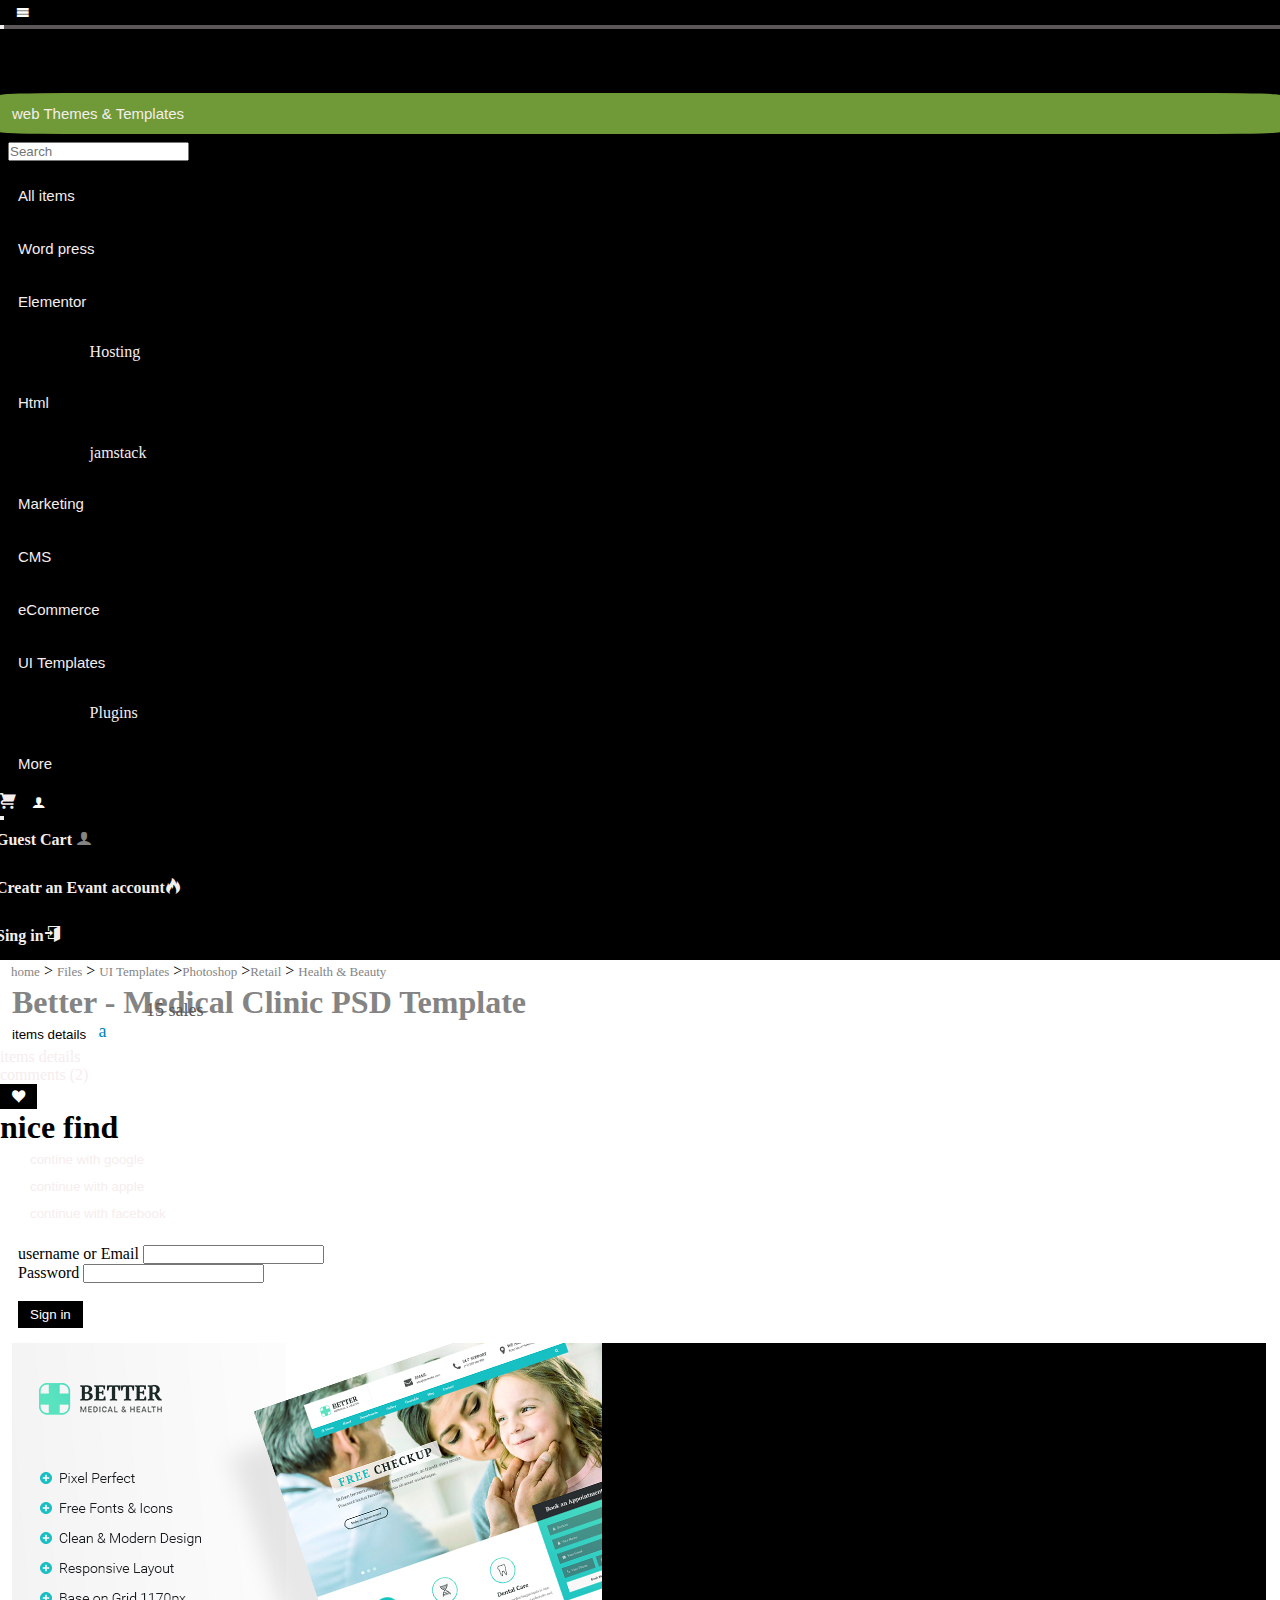
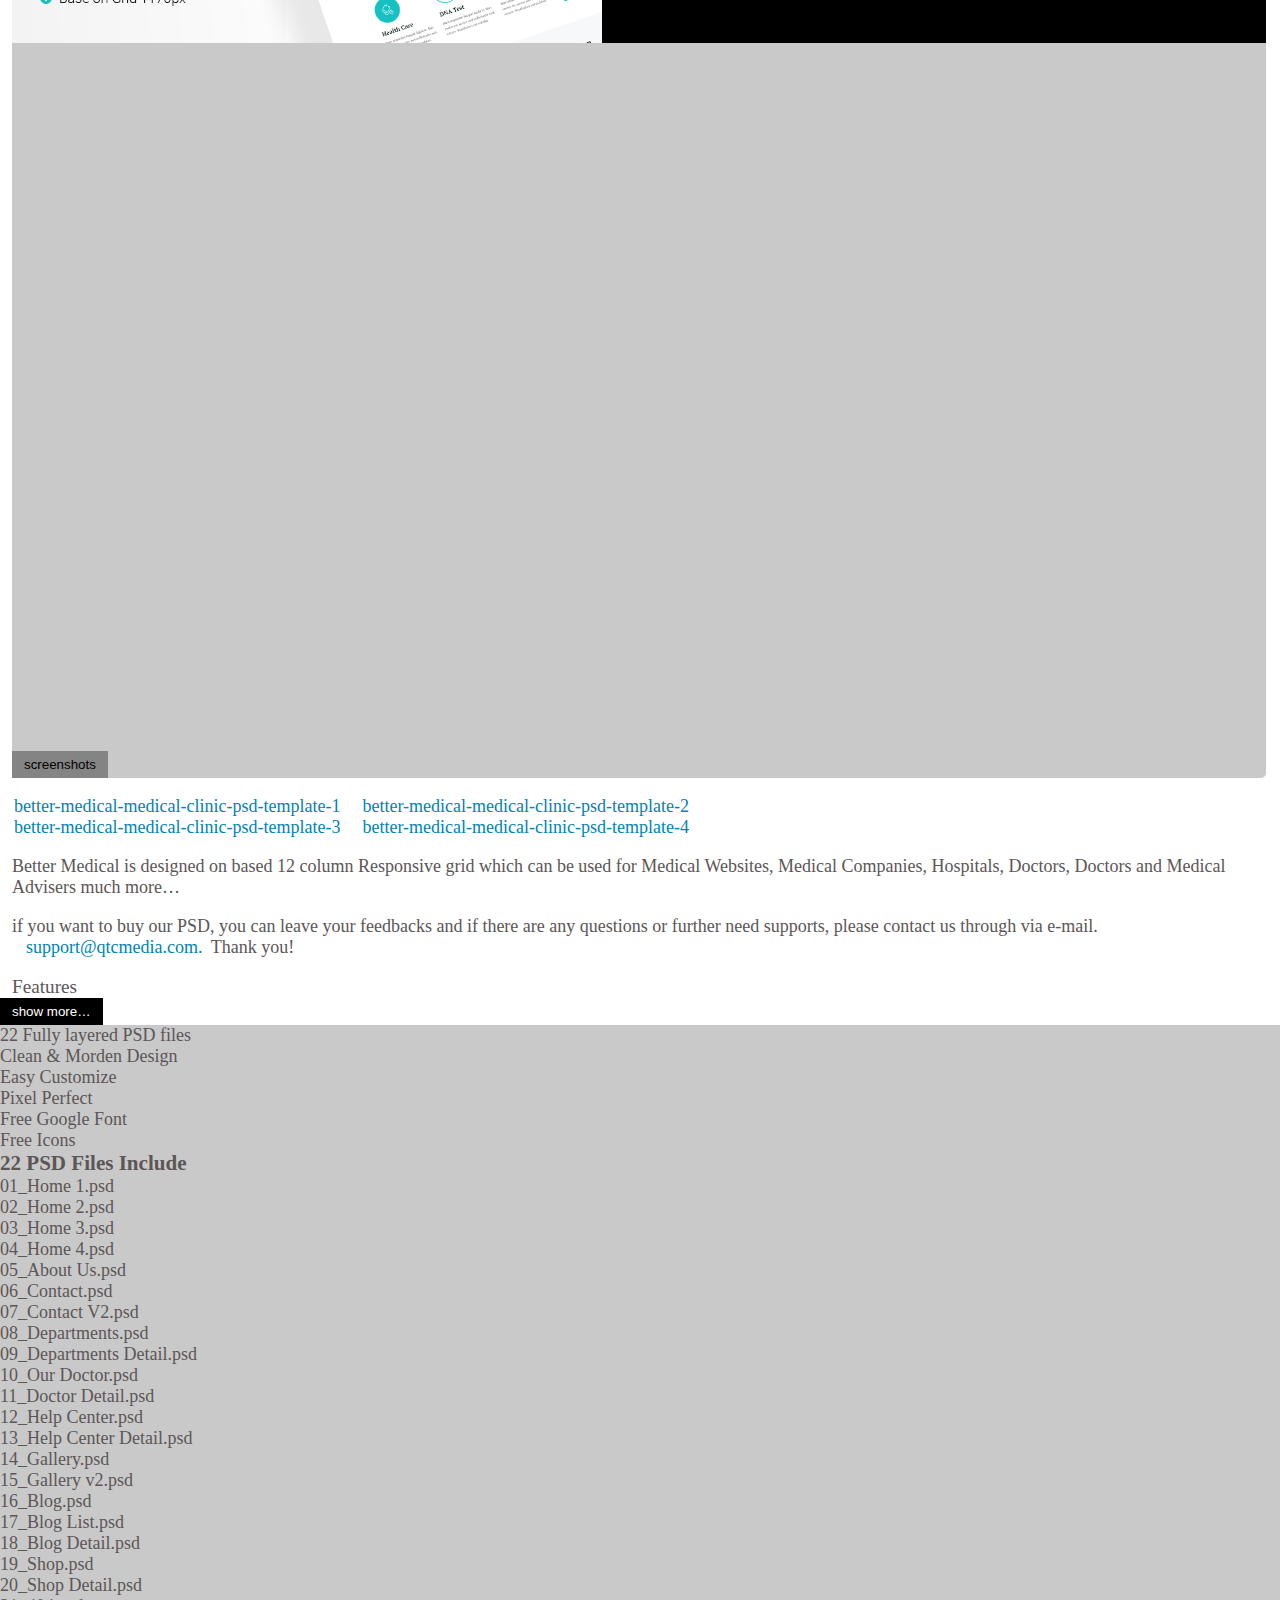
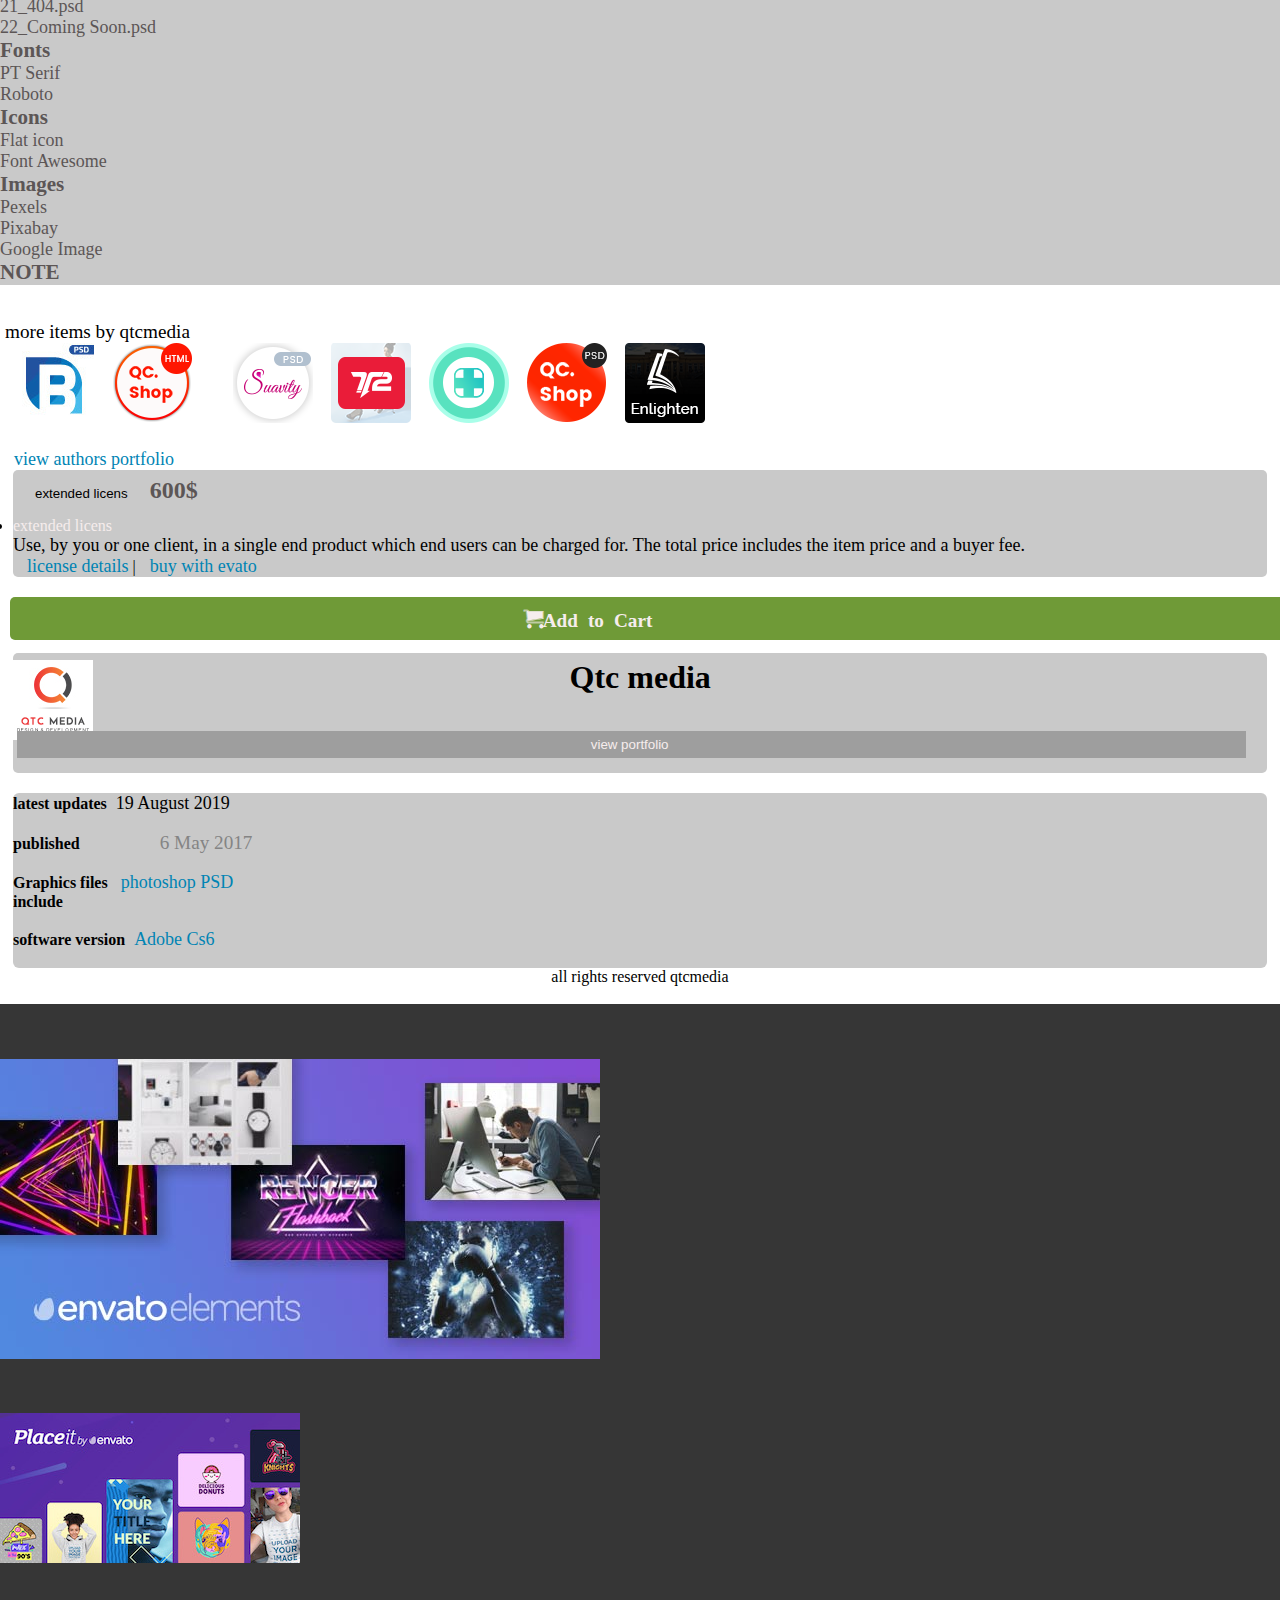
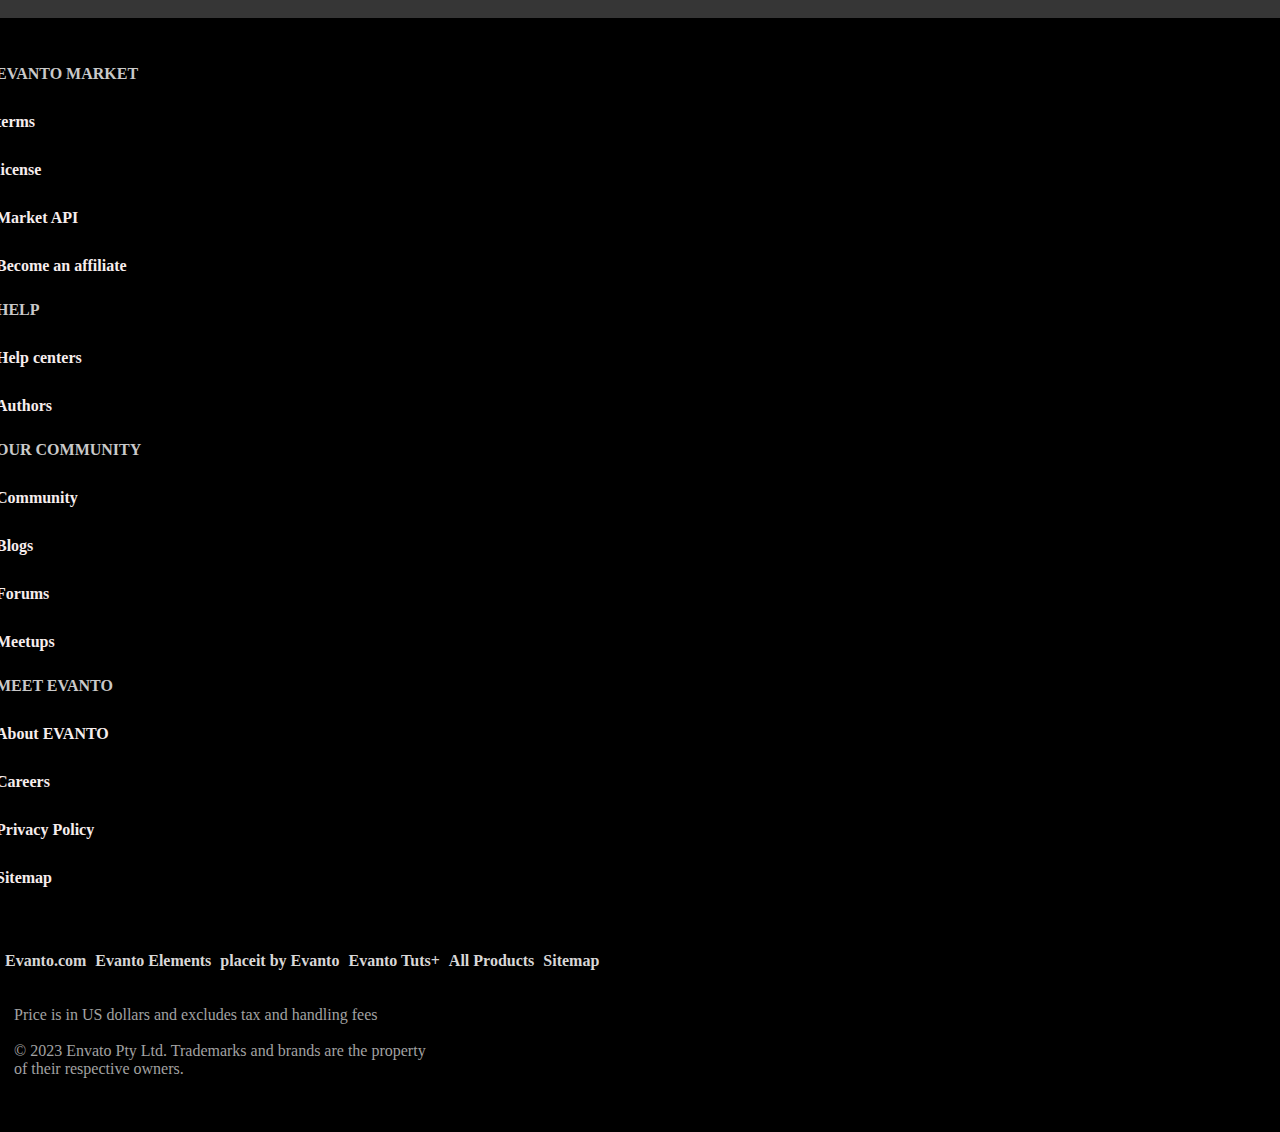
==== index.html @ cb8e9e66 "done" ====
<html>
    <head>
        <meta charset="UTF-8">
        <meta name="viewport" content="width=device-width, initial-scale=1.0">
        <link href="https://cdn.jsdelivr.net/npm/bootstrap@5.3.2/dist/css/bootstrap.min.css" rel="stylesheet" integrity="sha384-T3c6CoIi6uLrA9TneNEoa7RxnatzjcDSCmG1MXxSR1GAsXEV/Dwwykc2MPK8M2HN" crossorigin="anonymous">
          <link rel="stylesheet" href="assets/ico moon/style.css">     
        <link rel="stylesheet" href="style.css">
        <title>Better - Medical Clinic PSD Template by qtcmedia | ThemeForest</title>
    </head>
    <body>

<div class="header">

        <nav class="navbar navbar-expand-lg bg-body-tertiary">
          <div class="container-fluid">
            <button class="btn btn-primary" type="button" data-bs-toggle="offcanvas" data-bs-target="#offcanvasWithBothOptions" aria-controls="offcanvasWithBothOptions">   <a href=""></a><span class="icon-menu"></span></button>
            <div class="offcanvas offcanvas-start" data-bs-scroll="true" tabindex="-1" id="offcanvasWithBothOptions" aria-labelledby="offcanvasWithBothOptionsLabel">
              <div class="offcanvas-header">
             
                <button type="button" class="btn-close" data-bs-dismiss="offcanvas" aria-label="Close"></button>
              </div>
              
        <div class="offcanvas-body">
          <button type="button" class="collapsible heading">web Themes & Templates</button>
          <div class="content">
            <ul class="newlinks2 "  >
              <li><a  href="https://codecanyon.net/?auto_signin=true&_gl=1*1ec76lr*_ga*OTM4NzQyOTUxLjE2OTQ0MzkyNTQ.*_ga_ZKBVC1X78F*MTcwMDc0MDY1Ni4xNi4xLjE3MDA3NDE0NDguMC4wLjA.&_ga=2.176115178.918413121.1700718640-938742951.1694439254">Code</a></li>
              <li><a  href="https://graphicriver.net/?auto_signin=true&_gl=1*23opf3*_ga*OTM4NzQyOTUxLjE2OTQ0MzkyNTQ.*_ga_ZKBVC1X78F*MTcwMDc0MDY1Ni4xNi4xLjE3MDA3NDE1NTcuMC4wLjA.&_ga=2.117403214.918413121.1700718640-938742951.1694439254">Graphics</a></li>
              <li><a  href="https://videohive.net/?auto_signin=true&_gl=1*11ql2dw*_ga*OTM4NzQyOTUxLjE2OTQ0MzkyNTQ.*_ga_ZKBVC1X78F*MTcwMDc0MDY1Ni4xNi4xLjE3MDA3NDE0OTUuMC4wLjA.&_ga=2.143092221.918413121.1700718640-938742951.1694439254">Video</a></li>
              <li><a  href="https://audiojungle.net/?auto_signin=true&_gl=1*k0igi4*_ga*OTM4NzQyOTUxLjE2OTQ0MzkyNTQ.*_ga_ZKBVC1X78F*MTcwMDc0MDY1Ni4xNi4xLjE3MDA3NDE1NjMuMC4wLjA.&_ga=2.176246509.918413121.1700718640-938742951.1694439254">Audio</a></li>
              <li><a  href="https://photodune.net/?auto_signin=true&_gl=1*o4sic1*_ga*OTM4NzQyOTUxLjE2OTQ0MzkyNTQ.*_ga_ZKBVC1X78F*MTcwMDc0MDY1Ni4xNi4xLjE3MDA3NDE1ODcuMC4wLjA.&_ga=2.176246509.918413121.1700718640-938742951.1694439254">Photos</a></li>
              <li><a  href="https://3docean.net/?auto_signin=true&_gl=1*wv7czl*_ga*OTM4NzQyOTUxLjE2OTQ0MzkyNTQ.*_ga_ZKBVC1X78F*MTcwMDc0MDY1Ni4xNi4xLjE3MDA3NDE2MjEuMC4wLjA.&_ga=2.214895327.918413121.1700718640-938742951.1694439254">3D files</a></li>
             
            </ul>
          </div>
          <form class="d-flex" role="search">
            <input class="form-control  w-75" type="search" placeholder="Search" aria-label="Search">
           
          </form>
          
          <button type="button" class="collapsible">All items</button>
          <div class="content">
            <ul class="newlinks">
                      
              <li><a href="https://themeforest.net/top-sellers">popular files</a></li>
              <li><a href="https://themeforest.net/feature">featured files</a></li>
              <li><a href="https://themeforest.net/search?date=this-month&sort=sales">top news files</a></li>
              <li><a href="https://themeforest.net/">follow feed </a></li>
              <li><a href="https://themeforest.net/authors/top">top authors</a></li>
              <li><a href="https://themeforest.net/page/top_new_sellers">top new authors</a></li>
              <li><a href="https://themeforest.net/collections"> public collection</a></li>
              <li><a href="https://themeforest.net/category">view all catagories</a></li>
              
            </ul>
          </div>
          <button type="button" class="collapsible">Word press</button>
          <div class="content">
             <ul class="newlinks">
                     
                            <li><a href="https://themeforest.net/category/wordpress">Show all word press</a></li>
                            <li><a href="https://themeforest.net/popular_item/by_category?category=wordpress">Popular items</a></li>
                            <li><a href="https://themeforest.net/category/wordpress/blog-magazine">Blogs/magzine</a></li>
                            <li><a href="https://themeforest.net/category/wordpress/buddypress">Buddy press</a></li>
                            <li><a href="https://themeforest.net/category/wordpress/corporate">Corporate</a></li>
                            <li><a href="https://themeforest.net/category/wordpress/creative">Creative</a></li>
                            <li><a href="https://themeforest.net/category/wordpress/corporate/directory-listings"> Directery & Listning</a></li>
                            <li><a href="https://themeforest.net/category/wordpress/ecommerce">eComerance</a></li>
                            <li><a href="https://themeforest.net/attributes/compatible-with/elementor">Elementor</a></li>
                          
                            <li><a href="https://themeforest.net/category/wordpress/mobile">Mobile</a></li>
                            <li><a href="https://themeforest.net/category/wordpress/nonprofit">Nonprofit</a></li>
                            <li><a href="https://themeforest.net/category/wordpress/real-estate">Real Estate</a></li>
                            <li><a href="https://themeforest.net/category/wordpress/retail">Retail</a></li>
                            <li><a href="https://themeforest.net/category/wordpress/technology">Technology</a></li>
                            <li><a href="https://themeforest.net/category/wordpress/wedding">Wedding</a></li>
                            <li><a href="https://themeforest.net/category/wordpress/miscellaneous">Word press plugins</a></li>
                            
                          </ul>  
          </div>
          <button type="button" class="collapsible">Elementor</button>
          <div class="content">
            <ul class="newlinks">
                     
              <li><a href="https://themeforest.net/category/template-kits/elementor?sort=trending">Template kits</a></li>
              <li><a href="https://codecanyon.net/category/wordpress?compatible_with=Elementor&sort=trending&term=elementor&_gl=1*10dlklj*_ga*OTM4NzQyOTUxLjE2OTQ0MzkyNTQ.*_ga_ZKBVC1X78F*MTcwMDc0MDY1Ni4xNi4xLjE3MDA3NDIyNDIuMC4wLjA.&_ga=2.152504049.918413121.1700718640-938742951.1694439254">Plugins</a></li>
              <li><a href="https://themeforest.net/search/elementor?compatible_with=Elementor&sort=trending">Themes</a></li>
             
              
            </ul>  
          </div>
          <div class="div">
            <a href="https://themeforest.net/wordpress-hosting">Hosting</a>
          </div>
          <button type="button" class="collapsible">Html</button>
          <div class="content">
            <ul class="newlinks">
                     
              <li><a href="https://themeforest.net/category/site-templates">Show all Html</a></li>
              <li><a href="https://themeforest.net/popular_item/by_category?category=site-templates">Popular items</a></li>
              <li><a href="https://themeforest.net/category/site-templates/admin-templates">Admin Templates</a></li>
              <li><a href="https://themeforest.net/category/site-templates/corporate">Corporate</a></li>
              <li><a href="https://themeforest.net/category/site-templates/creative">Creative</a></li>
              <li><a href="https://themeforest.net/category/site-templates/entertainment">Entertainment</a></li>
              <li><a href="https://themeforest.net/category/site-templates/mobile">Mobile</a></li>
              <li><a href="https://themeforest.net/category/site-templates/nonprofit">Nonprofit</a></li>
              <li><a href="https://themeforest.net/category/site-templates/personal">Personal</a></li>
              <li><a href="https://themeforest.net/category/site-templates/retail">Retail</a></li>
              <li><a href="https://themeforest.net/category/site-templates/specialty-pages">Specialty Pages</a></li>    
              <li><a href="https://themeforest.net/category/site-templates/technology">Technology</a></li>
              <li><a href="https://themeforest.net/category/site-templates/wedding">Wedding</a></li>
              <li><a href="https://themeforest.net/category/site-templates/miscellaneous">Miscellaneous</a></li>
              
            </ul>  
          </div>
        
          <div class="div">
            <a href="https://themeforest.net/category/jamstack">jamstack</a>
          </div>
          <button type="button" class="collapsible">Marketing</button>
          <div class="content">
            <ul class="newlinks">
                    
              <li><a href="https://themeforest.net/category/marketing">Show all Marketing</a></li>
              <li><a href="https://themeforest.net/popular_item/by_category?category=marketing">Popular items</a></li>
              <li><a href="https://themeforest.net/category/marketing/email-templates">Email Tempelates</a></li>
              <li><a href="https://themeforest.net/category/marketing/landing-pages">Landing Pages</a></li>
              <li><a href="https://themeforest.net/category/marketing/unbounce-landing-pages"> Unbounce Landing Pages</a></li>
          
              
            </ul>  
          </div>
          <button type="button" class="collapsible">CMS</button>
          <div class="content">
            <ul class="newlinks">
                     
              <li><a href="https://themeforest.net/category/cms-themes">Show all CMS</a></li>
              <li><a href="https://themeforest.net/popular_item/by_category?category=cms-themes">Popular items</a></li>
              <li><a href="https://themeforest.net/category/cms-themes/concrete5">Concrete5</a></li>
              <li><a href="https://themeforest.net/category/cms-themes/drupal">Drupal</a></li>
              <li><a href="https://themeforest.net/category/cms-themes/hubspot-cms-hub">HubSpot CMS Hub</a></li>  
              <li><a href="https://themeforest.net/category/cms-themes/joomla">Joomla</a></li>
              
              
             
              
            </ul>  
          </div>
          <button type="button" class="collapsible">eCommerce</button>
          <div class="content">
            <ul class="newlinks">
                     
              
              <li><a href="https://themeforest.net/category/ecommerce">Show all eCommerce</a></li>
              <li><a href="https://themeforest.net/popular_item/by_category?category=ecommerce">Popular items</a></li>
              <li><a href="https://themeforest.net/category/wordpress/ecommerce/woocommerce">Woo eCommerce</a></li>
              <li><a href="https://themeforest.net/category/ecommerce/bigcommerce">Big eCommerce</a></li>
              <li><a href="https://themeforest.net/attributes/compatible-with/drupal%20commerce?sort=date">Durpal Commerce</a></li>  
              <li><a href="https://themeforest.net/search?compatible_with=Easy%20Digital%20Downloads">Easy Digital Downloads</a></li>
              <li><a href="https://themeforest.net/attributes/themeforest-files-included/ecwid%20css%20files">Ecwid</a></li>
              <li><a href="https://themeforest.net/category/ecommerce/magento">Magento</a></li>
              <li><a href="https://themeforest.net/category/ecommerce/opencart">OpenCart</a></li>
              <li><a href="https://themeforest.net/category/ecommerce/prestashop">PrestaShop</a></li>
              <li><a href="https://themeforest.net/category/ecommerce/shopify">Shopify</a></li>
              <li><a href="https://themeforest.net/attributes/compatible-with/ubercart?sort=date">UberCart</a></li>
              <li><a href="https://themeforest.net/category/cms-themes/joomla/virtuemart">VirtueMart</a></li>  
              <li><a href="https://themeforest.net/category/ecommerce/zen-cart">Zen Cart</a></li>
              <li><a href="https://themeforest.net/category/ecommerce/miscellaneous">Miscellaneous</a></li>
              
             
              
            </ul>  
          </div>
          <button type="button" class="collapsible">UI Templates</button>
          <div class="content">
            <ul class="newlinks">
                     
              <li><a href="https://themeforest.net/popular_item/by_category?category=ui-templates">Popular Items</a></li>
              <li><a href="https://themeforest.net/category/ui-templates/figma">Figma</a></li>
              <li><a href="https://themeforest.net/category/ui-templates/adobe-xd">Adobe XD</a></li>
              <li><a href="https://themeforest.net/category/ui-templates/photoshop"> Photoshop</a></li>  
              <li><a href="https://themeforest.net/category/ui-templates/sketch">Sketch</a></li>
              
             
              
            </ul>  
          </div>
          <div class="div">
            <a href="https://codecanyon.net/category/wordpress?_gl=1*15xdobo*_ga*OTM4NzQyOTUxLjE2OTQ0MzkyNTQ.*_ga_ZKBVC1X78F*MTcwMDc0MDY1Ni4xNi4xLjE3MDA3NDQ4MzcuMC4wLjA.&_ga=2.219620945.918413121.1700718640-938742951.1694439254">Plugins</a>
          </div>
          <button type="button" class="collapsible">More</button>
          <div class="content">
            <ul class="newlinks">
                     
              <li><a href="https://themeforest.net/category/blogging">Blogging</a></li>
              <li><a href="https://themeforest.net/category/courses">Courses</a></li>
              <li><a href="https://themeforest.net/attributes/compatible-with/facebook">Facebook Templates</a></li>
              <li><a href="https://elements.envato.com/extensions/wordpress?_ga=2.17341689.119356610.1700903012-938742951.1694439254">Free Elementor Templates</a></li>  
              <li><a href="https://themeforest.net/lp/free-wordpress-themes/">Free WordPress Themes</a></li>     
              <li><a href="https://themeforest.net/category/forums">Forums</a></li>
              <li><a href="https://themeforest.net/category/blogging/ghost-themes">Ghost Themes</a></li>  
              <li><a href="https://themeforest.net/category/blogging/tumblr">Tumbir</a></li>
             
              
            </ul>  
          </div>
      </div>
<script>
var coll = document.getElementsByClassName("collapsible");
var i;

for (i = 0; i < coll.length; i++) {
  coll[i].addEventListener("click", function() {
    this.classList.toggle("active");
    var content = this.nextElementSibling;
    if (content.style.display === "block") {
      content.style.display = "none";
    } else {
      content.style.display = "block"; 
    }
  });
}
</script>

      
            </div>
            <div class="nav">
              <a href=""><span class="icon-shopping-cart"></span></a><button class="btn btn-primary d-lg-none" type="button" data-bs-toggle="offcanvas" data-bs-target="#offcanvasResponsive" aria-controls="offcanvasResponsive"><span class="icon-user"></span></button>
              
              
              <div class="offcanvas-lg offcanvas-end" tabindex="-1" id="offcanvasResponsive" aria-labelledby="offcanvasResponsiveLabel">
                <div class="offcanvas-header">
                
                  <button type="button" class="btn-close" data-bs-dismiss="offcanvas" data-bs-target="#offcanvasResponsive" aria-label="Close"></button>
                </div>
              <div class="offcanvas-body">
                <div class="offcanvas-body">
                  <ul class="newlinks">
                           
                    <li><a href="https://themeforest.net/cart">Guest Cart</a><span class="icon-user"></span></li>
                    <li><a href="https://themeforest.net/sign_up">Creatr an Evant account<span class="icon-fire"></span></a></li>
                    <li><a href="https://themeforest.net/sign_in">Sing in<span class="icon-enter"></span></a></li>
                   
                   
                    
                  </ul>  
              </div>
              </div>
            </div>   
            </div> 
  </nav>
</div><!-- /.header -->
<div class="main-content">
<div class="site-wrapper">
            <a href='https://themeforest.net/' class="">   home</a>>
  <a href='https://themeforest.net/' class="">Files</a>>
  
<a class="" href="https://themeforest.net/category/ui-templates">UI Templates</a>><a class="js-breadcrumb-category" href="https://themeforest.net/category/ui-templates/photoshop">Photoshop</a>><a class="js-breadcrumb-category" href="https://themeforest.net/category/ui-templates/photoshop/retail">Retail</a>>

<a class="" href="https://themeforest.net/category/ui-templates/photoshop/retail/health-beauty">Health &amp; Beauty</a></div>

<h1 class="main-heading">Better - Medical Clinic PSD Template</h1>

<p class="paragraph">By <a href="https://themeforest.net/user/qtcmedia">qtcmedia</a></p>
 <p class="prgh">15 sales</p>
</div>
 <div class="dropdown">
  <button class="btn btn-secondary dropdown-toggle" type="button" data-bs-toggle="dropdown" aria-expanded="false">
    items details
  </button>
  <ul class="dropdown-menu">
    <li><a class="dropdown-item" href="file:///C:/Users/DELL/Desktop/web-task-1/index.html">items details</a></li>
    <li><a class="dropdown-item" href="https://themeforest.net/item/better-medical-medical-clinic-healthy-psd-template/19830866/comments">comments (2)</a></li>
  
  </ul>
</div>



<div class="form">
<button type="button" class="btn btn-primary" data-bs-toggle="modal" data-bs-target="#exampleModal" data-bs-whatever="@getbootstrap"><span class="icon-heart"></span></button>

<div class="modal fade" id="exampleModal" tabindex="-1" aria-labelledby="exampleModalLabel" aria-hidden="true">
  <div class="modal-dialog">
    <div class="modal-content">
      <div class="modal-header">
        <h1 class="modal-title fs-5 " id="exampleModalLabel">nice find</h1>
       
      </div>
      <div class="modal-body">
        <form>
          <form class="row p-5" >
       <a href="https://accounts.google.com/o/oauth2/auth/oauthchooseaccount?access_type=offline&client_id=210993992398-6j5f83b610ntihr41t44ron3e54uci6o.apps.googleusercontent.com&prompt=select_account&redirect_uri=https%3A%2F%2Faccount.envato.com%2Foauth%2Fgoogle%2Fcallback&response_type=code&scope=email%20profile&state=1fc6de78905f6baf3f6557fee3864046ce880fff6c815367&service=lso&o2v=1&theme=glif&flowName=GeneralOAuthFlow"><button type="button" class="btn btn-outline-secondary" disabled>contine with google</button></a><br>

            
       <a href="https://appleid.apple.com/auth/authorize?client_id=com.envato.account&nonce=eeHMFefn1GJoaquJ5Sbcaw&redirect_uri=https%3A%2F%2Faccount.envato.com%2Foauth%2Fapple%2Fcallback&response_mode=form_post&response_type=code&scope=email+name&state=87bd6a0bbf901828ae25ef8cfe548196639319c3ef99df1e"><button type="button" class="btn btn-outline-secondary" disabled>continue with apple</button></a>
            <br>

          <a href="https://www.facebook.com/login.php?skip_api_login=1&api_key=707692753840458&kid_directed_site=0&app_id=707692753840458&signed_next=1&next=https%3A%2F%2Fwww.facebook.com%2Fv5.0%2Fdialog%2Foauth%3Fauth_type%3Drerequest%26client_id%3D707692753840458%26redirect_uri%3Dhttps%253A%252F%252Faccount.envato.com%252Foauth%252Ffacebook%252Fcallback%26response_type%3Dcode%26scope%3Demail%26state%3D87d81f6f6e32a95ead06b23c35ee324f9d9167f949eb2d98%26ret%3Dlogin%26fbapp_pres%3D0%26logger_id%3D87e1a328-1af9-4a16-8f99-e4a1fb631471%26tp%3Dunspecified&cancel_url=https%3A%2F%2Faccount.envato.com%2Foauth%2Ffacebook%2Fcallback%3Ferror%3Daccess_denied%26error_code%3D200%26error_description%3DPermissions%2Berror%26error_reason%3Duser_denied%26state%3D87d81f6f6e32a95ead06b23c35ee324f9d9167f949eb2d98%23_%3D_&display=page&locale=en_GB&pl_dbl=0"> <button type="button" class="btn btn-outline-secondary" disabled>continue with facebook</button></a>
         <br>
          
           <br>
           
            <div class="col-md-6">
              <label for="inputEmail4" class="form-label">username or Email</label>
              <input type="email" class="form-control" id="inputEmail4">
            </div>
            <div class="col-md-6">
              <label for="inputPassword4" class="form-label">Password</label>
              <input type="password" class="form-control" id="inputPassword4">
            </div>
           <br>
            <div class="col-12">
              <button type="submit" class="btn btn-primary">Sign in</button>
            </div>
          </form>
      <div class="modal-footer">
       
      </div>
      </div>
    </div>
  </div>
</div>
  
</div>
<div class="main-content-2">
<div class="container">

  <div class="carousel-item active">
    <a href="https://themeforest.net/item/better-medical-medical-clinic-healthy-psd-template/screenshots/19830866?_ga=2.82740054.1362523448.1700234513-938742951.1694439254"> <img src="assets/imgs/01_Preview.jpg" class="d-block w-100" alt="..."></a>
  </div><br>
<a href="https://themeforest.net/item/better-medical-medical-clinic-healthy-psd-template/screenshots/19830866?_ga=2.82740054.1362523448.1700234513-938742951.1694439254"><button type="button" class="btn btn-light">screenshots</button></a>
</div>
</div>

</div><br>
<div class="links col-sm-6 col-xs-1">
  <a href="https://themeforest.net/">better-medical-medical-clinic-psd-template-1</a><span> <a href="https://support.qtcmedia.com/forums/">better-medical-medical-clinic-psd-template-2</a></span></div>
<div class="links-2">
  <a href="https://twitter.com/QtcMedia"><img src=",,," alt="">better-medical-medical-clinic-psd-template-3</a><span> <a href="https://www.facebook.com/qtcmedia.design/"><img src=",,," alt="">better-medical-medical-clinic-psd-template-4</a></span><br><br>
<p class="lines">Better Medical is designed on based 12 column Responsive grid which can be used for Medical Websites, Medical Companies, Hospitals, Doctors, Doctors and Medical Advisers much more…</p>
<br><p class="lines-2">if you want to buy our PSD, you can leave your feedbacks and if there are any questions or further need supports, please contact us through via e-mail.<br><a href="support@qtcmedia.com">support@qtcmedia.com.</a> Thank you!</p>

<br>
<P class="heading-1">Features</P>


<p class="d-inline-flex gap-1">
<button class="btn btn-primary" type="button" data-bs-toggle="collapse" data-bs-target="#collapseExample" aria-expanded="false" aria-controls="collapseExample">
show more…
</button>
</p>
<div class="collapse" id="collapseExample">
<div class="card card-body">


  <ul>
    <li>22 Fully layered PSD files</li>
    <li>Clean &amp; Morden Design</li>
    <li>Easy Customize</li>
    <li>Pixel Perfect</li>
    <li>Free Google Font</li>
    <li>Free Icons</li>
    </ul>
    <h3 id="item-description__22-psd-files-include">22 PSD Files Include</h3>
    <ul>
    <li>01_Home 1.psd</li>
    <li>02_Home 2.psd</li>
    <li>03_Home 3.psd</li>
    <li>04_Home 4.psd</li>
    <li>05_About Us.psd</li>
    <li>06_Contact.psd</li>
    <li>07_Contact V2.psd</li>
    <li>08_Departments.psd</li>
    <li>09_Departments Detail.psd</li>
    <li>10_Our Doctor.psd</li>
    <li>11_Doctor Detail.psd</li>
    <li>12_Help Center.psd</li>
    <li>13_Help Center Detail.psd</li>
    <li>14_Gallery.psd</li>
    <li>15_Gallery v2.psd</li>
    <li>16_Blog.psd</li>
    <li>17_Blog List.psd</li>
    <li>18_Blog Detail.psd</li>
    <li>19_Shop.psd</li>
    <li>20_Shop Detail.psd</li>
    <li>21_404.psd</li>
    <li>22_Coming Soon.psd</li>
    </ul>
    <h3 id="item-description__fonts">Fonts</h3>
    <ul>
    <li>PT Serif</li>
    <li>Roboto</li>
    </ul>
    <h3 id="item-description__icons">Icons</h3>
    <ul>
    <li>Flat icon</li>
    <li>Font Awesome</li>
    </ul>
    <h3 id="item-description__images">Images</h3>
    <ul>
    <li>Pexels</li>
    <li>Pixabay</li>
    <li>Google Image</li>
    </ul>
    <h3 id="item-description__note">NOTE</h3></div>
</div><br><br>
<p class="heading-2">more items by qtcmedia</p>
<div class="imgs">
  <a href="https://themeforest.net/item/bacba-multipurpose-ecommerce-psd-template/22507929"><img src="assets/imgs/thumbnai.jpg" alt=""></a><span><a href="https://themeforest.net/item/qcshop-ecommerce-html-template/21211529"><img src="assets/imgs/thumbnai.png" alt=""></span>
    <span><a href="https://themeforest.net/item/suavity-yoga-spa-psd-template/21122719"><img src="assets/imgs/thumbnai (1).png" alt=""></span><span><a href="https://themeforest.net/item/teezippo-ecommerce-html-template/21114154"><img src="assets/imgs/thumbnai (2).png" alt=""></span><span><a href="https://themeforest.net/item/mediczop-responsive-wordpress-theme/20851908"><img src="assets/imgs/thumbnai (3).png" alt=""></span><span><a href="https://themeforest.net/item/qcshop-ecommerce-psd-template/21019113"><img src="assets/imgs/thumbnai (4).png" alt=""></span><span><a href="https://themeforest.net/item/enlighten-education-psd-template/20908268"><img src="assets/imgs/thumbnai (5).png" alt=""></span>

    </div><br>
    <a href="https://themeforest.net/user/qtcmedia/portfolio">view authors portfolio</a>
    
</div>

</div><!-- /.main-content -->

<div class="main-content-3">
  
  <div class="licens">
    <div class="dropdown">
      <button class="btn btn-secondary dropdown-toggle" type="button" data-bs-toggle="dropdown" aria-expanded="false">
        extended licens 
      </button><span class="heading-3">600$</span>
      
      <ul class="dropdown-menu">
      
   
        <li><a class="dropdown-item" >extended licens</a></li>
      </ul>
      <div class="card" style="width: 100%;">
      
        <div class="card-body">
        </div>
        <p class="lines-3">Use, by you or one client, in a single end product which end users can be charged for. The total price includes the item price and a buyer fee.</p>
        </div>
        <div class="links-2">
        <a href="https://themeforest.net/licenses/standard?license=extended">license details</a>|<span><a href="https://themeforest.net/buy">buy with evato</a></span>
        </div>
        </div>
      </div>
  
    <div class="button-1">
<a href="hemeforest.net/checkout/98548347/create_account?_ga=2.177352045.918413121.1700718640-938742951.1694439254"><span class="icon-cart">Add to Cart</span></a>
    </div>
  </div>
  <div class="box">

 <a  href="https://themeforest.net/user/qtcmedia"><span><img src="assets/imgs/qtcmedia-avatar.jpg"> <h1 class="heading-4">Qtc media</h1></span></a>
 <button type="button" class="btn btn-secondary-1 btn-lg"><a href="https://themeforest.net/user/qtcmedia/portfolio">view portfolio</a></button>




</div></div>

<div class="fotter-1">
  <ul class="headings">
    <b> latest updates</b><span class="paragraph">19 August 2019</span><br><br> 
    <b> published</b><span class="paragraph-1">6 May 2017</span><br><br>
    <b>Graphics files </b><span class="paragraph"><a href="https://themeforest.net/attributes/graphics-files-included/photoshop%20psd">photoshop PSD</a></span><br><b>include</b><br><br>   
    <b> software version</b><span class="paragraph"><a href="https://themeforest.net/attributes/compatible-software/adobe%20cs6">Adobe Cs6</a></span><br>  <br>
    
  
  </ul>

</div>

<p class="line">all rights reserved qtcmedia</p>
<br>
<div class="imges">
  <div class="over">
<a href="https://elements.envato.com/pricing?utm_campaign=elements_mkt-footer_18JULY2022&utm_content=tf_global-footer&utm_medium=promos&utm_source=themeforest.net&_ga=2.214893279.918413121.1700718640-938742951.1694439254"><img src="assets/imgs/cross-sell__elements--2x-24e7ae43986a959b643a2a033588f262cc19a7b4cdff01a7a5752530c989d4b9.jpg" class="rounded mx-auto d-block w-75" alt="..."></a></div>
<br><br><br>

<a href="https://placeit.net/?utm_campaign=placeit_mkt-footer_July2019&utm_content=tf_global-footer&utm_medium=promos&utm_source=themeforest.net"><img src="assets/imgs/cross-sell__placeit_july2019-2c8f094d2a198d968f417f528e187422dc6a5befc4d6aa20c30c313afee709c5.jpg" class="rounded mx-auto d-block w-75" alt="..."></a>
</div>
</div><!-- /.main-content-3 -->

<div class="fotter">
<div class="fotter-links">
<br><br>
  <div class="row">
    <div class="col-xs-12 col-sm-6 col-md-3 col-lg-3">
      <ul class="newlinks-1">
        <li ><b class="linkhead">EVANTO MARKET</b></li> 
        <li ><a href="https://themeforest.net/legal/market">terms </a></li>
        <li ><a href="https://themeforest.net/licenses"> license</a></li>
        <li ><a href="https://build.envato.com/"> Market API</a></li >
          <li ><a href="https://www.envato.com/affiliates/"> Become an affiliate</a></li>
      </ul>
    </div><div class="col-xs-12 col-sm-6 col-md-3 col-lg-3">
      <ul class="newlinks-1">
        <li ><b class="linkhead">HELP</b></li>       
        <li ><a href="https://help.market.envato.com/hc/en-us"> Help centers</a></li>
        <li ><a href="https://help.author.envato.com/hc/en-us"> Authors</a></li>
        
      </ul>
    </div>
    <div class="col-xs-12 col-sm-6 col-md-3 col-lg-3">
      <ul class="newlinks-1">
        <li ><b class="linkhead">OUR COMMUNITY</b></li> 
        <li ><a href="https://author.envato.com/hub/"> Community</a></li>
        <li ><a href="https://www.envato.com/blog/"> Blogs</a></li>
        <li ><a href="https://forums.envato.com/"> Forums</a></li >
          <li ><a href="https://author.envato.com/hub/#/events">Meetups</a></li>
      </ul>
    </div><div class="col-xs-12 col-sm-6 col-md-3 col-lg-3">
      <ul class="newlinks-1">
        <li ><b class="linkhead">MEET EVANTO</b></li>       
        <li ><a href="https://www.envato.com/"> About EVANTO</a></li>
        <li ><a href="https://www.envato.com/about/careers/"> Careers</a></li>
        <li ><a href="https://www.envato.com/privacy/">Privacy Policy</a></li >
          <li ><a href="https://www.envato.com/sitemap/"> Sitemap</a></li>
        </ul>
    </div></div>
<br><br><br>
<div class="links-1">
  <a href="https://www.envato.com/">Evanto.com</a><span><a href="https://elements.envato.com/?utm_campaign=elements_mkt-footernav&_ga=2.142494458.918413121.1700718640-938742951.1694439254">Evanto Elements</a></span><span><a href="https://placeit.net/">placeit by Evanto</a></span><span><a href="https://tutsplus.com/">Evanto Tuts+</a></span><span><a href="https://www.envato.com/products/">All Products</a></span><span><a href="https://www.envato.com/sitemap/">Sitemap</a></span>
</div>
<br><br>
<p class="lines-4">Price is in US dollars and excludes tax and handling fees <br><br>© 2023 Envato Pty Ltd. Trademarks and brands are the property <br>of their respective owners.

</p>
<br><br>br
</div><!-- /.fotter -->

    </body>











    <script src="https://cdn.jsdelivr.net/npm/bootstrap@5.3.2/dist/js/bootstrap.bundle.min.js" integrity="sha384-C6RzsynM9kWDrMNeT87bh95OGNyZPhcTNXj1NW7RuBCsyN/o0jlpcV8Qyq46cDfL" crossorigin="anonymous"></script>
</html>
---- assets/ico moon/style.css ----
@font-face {
  font-family: 'icomoon';
  src:  url('fonts/icomoon.eot?lnbubp');
  src:  url('fonts/icomoon.eot?lnbubp#iefix') format('embedded-opentype'),
    url('fonts/icomoon.ttf?lnbubp') format('truetype'),
    url('fonts/icomoon.woff?lnbubp') format('woff'),
    url('fonts/icomoon.svg?lnbubp#icomoon') format('svg');
  font-weight: normal;
  font-style: normal;
  font-display: block;
}

[class^="icon-"], [class*=" icon-"] {
  /* use !important to prevent issues with browser extensions that change fonts */
  font-family: 'icomoon' !important;
  speak: never;
  font-style: normal;
  font-weight: normal;
  font-variant: normal;
  text-transform: none;
  line-height: 1;

  /* Better Font Rendering =========== */
  -webkit-font-smoothing: antialiased;
  -moz-osx-font-smoothing: grayscale;
}

.icon-shopping-cart1:before {
  content: "\e900";
}
.icon-shopping-cart:before {
  content: "\e901";
}
.icon-folder-open:before {
  content: "\e930";
}
.icon-cart:before {
  content: "\e93a";
}
.icon-user:before {
  content: "\e971";
}
.icon-search:before {
  content: "\e986";
}
.icon-fire:before {
  content: "\e9a9";
}
.icon-menu:before {
  content: "\e9bd";
}
.icon-heart:before {
  content: "\e9da";
}
.icon-enter:before {
  content: "\ea13";
}
.icon-facebook2:before {
  content: "\ea91";
}
.icon-instagram:before {
  content: "\ea92";
}
.icon-twitter:before {
  content: "\ea96";
}
.icon-youtube:before {
  content: "\ea9d";
}
.icon-pinterest2:before {
  content: "\ead2";
}
---- style.css ----
* {
    padding: 0;
    margin: 0;
    --color:rgba(0, 0, 0, 0.308);
--green: #6f9a37;
     --black-color: black;
--white-color:#f6eded;
--grey: #848484;
    --dark-grey: #5c5656;
 
    --blue-color: #0084B4;
}

.body{
scroll-behavior: auto;
    padding: 2px;
    margin-left: 12px;
}
.bg-body-tertiary {
    --bs-bg-opacity: 1;
    background-color:var(--black-color)!important;
}
.navbar {
     --bs-navbar-padding-x: 
    --bs-navbar-padding-y: 0.5rem;
    --bs-navbar-color: rgba(var(--bs-emphasis-color-rgb), 0.65);
    /* --bs-navbar-hover-color: rgba(var(--bs-emphasis-color-rgb), 0.8); */
    /* --bs-navbar-disabled-color: rgba(var(--bs-emphasis-color-rgb), 0.3); */
    /* --bs-navbar-active-color: rgba(var(--bs-emphasis-color-rgb), 1); */
    /* --bs-navbar-brand-padding-y: 0.3125rem; */
    --bs-navbar-brand-margin-end: 1rem;
    --bs-navbar-brand-font-size: 1.25rem;
    --bs-navbar-brand-color: rgba(var(--bs-emphasis-color-rgb), 1);
    --bs-navbar-brand-hover-color: rgba(var(--bs-emphasis-color-rgb), 1);
    --bs-navbar-nav-link-padding-x: 0.5rem;
    --bs-navbar-toggler-padding-y: 0.25rem;
    --bs-navbar-toggler-padding-x: 0.75rem;
    --bs-navbar-toggler-font-size: 1.25rem;
    --bs-navbar-toggler-icon-bg: url(data:image/svg+xml,%3csvg xmlns='http://www.w3.org/2000/svg' viewBox='0 0 30 30'%3e%3cpath stroke='rgba%2833, 37, 41, 0.75%29' stroke-linecap='round' stroke-miterlimit='10' stroke-width='2' d='M4 7h22M4 15h22M4 23h22'/%3e%3c/svg%3e);
    --bs-navbar-toggler-border-color: rgba(var(--bs-emphasis-color-rgb), 0.15);
    --bs-navbar-toggler-border-radius: var(--bs-border-radius);
    --bs-navbar-toggler-focus-width: 0.25rem;
    /* --bs-navbar-toggler-transition: box-shadow 0.15s ease-in-out; */
    position: relative;
    /* display: flex; */
    flex-wrap: wrap;
    align-items: center;
    justify-content: space-between;
    /* padding: var(--bs-navbar-padding-y) var(--bs-navbar-padding-x); */
}
    a {
    color: #f6eded;
     text-decoration: none; 
    text-align: center;
    font-size: 100%;
    margin-top: 6px;
    margin-right: 4px;
    }
   .menu{
    color: aliceblue;
   }
    .offcanvas-start{
        background-color: var(--dark-grey);
    }

.btn-primary {
    
    
    display: block;
}
.btn-primary {
     --bs-btn-color: #fff; 
    --bs-btn-bg:black; 
    --bs-btn-border-color: black; 
     --bs-btn-hover-color: #fff; 
    --bs-btn-hover-bg:var(--blue-color);
--bs-btn-hover-border-color:var(--blue-color);
     --bs-btn-focus-shadow-rgb: 49,132,253; 
     --bs-btn-active-color: #fff; 
     --bs-btn-active-bg:var(--black-color); 
     --bs-btn-active-border-color:var(--black-color);
     --bs-btn-active-shadow: inset 0 3px 5px rgba(0, 0, 0, 0.125);
     --bs-btn-disabled-color: black; 
 --bs-btn-disabled-bg:black; 
     --bs-btn-disabled-border-color:black; 
}
.button{
    color: white !important;;
}
.navbar-toggler-icon{
    color: #fff!important;
    
}
.offcanvas-body{
    background-color: var(--black-color);
}
.nav3{
    margin-left:700px;
}
.newlinks123{
    list-style-type: none;
    text-decoration: none;
    background-color: var(--black-color);
    color: var(--white-color);
    margin: -18px;
    font-weight: 400;
    line-height: 3;

}
.newlinks123 li a{
    color: var(--white-color);
     list-style-type: none;s
     text-decoration: none;
 }
.newlinks123 li a:hover{
    color: var(--white-color);
text-decoration: underline;
}

.off-canvas-category-linkis-open{
    color: #0b0b0b;
}



.ico li a{
    color: var(--white-color);
     list-style-type: none;
     text-decoration: none;
 }
 .ico li a:hover{
     background-color:var(--blue);
     padding: 8%;
     width: 16%;
 border-radius: 3%;
 
 }
  .icon-search{
     margin-left: -14%;
     color:var(--dark-grey);
     margin-top: 3%;
     font-weight: 800;
     font-size: larger;
     text-decoration: none  ;
 }
 
 .collapsible.heading{
    background-color:var(--green)!important;
    color:var(--white-color);
    cursor: pointer;
    margin-top: 5%;
    padding: 12px;
    width: 100%;
    border: none;
    text-align: left;
    outline: none;
    font-size: 15px;
    border-radius: 5%;
  }
  
  .active, .collapsible:hover {
    background-color:var(--black-color);
  }
.collapsible {
    background-color:var(--black-color);
    color:var(--white-color);
    cursor: pointer;
    padding: 18px;
    width: 100%;
    border: none;
    text-align: left;
    outline: none;
    font-size: 15px;
    border-radius: 5%;
  }
  
  .active, .collapsible:hover {
    background-color:var(--black-color);
  }
  .d-flex{
    margin:8px;
  }
  .content {
    padding: 0 18px;
    display: none;
    overflow: hidden;
    
    
    background-color:var(--black-color);
  }.newlinks2{
    list-style-type: none;
    text-decoration: none;
    background-color: var(--black-color);
    color: var(--white-color);
    margin: -10px;
    font-weight: 400;
    line-height: 2.8;
    margin-bottom: 1%;
}
.newlinks2 li a{
    color: var(--white-color);
     list-style-type: none;
     text-decoration: none;
 }
.newlinks2 li a:hover{
    color: var(--white-color);
text-decoration: underline;
}

.newlinks{
    list-style-type: none;
    text-decoration: none;
    background-color: var(--black-color);
    color: var(--white-color);
    margin: -4px;
    font-weight: 600;
    line-height: 3;
}
.newlinks li{
    color: var(--grey);
     list-style-type: none;
     text-decoration: none;
     justify-content: space-between;
 }
.newlinks li a{
    color: var(--white-color);
     list-style-type: none;
     text-decoration: none;
 }
.newlinks li a:hover{
    color: var(--white-color);
text-decoration: underline;
}
.content {
    padding: 0 18px;
    display: none;
    overflow: hidden;
}
    .div{
        list-style-type: none;
        text-decoration: none;
        background-color: var(--black-color);
        color: var(--white-color);
        margin: 0px;
       width: 100%; 
        font-weight: 400;
        line-height: 3;

    }
    .div a{
        color: var(--white-color);
         list-style-type: none;
         text-decoration: none;
         margin-left: 7%;
        }
.offcanvas-end{
    background-color:var(--white-color);

}
.main-content{
    margin-left: 6px!important;
}
.site-wrapper{
    margin-top: 6px;
    margin-left: 5px;
}
.site-wrapper a{
    color: var(--grey)!important;
    text-decoration: none;
font-size: small;
}
.site-wrapper a:hover{
background: color #d8d7d7 !important; ;
    color: #0b0b0b!important;
}

.main-heading{
    font-weight: 700;
    color: var(--grey);
    margin-top: 4px;
    margin-left: 6px;
    
}
.paragraph{
    margin-left: 9px;
    font-size: large;
}
.paragraph a{
    color: var(--blue-color);

}
.paragraph a:hover{
    text-decoration: underline;
}

.prgh{
    margin-left: 140px;
margin-top: -42px;
font-size: large;
color: var(--dark-grey);
}
.dropdown-toggle {
    white-space: nowrap;
}

.btn:hover {
    /* color: var(--bs-btn-hover-color); */
    /* background-color: var(--bs-btn-hover-bg); */
    /* border-color: var(--bs-btn-hover-border-color); */

    /* --bs-btn-color: #fff; */
    /* --bs-btn-bg: #6c757d; */
    /* --bs-btn-border-color: #6c757d; */
    /* --bs-btn-hover-color: #fff; */
    /* --bs-btn-hover-bg: #5c636a; */
    /* --bs-btn-hover-border-color: #565e64; */
    /* --bs-btn-focus-shadow-rgb: 130,138,145; */
    /* --bs-btn-active-color: #fff; */
    /* --bs-btn-active-bg: #565e64; */
    /* --bs-btn-active-border-color: #51585e; */
    /* --bs-btn-active-shadow: inset 0 3px 5px rgba(0, 0, 0, 0.125); */
    /* --bs-btn-disabled-color: #fff; */
    /* --bs-btn-disabled-bg: #6c757d; */
    /* --bs-btn-disabled-border-color: #6c757d; */
}
.btn {
    --bs-btn-padding-x: 0.75rem;
    --bs-btn-padding-y: 0.375rem;
    /* --bs-btn-font-family: ; */
    /* --bs-btn-font-size: 1rem; */
    /* --bs-btn-font-weight: 400; */
    /* --bs-btn-line-height: 1.5; */
    /* --bs-btn-color: var(--bs-body-color); */
    /* --bs-btn-bg: transparent; */
    --bs-btn-border-width: var(--bs-border-width);
    /* --bs-btn-border-color: transparent; */
    /* --bs-btn-border-radius: var(--bs-border-radius); */
    /* --bs-btn-hover-border-color: transparent; */
    /* --bs-btn-box-shadow: inset 0 1px 0 rgba(255, 255, 255, 0.15),0 1px 1px rgba(0, 0, 0, 0.075); */
    /* --bs-btn-disabled-opacity: 0.65; */
    /* --bs-btn-focus-box-shadow: 0 0 0 0.25rem rgba(var(--bs-btn-focus-shadow-rgb), .5); */
    display: inline-block;
    padding: var(--bs-btn-padding-y) var(--bs-btn-padding-x);
    /* font-family: var(--bs-btn-font-family); */
    /* font-size: var(--bs-btn-font-size); */
    /* font-weight: var(--bs-btn-font-weight); */
    /* line-height: var(--bs-btn-line-height); */
    color: var(--bs-btn-color);
    /* text-align: center; */
    /* text-decoration: none; */
    /* vertical-align: middle; */
    /* cursor: pointer; */
    /* -webkit-user-select: none; */
    -moz-user-select: none;
    /* user-select: none; */
    border: var(--bs-btn-border-width) solid var(--bs-btn-border-color);
    /* border-radius: var(--bs-btn-border-radius); */
    background-color: var(--bs-btn-bg);
    /* transition: color .15s ease-in-out,background-color .15s ease-in-out,border-color .15s ease-in-out,box-shadow .15s ease-in-out; */
}
.btn-secondary {
    --bs-btn-color:#000000 ;
     --bs-btn-bg:#fff; 
     --bs-btn-border-color:#fff;
     --bs-btn-hover-color: #000000;
--bs-btn-hover-bg:#fff;
   --bs-btn-hover-border-color:#fff;
     
     --bs-btn-active-color: #0c0c0c; 
     --bs-btn-active-bg: #fff; 
     --bs-btn-active-border-color: #fff;
    --bs-btn-active-shadow: inset 0 3px 5px rgba(0, 0, 0, 0.125);
    --bs-btn-disabled-color: #fff; 
     --bs-btn-disabled-bg: #fff; 
}
.form{
    width: 50%;
}
.modal-header {
    
    /* display: flex; */
    flex-shrink: 0;
    align-items: center;
    justify-content: space-between;
    padding: var(--bs-modal-header-padding);
    /* border-bottom: var(--bs-modal-header-border-width) solid var(--bs-modal-header-border-color); */
    /* border-top-left-radius: var(--bs-modal-inner-border-radius); */
    /* border-top-right-radius: var(--bs-modal-inner-border-radius); */
}
.modal-body {
    
    margin-left: 18px;
    position: relative;
    flex: 1 1 auto;
    padding: var(--bs-modal-padding);
}
.main-content-2{
    background-color: #c9c9c9;
    height:auto;
    width: 98%;
    margin-left: 12px;
    border-radius: 5px;
}
.carousel-item.active{
   margin-top: 15px;
}
.btn.btn-light{
    margin-top: 55%;
 
   
}
.btn-light {
     --bs-btn-color:black; 
     --bs-btn-bg:var(--grey); 
    --bs-btn-border-color:var(--color);; 
     --bs-btn-hover-color:var(--white-color);
    --bs-btn-hover-bg:var(--blue-color);
     --bs-btn-hover-border-color:var(--blue-color); */
    --bs-btn-focus-shadow-rgb: 211,212,213; */
     --bs-btn-active-color: #000; */
     --bs-btn-active-bg: #c6c7c8; 
     --bs-btn-active-border-color:  #c9c9c9;
     --bs-btn-active-shadow: inset 0 3px 5px rgba(0, 0, 0, 0.125); 
     --bs-btn-disabled-color: #000; 
     --bs-btn-disabled-bg: #f8f9fa;
     --bs-btn-disabled-border-color: #f8f9fa; 
}


.links a{
    color:var(--blue-color);
    text-decoration: none;
    text-align: center;
    font-size: large;
    margin-top: 6px;
    margin-left: 14px;
}
.links a:hover{
text-decoration: underline;
color: #0084B4;
}
.links-2 a{
    color:var(--blue-color);
    text-decoration: none;
    text-align: center;
    font-size: large;
    margin-top: 6px;
    margin-left: 14px;
}
.links-2 a:hover{
    text-decoration: underline;
    color: #0084B4;
}
.lines{
color: var(--dark-grey);
font-size: large;
margin-left: 12px;
}
.lines-2{
    color: var(--dark-grey);
    font-size: large;
    margin-left: 12px;
}
.heading-1{
    color:var(--dark-grey);
    font-size:larger ;
margin-left: 12px;
}
.btn.btn-primary{
    
}
.card.card-body{
    color: var(--dark-grey);
    font-size: large;
font-weight: 400;
}
.heading-2{
    color: var(--black-color);
    font-size: larger;
    margin-left: 5px;
}
.licens{
border-radius: 5px;
margin-left: 13px;
    height:auto
    px;width: 98%;
    
background-color: #c9c9c9;
    margin-bottom: 20px;
}
.licens .btn-secondary {
    margin: 10px;
    --bs-btn-color:#000000 ;
     --bs-btn-bg:#c9c9c9; 
     --bs-btn-border-color:#c9c9c9;
     --bs-btn-hover-color: #000000;
--bs-btn-hover-bg:#c9c9c9;
   --bs-btn-hover-border-color:#c9c9c9;
     
     --bs-btn-active-color: #0c0c0c; 
     --bs-btn-active-bg:#c9c9c9; 
     --bs-btn-active-border-color:#c9c9c9;
    --bs-btn-active-shadow: inset 0 3px 5px rgba(0, 0, 0, 0.125);
    --bs-btn-disabled-color:#c9c9c9; 
     --bs-btn-disabled-bg: #c9c9c9; 
}
.heading-3{
font-size: x-large;
font-weight: 600;
    color: var(--dark-grey);
    
}
.lines-3{
 font-size: large;
    color: var(--black-color);
    margin-left: 0%;
    background-color: #c9c9c9;
}


.card {
    background-color: #c9c9c9!important;
    --bs-card-spacer-y: ;
    --bs-card-spacer-x: ;
    --bs-card-title-spacer-y:;
    --bs-card-title-color: ;
    --bs-card-subtitle-color: ;
    --bs-card-border-width: var(--dark-grey);
   
}

.button-1{

    padding: 12px;
    border-radius: 5px;
    color: var(--white-color);
    background-color: var(--green);
    margin-bottom: 13px;
    font-size: larger;
    width: 98%;
    margin-left: 10PX;

}
.button-1 a span{
    font-weight: bold;
    margin-left: 40%;
}
.button-1 a:hover{
    color:var(--dark-grey);
}
.box{
    

    border-radius: 5px;
    margin-left: 13px;
        height:auto;width: 98%;
        background-color: #c9c9c9;
        margin-bottom: 20px;
}
.box a span img{
    margin-top: 7px;
}
.heading-4{
    margin-top: -81px;
    margin-left: auto;
    color: #000;
}
.button-2{
    margin-top: 40px;
        padding: 12px;
        border-radius: 5px;
        color: var(--black-color);
        background-color: var(--dark-grey);
        margin-bottom: 13px;
        font-size: larger;
        width: 98%;
        margin-left: 1%;
    
    }
    
    .btn.btn-secondary-1{
        margin-top: 35px;
        margin-left: ;
        width: 98%;
        background-color:#9e9e9e;
        margin-bottom: 15px;
    }
    .btn.btn-secondary a{
        color: #c9c9c9;
        
    }
    .fotter-1{
        background-color: #c9c9c9 ;
        width: 98%;
        margin-left: 13px;
        border-radius: 6px;
        height: auto;
    padding: auto;
    }s
    
.paragraph{
color: var(--grey);
    margin-left: 45px;
}
.paragraph-1{
    color: var(--grey);
    margin-left: 80px;
    font-size: larger;
}
.line{
text-align: center;
}
.imges{
    background-color: #363636;
padding: 55px 0px ;
    height: auto;
    
}
.imges a:hover img{
color: pink!important;
}
.fotter{
background-color: #000;
height:auto;
}
.newlinks-1{
    list-style-type: none;
    text-decoration: none;
    
    color: var(--white-color);
    margin: -4px;
    font-weight: 600;
    line-height: 3;
}
.newlinks-1 li{
    color: var(--grey);
     list-style-type: none;
     text-decoration: none;
     justify-content: space-between;
 }
.newlinks-1 li a{
    color: var(--white-color);
     list-style-type: none;
     text-decoration: none;
 }
.newlinks-1 li a:hover{
    color: var(--white-color);
text-decoration: underline;
}
.linkhead{
    color: #c9c9c9;
}
.links-1 a{
color: #d8d7d7;
font-weight: 600;
margin-left: 5px;

}
.links-1 a:hover{
    color: #d8d7d7;
    text-decoration: underline;
    

}
.lines-4{
    color: #a2a2a2;
    margin-left: 14px;
}
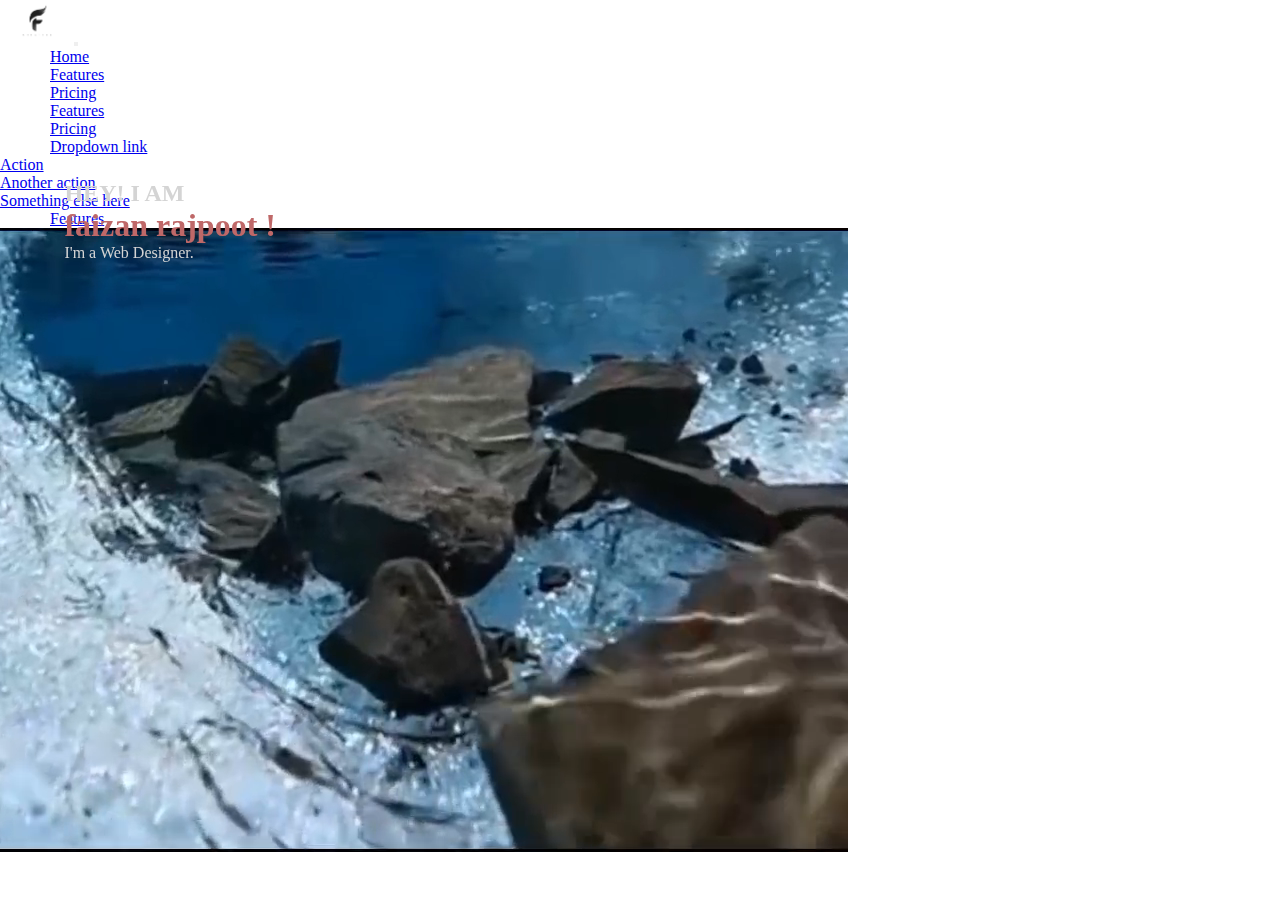
==== commit 690a0d64: "kk" ====
--- a/index.html
+++ b/index.html
@@ -8,535 +8,71 @@
         <title>Better - Medical Clinic PSD Template by qtcmedia | ThemeForest</title>
     </head>
     <body>
+  
+    <div class="header">
 
-<div class="header">
+      <nav class="navbar navbar-expand-lg navbar-light bg-light">
+        <div class="container">
 
-        <nav class="navbar navbar-expand-lg bg-body-tertiary">
-          <div class="container-fluid">
-            <button class="btn btn-primary" type="button" data-bs-toggle="offcanvas" data-bs-target="#offcanvasWithBothOptions" aria-controls="offcanvasWithBothOptions">   <a href=""></a><span class="icon-menu"></span></button>
-            <div class="offcanvas offcanvas-start" data-bs-scroll="true" tabindex="-1" id="offcanvasWithBothOptions" aria-labelledby="offcanvasWithBothOptionsLabel">
-              <div class="offcanvas-header">
-             
-                <button type="button" class="btn-close" data-bs-dismiss="offcanvas" aria-label="Close"></button>
-              </div>
-              
-        <div class="offcanvas-body">
-          <button type="button" class="collapsible heading">web Themes & Templates</button>
-          <div class="content">
-            <ul class="newlinks2 "  >
-              <li><a  href="https://codecanyon.net/?auto_signin=true&_gl=1*1ec76lr*_ga*OTM4NzQyOTUxLjE2OTQ0MzkyNTQ.*_ga_ZKBVC1X78F*MTcwMDc0MDY1Ni4xNi4xLjE3MDA3NDE0NDguMC4wLjA.&_ga=2.176115178.918413121.1700718640-938742951.1694439254">Code</a></li>
-              <li><a  href="https://graphicriver.net/?auto_signin=true&_gl=1*23opf3*_ga*OTM4NzQyOTUxLjE2OTQ0MzkyNTQ.*_ga_ZKBVC1X78F*MTcwMDc0MDY1Ni4xNi4xLjE3MDA3NDE1NTcuMC4wLjA.&_ga=2.117403214.918413121.1700718640-938742951.1694439254">Graphics</a></li>
-              <li><a  href="https://videohive.net/?auto_signin=true&_gl=1*11ql2dw*_ga*OTM4NzQyOTUxLjE2OTQ0MzkyNTQ.*_ga_ZKBVC1X78F*MTcwMDc0MDY1Ni4xNi4xLjE3MDA3NDE0OTUuMC4wLjA.&_ga=2.143092221.918413121.1700718640-938742951.1694439254">Video</a></li>
-              <li><a  href="https://audiojungle.net/?auto_signin=true&_gl=1*k0igi4*_ga*OTM4NzQyOTUxLjE2OTQ0MzkyNTQ.*_ga_ZKBVC1X78F*MTcwMDc0MDY1Ni4xNi4xLjE3MDA3NDE1NjMuMC4wLjA.&_ga=2.176246509.918413121.1700718640-938742951.1694439254">Audio</a></li>
-              <li><a  href="https://photodune.net/?auto_signin=true&_gl=1*o4sic1*_ga*OTM4NzQyOTUxLjE2OTQ0MzkyNTQ.*_ga_ZKBVC1X78F*MTcwMDc0MDY1Ni4xNi4xLjE3MDA3NDE1ODcuMC4wLjA.&_ga=2.176246509.918413121.1700718640-938742951.1694439254">Photos</a></li>
-              <li><a  href="https://3docean.net/?auto_signin=true&_gl=1*wv7czl*_ga*OTM4NzQyOTUxLjE2OTQ0MzkyNTQ.*_ga_ZKBVC1X78F*MTcwMDc0MDY1Ni4xNi4xLjE3MDA3NDE2MjEuMC4wLjA.&_ga=2.214895327.918413121.1700718640-938742951.1694439254">3D files</a></li>
-             
-            </ul>
-          </div>
-          <form class="d-flex" role="search">
-            <input class="form-control  w-75" type="search" placeholder="Search" aria-label="Search">
-           
-          </form>
-          
-          <button type="button" class="collapsible">All items</button>
-          <div class="content">
-            <ul class="newlinks">
-                      
-              <li><a href="https://themeforest.net/top-sellers">popular files</a></li>
-              <li><a href="https://themeforest.net/feature">featured files</a></li>
-              <li><a href="https://themeforest.net/search?date=this-month&sort=sales">top news files</a></li>
-              <li><a href="https://themeforest.net/">follow feed </a></li>
-              <li><a href="https://themeforest.net/authors/top">top authors</a></li>
-              <li><a href="https://themeforest.net/page/top_new_sellers">top new authors</a></li>
-              <li><a href="https://themeforest.net/collections"> public collection</a></li>
-              <li><a href="https://themeforest.net/category">view all catagories</a></li>
+          <a class="navbar-brand" href="#"><img src="assets/imgs/download__2_-removebg-preview.png" alt=""></a>
+          <button class="navbar-toggler" type="button" data-bs-toggle="collapse" data-bs-target="#navbarNavDropdown" aria-controls="navbarNavDropdown" aria-expanded="false" aria-label="Toggle navigation">
+            <span class="navbar-toggler-icon"></span>
+          </button>
+          <div class="collapse navbar-collapse" id="navbarNavDropdown">
+            <ul class="navbar-nav">
+              <li class="nav-item">
+                <a class="nav-link active" aria-current="page" href="#">Home</a>
+              </li>
+              <li class="nav-item">
+                <a class="nav-link" href="#">Features</a>
+              </li>
+              <li class="nav-item">
+                <a class="nav-link" href="#">Pricing</a>
+              </li>
+              <li class="nav-item">
+                <a class="nav-link" href="#">Features</a>
+              </li>
+              <li class="nav-item">
+                <a class="nav-link" href="#">Pricing</a>
+              </li>
+              <li class="nav-item dropdown">
+                <a class="nav-link dropdown-toggle" href="#" id="navbarDropdownMenuLink" role="button" data-bs-toggle="dropdown" aria-expanded="false">
+                  Dropdown link
+                </a>
+                <ul class="dropdown-menu" aria-labelledby="navbarDropdownMenuLink">
+                  <li><a class="dropdown-item" href="#">Action</a></li>
+                  <li><a class="dropdown-item" href="#">Another action</a></li>
+                  <li><a class="dropdown-item" href="#">Something else here</a></li>
+                </ul>
+              </li>
+              <li class="nav-item">
+                <a class="nav-link" href="#">Features</a>
+              </li>
               
             </ul>
           </div>
-          <button type="button" class="collapsible">Word press</button>
-          <div class="content">
-             <ul class="newlinks">
-                     
-                            <li><a href="https://themeforest.net/category/wordpress">Show all word press</a></li>
-                            <li><a href="https://themeforest.net/popular_item/by_category?category=wordpress">Popular items</a></li>
-                            <li><a href="https://themeforest.net/category/wordpress/blog-magazine">Blogs/magzine</a></li>
-                            <li><a href="https://themeforest.net/category/wordpress/buddypress">Buddy press</a></li>
-                            <li><a href="https://themeforest.net/category/wordpress/corporate">Corporate</a></li>
-                            <li><a href="https://themeforest.net/category/wordpress/creative">Creative</a></li>
-                            <li><a href="https://themeforest.net/category/wordpress/corporate/directory-listings"> Directery & Listning</a></li>
-                            <li><a href="https://themeforest.net/category/wordpress/ecommerce">eComerance</a></li>
-                            <li><a href="https://themeforest.net/attributes/compatible-with/elementor">Elementor</a></li>
-                          
-                            <li><a href="https://themeforest.net/category/wordpress/mobile">Mobile</a></li>
-                            <li><a href="https://themeforest.net/category/wordpress/nonprofit">Nonprofit</a></li>
-                            <li><a href="https://themeforest.net/category/wordpress/real-estate">Real Estate</a></li>
-                            <li><a href="https://themeforest.net/category/wordpress/retail">Retail</a></li>
-                            <li><a href="https://themeforest.net/category/wordpress/technology">Technology</a></li>
-                            <li><a href="https://themeforest.net/category/wordpress/wedding">Wedding</a></li>
-                            <li><a href="https://themeforest.net/category/wordpress/miscellaneous">Word press plugins</a></li>
-                            
-                          </ul>  
-          </div>
-          <button type="button" class="collapsible">Elementor</button>
-          <div class="content">
-            <ul class="newlinks">
-                     
-              <li><a href="https://themeforest.net/category/template-kits/elementor?sort=trending">Template kits</a></li>
-              <li><a href="https://codecanyon.net/category/wordpress?compatible_with=Elementor&sort=trending&term=elementor&_gl=1*10dlklj*_ga*OTM4NzQyOTUxLjE2OTQ0MzkyNTQ.*_ga_ZKBVC1X78F*MTcwMDc0MDY1Ni4xNi4xLjE3MDA3NDIyNDIuMC4wLjA.&_ga=2.152504049.918413121.1700718640-938742951.1694439254">Plugins</a></li>
-              <li><a href="https://themeforest.net/search/elementor?compatible_with=Elementor&sort=trending">Themes</a></li>
-             
-              
-            </ul>  
-          </div>
-          <div class="div">
-            <a href="https://themeforest.net/wordpress-hosting">Hosting</a>
-          </div>
-          <button type="button" class="collapsible">Html</button>
-          <div class="content">
-            <ul class="newlinks">
-                     
-              <li><a href="https://themeforest.net/category/site-templates">Show all Html</a></li>
-              <li><a href="https://themeforest.net/popular_item/by_category?category=site-templates">Popular items</a></li>
-              <li><a href="https://themeforest.net/category/site-templates/admin-templates">Admin Templates</a></li>
-              <li><a href="https://themeforest.net/category/site-templates/corporate">Corporate</a></li>
-              <li><a href="https://themeforest.net/category/site-templates/creative">Creative</a></li>
-              <li><a href="https://themeforest.net/category/site-templates/entertainment">Entertainment</a></li>
-              <li><a href="https://themeforest.net/category/site-templates/mobile">Mobile</a></li>
-              <li><a href="https://themeforest.net/category/site-templates/nonprofit">Nonprofit</a></li>
-              <li><a href="https://themeforest.net/category/site-templates/personal">Personal</a></li>
-              <li><a href="https://themeforest.net/category/site-templates/retail">Retail</a></li>
-              <li><a href="https://themeforest.net/category/site-templates/specialty-pages">Specialty Pages</a></li>    
-              <li><a href="https://themeforest.net/category/site-templates/technology">Technology</a></li>
-              <li><a href="https://themeforest.net/category/site-templates/wedding">Wedding</a></li>
-              <li><a href="https://themeforest.net/category/site-templates/miscellaneous">Miscellaneous</a></li>
-              
-            </ul>  
-          </div>
-        
-          <div class="div">
-            <a href="https://themeforest.net/category/jamstack">jamstack</a>
-          </div>
-          <button type="button" class="collapsible">Marketing</button>
-          <div class="content">
-            <ul class="newlinks">
-                    
-              <li><a href="https://themeforest.net/category/marketing">Show all Marketing</a></li>
-              <li><a href="https://themeforest.net/popular_item/by_category?category=marketing">Popular items</a></li>
-              <li><a href="https://themeforest.net/category/marketing/email-templates">Email Tempelates</a></li>
-              <li><a href="https://themeforest.net/category/marketing/landing-pages">Landing Pages</a></li>
-              <li><a href="https://themeforest.net/category/marketing/unbounce-landing-pages"> Unbounce Landing Pages</a></li>
-          
-              
-            </ul>  
-          </div>
-          <button type="button" class="collapsible">CMS</button>
-          <div class="content">
-            <ul class="newlinks">
-                     
-              <li><a href="https://themeforest.net/category/cms-themes">Show all CMS</a></li>
-              <li><a href="https://themeforest.net/popular_item/by_category?category=cms-themes">Popular items</a></li>
-              <li><a href="https://themeforest.net/category/cms-themes/concrete5">Concrete5</a></li>
-              <li><a href="https://themeforest.net/category/cms-themes/drupal">Drupal</a></li>
-              <li><a href="https://themeforest.net/category/cms-themes/hubspot-cms-hub">HubSpot CMS Hub</a></li>  
-              <li><a href="https://themeforest.net/category/cms-themes/joomla">Joomla</a></li>
-              
-              
-             
-              
-            </ul>  
-          </div>
-          <button type="button" class="collapsible">eCommerce</button>
-          <div class="content">
-            <ul class="newlinks">
-                     
-              
-              <li><a href="https://themeforest.net/category/ecommerce">Show all eCommerce</a></li>
-              <li><a href="https://themeforest.net/popular_item/by_category?category=ecommerce">Popular items</a></li>
-              <li><a href="https://themeforest.net/category/wordpress/ecommerce/woocommerce">Woo eCommerce</a></li>
-              <li><a href="https://themeforest.net/category/ecommerce/bigcommerce">Big eCommerce</a></li>
-              <li><a href="https://themeforest.net/attributes/compatible-with/drupal%20commerce?sort=date">Durpal Commerce</a></li>  
-              <li><a href="https://themeforest.net/search?compatible_with=Easy%20Digital%20Downloads">Easy Digital Downloads</a></li>
-              <li><a href="https://themeforest.net/attributes/themeforest-files-included/ecwid%20css%20files">Ecwid</a></li>
-              <li><a href="https://themeforest.net/category/ecommerce/magento">Magento</a></li>
-              <li><a href="https://themeforest.net/category/ecommerce/opencart">OpenCart</a></li>
-              <li><a href="https://themeforest.net/category/ecommerce/prestashop">PrestaShop</a></li>
-              <li><a href="https://themeforest.net/category/ecommerce/shopify">Shopify</a></li>
-              <li><a href="https://themeforest.net/attributes/compatible-with/ubercart?sort=date">UberCart</a></li>
-              <li><a href="https://themeforest.net/category/cms-themes/joomla/virtuemart">VirtueMart</a></li>  
-              <li><a href="https://themeforest.net/category/ecommerce/zen-cart">Zen Cart</a></li>
-              <li><a href="https://themeforest.net/category/ecommerce/miscellaneous">Miscellaneous</a></li>
-              
-             
-              
-            </ul>  
-          </div>
-          <button type="button" class="collapsible">UI Templates</button>
-          <div class="content">
-            <ul class="newlinks">
-                     
-              <li><a href="https://themeforest.net/popular_item/by_category?category=ui-templates">Popular Items</a></li>
-              <li><a href="https://themeforest.net/category/ui-templates/figma">Figma</a></li>
-              <li><a href="https://themeforest.net/category/ui-templates/adobe-xd">Adobe XD</a></li>
-              <li><a href="https://themeforest.net/category/ui-templates/photoshop"> Photoshop</a></li>  
-              <li><a href="https://themeforest.net/category/ui-templates/sketch">Sketch</a></li>
-              
-             
-              
-            </ul>  
-          </div>
-          <div class="div">
-            <a href="https://codecanyon.net/category/wordpress?_gl=1*15xdobo*_ga*OTM4NzQyOTUxLjE2OTQ0MzkyNTQ.*_ga_ZKBVC1X78F*MTcwMDc0MDY1Ni4xNi4xLjE3MDA3NDQ4MzcuMC4wLjA.&_ga=2.219620945.918413121.1700718640-938742951.1694439254">Plugins</a>
-          </div>
-          <button type="button" class="collapsible">More</button>
-          <div class="content">
-            <ul class="newlinks">
-                     
-              <li><a href="https://themeforest.net/category/blogging">Blogging</a></li>
-              <li><a href="https://themeforest.net/category/courses">Courses</a></li>
-              <li><a href="https://themeforest.net/attributes/compatible-with/facebook">Facebook Templates</a></li>
-              <li><a href="https://elements.envato.com/extensions/wordpress?_ga=2.17341689.119356610.1700903012-938742951.1694439254">Free Elementor Templates</a></li>  
-              <li><a href="https://themeforest.net/lp/free-wordpress-themes/">Free WordPress Themes</a></li>     
-              <li><a href="https://themeforest.net/category/forums">Forums</a></li>
-              <li><a href="https://themeforest.net/category/blogging/ghost-themes">Ghost Themes</a></li>  
-              <li><a href="https://themeforest.net/category/blogging/tumblr">Tumbir</a></li>
-             
-              
-            </ul>  
-          </div>
-      </div>
-<script>
-var coll = document.getElementsByClassName("collapsible");
-var i;
+        </div>
+      </nav>
+      <div class="vidio">
+      <div id="carouselExampleSlidesOnly" class="carousel slide" data-bs-ride="carousel">
+        <div class="carousel-inner">
+          <div class="carousel-item active">
+            <!-- The video -->
+      <video   autoplay muted loop id="myVideo" class="d-block w-100" >
+      <source src="assets/imgs/WhatsApp Video 2024-01-21 at 12.14.25 AM.mp4" type="video/mp4">
+      
+    </video>
+    <div class="hero-text">
+      <h2>HEY! I AM</h2>
+         <h1>faizan rajpoot !</h1>
+         <p> I'm a Web Designer.</p>
+      </div><!-- /.hero-text -->
 
-for (i = 0; i < coll.length; i++) {
-  coll[i].addEventListener("click", function() {
-    this.classList.toggle("active");
-    var content = this.nextElementSibling;
-    if (content.style.display === "block") {
-      content.style.display = "none";
-    } else {
-      content.style.display = "block"; 
-    }
-  });
-}
-</script>
-
+          </div></div></div>
       
-            </div>
-            <div class="nav">
-              <a href=""><span class="icon-shopping-cart"></span></a><button class="btn btn-primary d-lg-none" type="button" data-bs-toggle="offcanvas" data-bs-target="#offcanvasResponsive" aria-controls="offcanvasResponsive"><span class="icon-user"></span></button>
-              
-              
-              <div class="offcanvas-lg offcanvas-end" tabindex="-1" id="offcanvasResponsive" aria-labelledby="offcanvasResponsiveLabel">
-                <div class="offcanvas-header">
-                
-                  <button type="button" class="btn-close" data-bs-dismiss="offcanvas" data-bs-target="#offcanvasResponsive" aria-label="Close"></button>
-                </div>
-              <div class="offcanvas-body">
-                <div class="offcanvas-body">
-                  <ul class="newlinks">
-                           
-                    <li><a href="https://themeforest.net/cart">Guest Cart</a><span class="icon-user"></span></li>
-                    <li><a href="https://themeforest.net/sign_up">Creatr an Evant account<span class="icon-fire"></span></a></li>
-                    <li><a href="https://themeforest.net/sign_in">Sing in<span class="icon-enter"></span></a></li>
-                   
-                   
-                    
-                  </ul>  
-              </div>
-              </div>
-            </div>   
-            </div> 
-  </nav>
-</div><!-- /.header -->
-<div class="main-content">
-<div class="site-wrapper">
-            <a href='https://themeforest.net/' class="">   home</a>>
-  <a href='https://themeforest.net/' class="">Files</a>>
-  
-<a class="" href="https://themeforest.net/category/ui-templates">UI Templates</a>><a class="js-breadcrumb-category" href="https://themeforest.net/category/ui-templates/photoshop">Photoshop</a>><a class="js-breadcrumb-category" href="https://themeforest.net/category/ui-templates/photoshop/retail">Retail</a>>
-
-<a class="" href="https://themeforest.net/category/ui-templates/photoshop/retail/health-beauty">Health &amp; Beauty</a></div>
-
-<h1 class="main-heading">Better - Medical Clinic PSD Template</h1>
-
-<p class="paragraph">By <a href="https://themeforest.net/user/qtcmedia">qtcmedia</a></p>
- <p class="prgh">15 sales</p>
-</div>
- <div class="dropdown">
-  <button class="btn btn-secondary dropdown-toggle" type="button" data-bs-toggle="dropdown" aria-expanded="false">
-    items details
-  </button>
-  <ul class="dropdown-menu">
-    <li><a class="dropdown-item" href="file:///C:/Users/DELL/Desktop/web-task-1/index.html">items details</a></li>
-    <li><a class="dropdown-item" href="https://themeforest.net/item/better-medical-medical-clinic-healthy-psd-template/19830866/comments">comments (2)</a></li>
-  
-  </ul>
-</div>
-
-
-
-<div class="form">
-<button type="button" class="btn btn-primary" data-bs-toggle="modal" data-bs-target="#exampleModal" data-bs-whatever="@getbootstrap"><span class="icon-heart"></span></button>
-
-<div class="modal fade" id="exampleModal" tabindex="-1" aria-labelledby="exampleModalLabel" aria-hidden="true">
-  <div class="modal-dialog">
-    <div class="modal-content">
-      <div class="modal-header">
-        <h1 class="modal-title fs-5 " id="exampleModalLabel">nice find</h1>
-       
-      </div>
-      <div class="modal-body">
-        <form>
-          <form class="row p-5" >
-       <a href="https://accounts.google.com/o/oauth2/auth/oauthchooseaccount?access_type=offline&client_id=210993992398-6j5f83b610ntihr41t44ron3e54uci6o.apps.googleusercontent.com&prompt=select_account&redirect_uri=https%3A%2F%2Faccount.envato.com%2Foauth%2Fgoogle%2Fcallback&response_type=code&scope=email%20profile&state=1fc6de78905f6baf3f6557fee3864046ce880fff6c815367&service=lso&o2v=1&theme=glif&flowName=GeneralOAuthFlow"><button type="button" class="btn btn-outline-secondary" disabled>contine with google</button></a><br>
-
-            
-       <a href="https://appleid.apple.com/auth/authorize?client_id=com.envato.account&nonce=eeHMFefn1GJoaquJ5Sbcaw&redirect_uri=https%3A%2F%2Faccount.envato.com%2Foauth%2Fapple%2Fcallback&response_mode=form_post&response_type=code&scope=email+name&state=87bd6a0bbf901828ae25ef8cfe548196639319c3ef99df1e"><button type="button" class="btn btn-outline-secondary" disabled>continue with apple</button></a>
-            <br>
-
-          <a href="https://www.facebook.com/login.php?skip_api_login=1&api_key=707692753840458&kid_directed_site=0&app_id=707692753840458&signed_next=1&next=https%3A%2F%2Fwww.facebook.com%2Fv5.0%2Fdialog%2Foauth%3Fauth_type%3Drerequest%26client_id%3D707692753840458%26redirect_uri%3Dhttps%253A%252F%252Faccount.envato.com%252Foauth%252Ffacebook%252Fcallback%26response_type%3Dcode%26scope%3Demail%26state%3D87d81f6f6e32a95ead06b23c35ee324f9d9167f949eb2d98%26ret%3Dlogin%26fbapp_pres%3D0%26logger_id%3D87e1a328-1af9-4a16-8f99-e4a1fb631471%26tp%3Dunspecified&cancel_url=https%3A%2F%2Faccount.envato.com%2Foauth%2Ffacebook%2Fcallback%3Ferror%3Daccess_denied%26error_code%3D200%26error_description%3DPermissions%2Berror%26error_reason%3Duser_denied%26state%3D87d81f6f6e32a95ead06b23c35ee324f9d9167f949eb2d98%23_%3D_&display=page&locale=en_GB&pl_dbl=0"> <button type="button" class="btn btn-outline-secondary" disabled>continue with facebook</button></a>
-         <br>
-          
-           <br>
-           
-            <div class="col-md-6">
-              <label for="inputEmail4" class="form-label">username or Email</label>
-              <input type="email" class="form-control" id="inputEmail4">
-            </div>
-            <div class="col-md-6">
-              <label for="inputPassword4" class="form-label">Password</label>
-              <input type="password" class="form-control" id="inputPassword4">
-            </div>
-           <br>
-            <div class="col-12">
-              <button type="submit" class="btn btn-primary">Sign in</button>
-            </div>
-          </form>
-      <div class="modal-footer">
-       
-      </div>
-      </div>
-    </div>
-  </div>
-</div>
-  
-</div>
-<div class="main-content-2">
-<div class="container">
-
-  <div class="carousel-item active">
-    <a href="https://themeforest.net/item/better-medical-medical-clinic-healthy-psd-template/screenshots/19830866?_ga=2.82740054.1362523448.1700234513-938742951.1694439254"> <img src="assets/imgs/01_Preview.jpg" class="d-block w-100" alt="..."></a>
-  </div><br>
-<a href="https://themeforest.net/item/better-medical-medical-clinic-healthy-psd-template/screenshots/19830866?_ga=2.82740054.1362523448.1700234513-938742951.1694439254"><button type="button" class="btn btn-light">screenshots</button></a>
-</div>
-</div>
-
-</div><br>
-<div class="links col-sm-6 col-xs-1">
-  <a href="https://themeforest.net/">better-medical-medical-clinic-psd-template-1</a><span> <a href="https://support.qtcmedia.com/forums/">better-medical-medical-clinic-psd-template-2</a></span></div>
-<div class="links-2">
-  <a href="https://twitter.com/QtcMedia"><img src=",,," alt="">better-medical-medical-clinic-psd-template-3</a><span> <a href="https://www.facebook.com/qtcmedia.design/"><img src=",,," alt="">better-medical-medical-clinic-psd-template-4</a></span><br><br>
-<p class="lines">Better Medical is designed on based 12 column Responsive grid which can be used for Medical Websites, Medical Companies, Hospitals, Doctors, Doctors and Medical Advisers much more…</p>
-<br><p class="lines-2">if you want to buy our PSD, you can leave your feedbacks and if there are any questions or further need supports, please contact us through via e-mail.<br><a href="support@qtcmedia.com">support@qtcmedia.com.</a> Thank you!</p>
-
-<br>
-<P class="heading-1">Features</P>
-
-
-<p class="d-inline-flex gap-1">
-<button class="btn btn-primary" type="button" data-bs-toggle="collapse" data-bs-target="#collapseExample" aria-expanded="false" aria-controls="collapseExample">
-show more…
-</button>
-</p>
-<div class="collapse" id="collapseExample">
-<div class="card card-body">
-
-
-  <ul>
-    <li>22 Fully layered PSD files</li>
-    <li>Clean &amp; Morden Design</li>
-    <li>Easy Customize</li>
-    <li>Pixel Perfect</li>
-    <li>Free Google Font</li>
-    <li>Free Icons</li>
-    </ul>
-    <h3 id="item-description__22-psd-files-include">22 PSD Files Include</h3>
-    <ul>
-    <li>01_Home 1.psd</li>
-    <li>02_Home 2.psd</li>
-    <li>03_Home 3.psd</li>
-    <li>04_Home 4.psd</li>
-    <li>05_About Us.psd</li>
-    <li>06_Contact.psd</li>
-    <li>07_Contact V2.psd</li>
-    <li>08_Departments.psd</li>
-    <li>09_Departments Detail.psd</li>
-    <li>10_Our Doctor.psd</li>
-    <li>11_Doctor Detail.psd</li>
-    <li>12_Help Center.psd</li>
-    <li>13_Help Center Detail.psd</li>
-    <li>14_Gallery.psd</li>
-    <li>15_Gallery v2.psd</li>
-    <li>16_Blog.psd</li>
-    <li>17_Blog List.psd</li>
-    <li>18_Blog Detail.psd</li>
-    <li>19_Shop.psd</li>
-    <li>20_Shop Detail.psd</li>
-    <li>21_404.psd</li>
-    <li>22_Coming Soon.psd</li>
-    </ul>
-    <h3 id="item-description__fonts">Fonts</h3>
-    <ul>
-    <li>PT Serif</li>
-    <li>Roboto</li>
-    </ul>
-    <h3 id="item-description__icons">Icons</h3>
-    <ul>
-    <li>Flat icon</li>
-    <li>Font Awesome</li>
-    </ul>
-    <h3 id="item-description__images">Images</h3>
-    <ul>
-    <li>Pexels</li>
-    <li>Pixabay</li>
-    <li>Google Image</li>
-    </ul>
-    <h3 id="item-description__note">NOTE</h3></div>
-</div><br><br>
-<p class="heading-2">more items by qtcmedia</p>
-<div class="imgs">
-  <a href="https://themeforest.net/item/bacba-multipurpose-ecommerce-psd-template/22507929"><img src="assets/imgs/thumbnai.jpg" alt=""></a><span><a href="https://themeforest.net/item/qcshop-ecommerce-html-template/21211529"><img src="assets/imgs/thumbnai.png" alt=""></span>
-    <span><a href="https://themeforest.net/item/suavity-yoga-spa-psd-template/21122719"><img src="assets/imgs/thumbnai (1).png" alt=""></span><span><a href="https://themeforest.net/item/teezippo-ecommerce-html-template/21114154"><img src="assets/imgs/thumbnai (2).png" alt=""></span><span><a href="https://themeforest.net/item/mediczop-responsive-wordpress-theme/20851908"><img src="assets/imgs/thumbnai (3).png" alt=""></span><span><a href="https://themeforest.net/item/qcshop-ecommerce-psd-template/21019113"><img src="assets/imgs/thumbnai (4).png" alt=""></span><span><a href="https://themeforest.net/item/enlighten-education-psd-template/20908268"><img src="assets/imgs/thumbnai (5).png" alt=""></span>
-
-    </div><br>
-    <a href="https://themeforest.net/user/qtcmedia/portfolio">view authors portfolio</a>
-    
-</div>
-
-</div><!-- /.main-content -->
-
-<div class="main-content-3">
-  
-  <div class="licens">
-    <div class="dropdown">
-      <button class="btn btn-secondary dropdown-toggle" type="button" data-bs-toggle="dropdown" aria-expanded="false">
-        extended licens 
-      </button><span class="heading-3">600$</span>
-      
-      <ul class="dropdown-menu">
-      
-   
-        <li><a class="dropdown-item" >extended licens</a></li>
-      </ul>
-      <div class="card" style="width: 100%;">
-      
-        <div class="card-body">
-        </div>
-        <p class="lines-3">Use, by you or one client, in a single end product which end users can be charged for. The total price includes the item price and a buyer fee.</p>
-        </div>
-        <div class="links-2">
-        <a href="https://themeforest.net/licenses/standard?license=extended">license details</a>|<span><a href="https://themeforest.net/buy">buy with evato</a></span>
-        </div>
-        </div>
-      </div>
-  
-    <div class="button-1">
-<a href="hemeforest.net/checkout/98548347/create_account?_ga=2.177352045.918413121.1700718640-938742951.1694439254"><span class="icon-cart">Add to Cart</span></a>
-    </div>
-  </div>
-  <div class="box">
-
- <a  href="https://themeforest.net/user/qtcmedia"><span><img src="assets/imgs/qtcmedia-avatar.jpg"> <h1 class="heading-4">Qtc media</h1></span></a>
- <button type="button" class="btn btn-secondary-1 btn-lg"><a href="https://themeforest.net/user/qtcmedia/portfolio">view portfolio</a></button>
 
 
 
 
-</div></div>
-
-<div class="fotter-1">
-  <ul class="headings">
-    <b> latest updates</b><span class="paragraph">19 August 2019</span><br><br> 
-    <b> published</b><span class="paragraph-1">6 May 2017</span><br><br>
-    <b>Graphics files </b><span class="paragraph"><a href="https://themeforest.net/attributes/graphics-files-included/photoshop%20psd">photoshop PSD</a></span><br><b>include</b><br><br>   
-    <b> software version</b><span class="paragraph"><a href="https://themeforest.net/attributes/compatible-software/adobe%20cs6">Adobe Cs6</a></span><br>  <br>
-    
-  
-  </ul>
-
-</div>
-
-<p class="line">all rights reserved qtcmedia</p>
-<br>
-<div class="imges">
-  <div class="over">
-<a href="https://elements.envato.com/pricing?utm_campaign=elements_mkt-footer_18JULY2022&utm_content=tf_global-footer&utm_medium=promos&utm_source=themeforest.net&_ga=2.214893279.918413121.1700718640-938742951.1694439254"><img src="assets/imgs/cross-sell__elements--2x-24e7ae43986a959b643a2a033588f262cc19a7b4cdff01a7a5752530c989d4b9.jpg" class="rounded mx-auto d-block w-75" alt="..."></a></div>
-<br><br><br>
-
-<a href="https://placeit.net/?utm_campaign=placeit_mkt-footer_July2019&utm_content=tf_global-footer&utm_medium=promos&utm_source=themeforest.net"><img src="assets/imgs/cross-sell__placeit_july2019-2c8f094d2a198d968f417f528e187422dc6a5befc4d6aa20c30c313afee709c5.jpg" class="rounded mx-auto d-block w-75" alt="..."></a>
-</div>
-</div><!-- /.main-content-3 -->
-
-<div class="fotter">
-<div class="fotter-links">
-<br><br>
-  <div class="row">
-    <div class="col-xs-12 col-sm-6 col-md-3 col-lg-3">
-      <ul class="newlinks-1">
-        <li ><b class="linkhead">EVANTO MARKET</b></li> 
-        <li ><a href="https://themeforest.net/legal/market">terms </a></li>
-        <li ><a href="https://themeforest.net/licenses"> license</a></li>
-        <li ><a href="https://build.envato.com/"> Market API</a></li >
-          <li ><a href="https://www.envato.com/affiliates/"> Become an affiliate</a></li>
-      </ul>
-    </div><div class="col-xs-12 col-sm-6 col-md-3 col-lg-3">
-      <ul class="newlinks-1">
-        <li ><b class="linkhead">HELP</b></li>       
-        <li ><a href="https://help.market.envato.com/hc/en-us"> Help centers</a></li>
-        <li ><a href="https://help.author.envato.com/hc/en-us"> Authors</a></li>
-        
-      </ul>
-    </div>
-    <div class="col-xs-12 col-sm-6 col-md-3 col-lg-3">
-      <ul class="newlinks-1">
-        <li ><b class="linkhead">OUR COMMUNITY</b></li> 
-        <li ><a href="https://author.envato.com/hub/"> Community</a></li>
-        <li ><a href="https://www.envato.com/blog/"> Blogs</a></li>
-        <li ><a href="https://forums.envato.com/"> Forums</a></li >
-          <li ><a href="https://author.envato.com/hub/#/events">Meetups</a></li>
-      </ul>
-    </div><div class="col-xs-12 col-sm-6 col-md-3 col-lg-3">
-      <ul class="newlinks-1">
-        <li ><b class="linkhead">MEET EVANTO</b></li>       
-        <li ><a href="https://www.envato.com/"> About EVANTO</a></li>
-        <li ><a href="https://www.envato.com/about/careers/"> Careers</a></li>
-        <li ><a href="https://www.envato.com/privacy/">Privacy Policy</a></li >
-          <li ><a href="https://www.envato.com/sitemap/"> Sitemap</a></li>
-        </ul>
-    </div></div>
-<br><br><br>
-<div class="links-1">
-  <a href="https://www.envato.com/">Evanto.com</a><span><a href="https://elements.envato.com/?utm_campaign=elements_mkt-footernav&_ga=2.142494458.918413121.1700718640-938742951.1694439254">Evanto Elements</a></span><span><a href="https://placeit.net/">placeit by Evanto</a></span><span><a href="https://tutsplus.com/">Evanto Tuts+</a></span><span><a href="https://www.envato.com/products/">All Products</a></span><span><a href="https://www.envato.com/sitemap/">Sitemap</a></span>
-</div>
-<br><br>
-<p class="lines-4">Price is in US dollars and excludes tax and handling fees <br><br>© 2023 Envato Pty Ltd. Trademarks and brands are the property <br>of their respective owners.
-
-</p>
-<br><br>br
-</div><!-- /.fotter -->
-
-    </body>
-
-
-
-
-
-
-
-
-
-
-
-    <script src="https://cdn.jsdelivr.net/npm/bootstrap@5.3.2/dist/js/bootstrap.bundle.min.js" integrity="sha384-C6RzsynM9kWDrMNeT87bh95OGNyZPhcTNXj1NW7RuBCsyN/o0jlpcV8Qyq46cDfL" crossorigin="anonymous"></script>
+<script src="https://cdn.jsdelivr.net/npm/bootstrap@5.3.2/dist/js/bootstrap.bundle.min.js" integrity="sha384-C6RzsynM9kWDrMNeT87bh95OGNyZPhcTNXj1NW7RuBCsyN/o0jlpcV8Qyq46cDfL" crossorigin="anonymous"></script>
 </html>--- a/style.css
+++ b/style.css
@@ -1,669 +1,49 @@
-
 * {
     padding: 0;
     margin: 0;
     --color:rgba(0, 0, 0, 0.308);
 --green: #6f9a37;
-     --black-color: black;
---white-color:#f6eded;
---grey: #848484;
-    --dark-grey: #5c5656;
- 
-    --blue-color: #0084B4;
+     --black-color:(000);
+     --black-transparent:rgb(0, 0,0, 0.6);
+     --white-color:#dddddd;
+     --offwhite-color:#e63636;
+--grey: #5c5858;
+    --dark-grey: #7b7b7b;
+    --blue-color:rgb(65, 206, 206);
+}
+.body{
+    margin-left: 15px;
+    background-color:var(--offwhite-color!important);
+}
+.navbar-brand img{
+    width: 70px;
+}
+.nav-link{
+    margin-left:50px ;
+}
+.nav-item{
+margin-right: -15px;
 }
 
-.body{
-scroll-behavior: auto;
-    padding: 2px;
-    margin-left: 12px;
-}
-.bg-body-tertiary {
-    --bs-bg-opacity: 1;
-    background-color:var(--black-color)!important;
-}
-.navbar {
-     --bs-navbar-padding-x: 
-    --bs-navbar-padding-y: 0.5rem;
-    --bs-navbar-color: rgba(var(--bs-emphasis-color-rgb), 0.65);
-    /* --bs-navbar-hover-color: rgba(var(--bs-emphasis-color-rgb), 0.8); */
-    /* --bs-navbar-disabled-color: rgba(var(--bs-emphasis-color-rgb), 0.3); */
-    /* --bs-navbar-active-color: rgba(var(--bs-emphasis-color-rgb), 1); */
-    /* --bs-navbar-brand-padding-y: 0.3125rem; */
-    --bs-navbar-brand-margin-end: 1rem;
-    --bs-navbar-brand-font-size: 1.25rem;
-    --bs-navbar-brand-color: rgba(var(--bs-emphasis-color-rgb), 1);
-    --bs-navbar-brand-hover-color: rgba(var(--bs-emphasis-color-rgb), 1);
-    --bs-navbar-nav-link-padding-x: 0.5rem;
-    --bs-navbar-toggler-padding-y: 0.25rem;
-    --bs-navbar-toggler-padding-x: 0.75rem;
-    --bs-navbar-toggler-font-size: 1.25rem;
-    --bs-navbar-toggler-icon-bg: url(data:image/svg+xml,%3csvg xmlns='http://www.w3.org/2000/svg' viewBox='0 0 30 30'%3e%3cpath stroke='rgba%2833, 37, 41, 0.75%29' stroke-linecap='round' stroke-miterlimit='10' stroke-width='2' d='M4 7h22M4 15h22M4 23h22'/%3e%3c/svg%3e);
-    --bs-navbar-toggler-border-color: rgba(var(--bs-emphasis-color-rgb), 0.15);
-    --bs-navbar-toggler-border-radius: var(--bs-border-radius);
-    --bs-navbar-toggler-focus-width: 0.25rem;
-    /* --bs-navbar-toggler-transition: box-shadow 0.15s ease-in-out; */
-    position: relative;
-    /* display: flex; */
-    flex-wrap: wrap;
-    align-items: center;
-    justify-content: space-between;
-    /* padding: var(--bs-navbar-padding-y) var(--bs-navbar-padding-x); */
-}
-    a {
-    color: #f6eded;
-     text-decoration: none; 
-    text-align: center;
-    font-size: 100%;
-    margin-top: 6px;
-    margin-right: 4px;
-    }
-   .menu{
-    color: aliceblue;
-   }
-    .offcanvas-start{
-        background-color: var(--dark-grey);
-    }
-
-.btn-primary {
-    
-    
-    display: block;
-}
-.btn-primary {
-     --bs-btn-color: #fff; 
-    --bs-btn-bg:black; 
-    --bs-btn-border-color: black; 
-     --bs-btn-hover-color: #fff; 
-    --bs-btn-hover-bg:var(--blue-color);
---bs-btn-hover-border-color:var(--blue-color);
-     --bs-btn-focus-shadow-rgb: 49,132,253; 
-     --bs-btn-active-color: #fff; 
-     --bs-btn-active-bg:var(--black-color); 
-     --bs-btn-active-border-color:var(--black-color);
-     --bs-btn-active-shadow: inset 0 3px 5px rgba(0, 0, 0, 0.125);
-     --bs-btn-disabled-color: black; 
- --bs-btn-disabled-bg:black; 
-     --bs-btn-disabled-border-color:black; 
-}
-.button{
-    color: white !important;;
-}
-.navbar-toggler-icon{
-    color: #fff!important;
-    
-}
-.offcanvas-body{
-    background-color: var(--black-color);
-}
-.nav3{
-    margin-left:700px;
-}
-.newlinks123{
-    list-style-type: none;
-    text-decoration: none;
-    background-color: var(--black-color);
-    color: var(--white-color);
-    margin: -18px;
-    font-weight: 400;
-    line-height: 3;
-
-}
-.newlinks123 li a{
-    color: var(--white-color);
-     list-style-type: none;s
-     text-decoration: none;
- }
-.newlinks123 li a:hover{
-    color: var(--white-color);
-text-decoration: underline;
+.carousel-item.active.vidio{
+    position: absolute;
+    top: 0%;
+    position: absolute;
+    z-index: -3;
+    height: auto;
 }
 
-.off-canvas-category-linkis-open{
-    color: #0b0b0b;
+.hero-text {
+    text-align: left;
+    color: rgb(212, 212, 212)!important;
+    position: absolute;
+transform: translatex(30%);
+top : 20%;
+left: 1px;
 }
+.hero-text h1{
+    color: rgb(191, 104, 104)!important;
+    
+    font-size: auto;
 
-
-
-.ico li a{
-    color: var(--white-color);
-     list-style-type: none;
-     text-decoration: none;
- }
- .ico li a:hover{
-     background-color:var(--blue);
-     padding: 8%;
-     width: 16%;
- border-radius: 3%;
- 
- }
-  .icon-search{
-     margin-left: -14%;
-     color:var(--dark-grey);
-     margin-top: 3%;
-     font-weight: 800;
-     font-size: larger;
-     text-decoration: none  ;
- }
- 
- .collapsible.heading{
-    background-color:var(--green)!important;
-    color:var(--white-color);
-    cursor: pointer;
-    margin-top: 5%;
-    padding: 12px;
-    width: 100%;
-    border: none;
-    text-align: left;
-    outline: none;
-    font-size: 15px;
-    border-radius: 5%;
-  }
-  
-  .active, .collapsible:hover {
-    background-color:var(--black-color);
-  }
-.collapsible {
-    background-color:var(--black-color);
-    color:var(--white-color);
-    cursor: pointer;
-    padding: 18px;
-    width: 100%;
-    border: none;
-    text-align: left;
-    outline: none;
-    font-size: 15px;
-    border-radius: 5%;
-  }
-  
-  .active, .collapsible:hover {
-    background-color:var(--black-color);
-  }
-  .d-flex{
-    margin:8px;
-  }
-  .content {
-    padding: 0 18px;
-    display: none;
-    overflow: hidden;
-    
-    
-    background-color:var(--black-color);
-  }.newlinks2{
-    list-style-type: none;
-    text-decoration: none;
-    background-color: var(--black-color);
-    color: var(--white-color);
-    margin: -10px;
-    font-weight: 400;
-    line-height: 2.8;
-    margin-bottom: 1%;
-}
-.newlinks2 li a{
-    color: var(--white-color);
-     list-style-type: none;
-     text-decoration: none;
- }
-.newlinks2 li a:hover{
-    color: var(--white-color);
-text-decoration: underline;
-}
-
-.newlinks{
-    list-style-type: none;
-    text-decoration: none;
-    background-color: var(--black-color);
-    color: var(--white-color);
-    margin: -4px;
-    font-weight: 600;
-    line-height: 3;
-}
-.newlinks li{
-    color: var(--grey);
-     list-style-type: none;
-     text-decoration: none;
-     justify-content: space-between;
- }
-.newlinks li a{
-    color: var(--white-color);
-     list-style-type: none;
-     text-decoration: none;
- }
-.newlinks li a:hover{
-    color: var(--white-color);
-text-decoration: underline;
-}
-.content {
-    padding: 0 18px;
-    display: none;
-    overflow: hidden;
-}
-    .div{
-        list-style-type: none;
-        text-decoration: none;
-        background-color: var(--black-color);
-        color: var(--white-color);
-        margin: 0px;
-       width: 100%; 
-        font-weight: 400;
-        line-height: 3;
-
-    }
-    .div a{
-        color: var(--white-color);
-         list-style-type: none;
-         text-decoration: none;
-         margin-left: 7%;
-        }
-.offcanvas-end{
-    background-color:var(--white-color);
-
-}
-.main-content{
-    margin-left: 6px!important;
-}
-.site-wrapper{
-    margin-top: 6px;
-    margin-left: 5px;
-}
-.site-wrapper a{
-    color: var(--grey)!important;
-    text-decoration: none;
-font-size: small;
-}
-.site-wrapper a:hover{
-background: color #d8d7d7 !important; ;
-    color: #0b0b0b!important;
-}
-
-.main-heading{
-    font-weight: 700;
-    color: var(--grey);
-    margin-top: 4px;
-    margin-left: 6px;
-    
-}
-.paragraph{
-    margin-left: 9px;
-    font-size: large;
-}
-.paragraph a{
-    color: var(--blue-color);
-
-}
-.paragraph a:hover{
-    text-decoration: underline;
-}
-
-.prgh{
-    margin-left: 140px;
-margin-top: -42px;
-font-size: large;
-color: var(--dark-grey);
-}
-.dropdown-toggle {
-    white-space: nowrap;
-}
-
-.btn:hover {
-    /* color: var(--bs-btn-hover-color); */
-    /* background-color: var(--bs-btn-hover-bg); */
-    /* border-color: var(--bs-btn-hover-border-color); */
-
-    /* --bs-btn-color: #fff; */
-    /* --bs-btn-bg: #6c757d; */
-    /* --bs-btn-border-color: #6c757d; */
-    /* --bs-btn-hover-color: #fff; */
-    /* --bs-btn-hover-bg: #5c636a; */
-    /* --bs-btn-hover-border-color: #565e64; */
-    /* --bs-btn-focus-shadow-rgb: 130,138,145; */
-    /* --bs-btn-active-color: #fff; */
-    /* --bs-btn-active-bg: #565e64; */
-    /* --bs-btn-active-border-color: #51585e; */
-    /* --bs-btn-active-shadow: inset 0 3px 5px rgba(0, 0, 0, 0.125); */
-    /* --bs-btn-disabled-color: #fff; */
-    /* --bs-btn-disabled-bg: #6c757d; */
-    /* --bs-btn-disabled-border-color: #6c757d; */
-}
-.btn {
-    --bs-btn-padding-x: 0.75rem;
-    --bs-btn-padding-y: 0.375rem;
-    /* --bs-btn-font-family: ; */
-    /* --bs-btn-font-size: 1rem; */
-    /* --bs-btn-font-weight: 400; */
-    /* --bs-btn-line-height: 1.5; */
-    /* --bs-btn-color: var(--bs-body-color); */
-    /* --bs-btn-bg: transparent; */
-    --bs-btn-border-width: var(--bs-border-width);
-    /* --bs-btn-border-color: transparent; */
-    /* --bs-btn-border-radius: var(--bs-border-radius); */
-    /* --bs-btn-hover-border-color: transparent; */
-    /* --bs-btn-box-shadow: inset 0 1px 0 rgba(255, 255, 255, 0.15),0 1px 1px rgba(0, 0, 0, 0.075); */
-    /* --bs-btn-disabled-opacity: 0.65; */
-    /* --bs-btn-focus-box-shadow: 0 0 0 0.25rem rgba(var(--bs-btn-focus-shadow-rgb), .5); */
-    display: inline-block;
-    padding: var(--bs-btn-padding-y) var(--bs-btn-padding-x);
-    /* font-family: var(--bs-btn-font-family); */
-    /* font-size: var(--bs-btn-font-size); */
-    /* font-weight: var(--bs-btn-font-weight); */
-    /* line-height: var(--bs-btn-line-height); */
-    color: var(--bs-btn-color);
-    /* text-align: center; */
-    /* text-decoration: none; */
-    /* vertical-align: middle; */
-    /* cursor: pointer; */
-    /* -webkit-user-select: none; */
-    -moz-user-select: none;
-    /* user-select: none; */
-    border: var(--bs-btn-border-width) solid var(--bs-btn-border-color);
-    /* border-radius: var(--bs-btn-border-radius); */
-    background-color: var(--bs-btn-bg);
-    /* transition: color .15s ease-in-out,background-color .15s ease-in-out,border-color .15s ease-in-out,box-shadow .15s ease-in-out; */
-}
-.btn-secondary {
-    --bs-btn-color:#000000 ;
-     --bs-btn-bg:#fff; 
-     --bs-btn-border-color:#fff;
-     --bs-btn-hover-color: #000000;
---bs-btn-hover-bg:#fff;
-   --bs-btn-hover-border-color:#fff;
-     
-     --bs-btn-active-color: #0c0c0c; 
-     --bs-btn-active-bg: #fff; 
-     --bs-btn-active-border-color: #fff;
-    --bs-btn-active-shadow: inset 0 3px 5px rgba(0, 0, 0, 0.125);
-    --bs-btn-disabled-color: #fff; 
-     --bs-btn-disabled-bg: #fff; 
-}
-.form{
-    width: 50%;
-}
-.modal-header {
-    
-    /* display: flex; */
-    flex-shrink: 0;
-    align-items: center;
-    justify-content: space-between;
-    padding: var(--bs-modal-header-padding);
-    /* border-bottom: var(--bs-modal-header-border-width) solid var(--bs-modal-header-border-color); */
-    /* border-top-left-radius: var(--bs-modal-inner-border-radius); */
-    /* border-top-right-radius: var(--bs-modal-inner-border-radius); */
-}
-.modal-body {
-    
-    margin-left: 18px;
-    position: relative;
-    flex: 1 1 auto;
-    padding: var(--bs-modal-padding);
-}
-.main-content-2{
-    background-color: #c9c9c9;
-    height:auto;
-    width: 98%;
-    margin-left: 12px;
-    border-radius: 5px;
-}
-.carousel-item.active{
-   margin-top: 15px;
-}
-.btn.btn-light{
-    margin-top: 55%;
- 
-   
-}
-.btn-light {
-     --bs-btn-color:black; 
-     --bs-btn-bg:var(--grey); 
-    --bs-btn-border-color:var(--color);; 
-     --bs-btn-hover-color:var(--white-color);
-    --bs-btn-hover-bg:var(--blue-color);
-     --bs-btn-hover-border-color:var(--blue-color); */
-    --bs-btn-focus-shadow-rgb: 211,212,213; */
-     --bs-btn-active-color: #000; */
-     --bs-btn-active-bg: #c6c7c8; 
-     --bs-btn-active-border-color:  #c9c9c9;
-     --bs-btn-active-shadow: inset 0 3px 5px rgba(0, 0, 0, 0.125); 
-     --bs-btn-disabled-color: #000; 
-     --bs-btn-disabled-bg: #f8f9fa;
-     --bs-btn-disabled-border-color: #f8f9fa; 
-}
-
-
-.links a{
-    color:var(--blue-color);
-    text-decoration: none;
-    text-align: center;
-    font-size: large;
-    margin-top: 6px;
-    margin-left: 14px;
-}
-.links a:hover{
-text-decoration: underline;
-color: #0084B4;
-}
-.links-2 a{
-    color:var(--blue-color);
-    text-decoration: none;
-    text-align: center;
-    font-size: large;
-    margin-top: 6px;
-    margin-left: 14px;
-}
-.links-2 a:hover{
-    text-decoration: underline;
-    color: #0084B4;
-}
-.lines{
-color: var(--dark-grey);
-font-size: large;
-margin-left: 12px;
-}
-.lines-2{
-    color: var(--dark-grey);
-    font-size: large;
-    margin-left: 12px;
-}
-.heading-1{
-    color:var(--dark-grey);
-    font-size:larger ;
-margin-left: 12px;
-}
-.btn.btn-primary{
-    
-}
-.card.card-body{
-    color: var(--dark-grey);
-    font-size: large;
-font-weight: 400;
-}
-.heading-2{
-    color: var(--black-color);
-    font-size: larger;
-    margin-left: 5px;
-}
-.licens{
-border-radius: 5px;
-margin-left: 13px;
-    height:auto
-    px;width: 98%;
-    
-background-color: #c9c9c9;
-    margin-bottom: 20px;
-}
-.licens .btn-secondary {
-    margin: 10px;
-    --bs-btn-color:#000000 ;
-     --bs-btn-bg:#c9c9c9; 
-     --bs-btn-border-color:#c9c9c9;
-     --bs-btn-hover-color: #000000;
---bs-btn-hover-bg:#c9c9c9;
-   --bs-btn-hover-border-color:#c9c9c9;
-     
-     --bs-btn-active-color: #0c0c0c; 
-     --bs-btn-active-bg:#c9c9c9; 
-     --bs-btn-active-border-color:#c9c9c9;
-    --bs-btn-active-shadow: inset 0 3px 5px rgba(0, 0, 0, 0.125);
-    --bs-btn-disabled-color:#c9c9c9; 
-     --bs-btn-disabled-bg: #c9c9c9; 
-}
-.heading-3{
-font-size: x-large;
-font-weight: 600;
-    color: var(--dark-grey);
-    
-}
-.lines-3{
- font-size: large;
-    color: var(--black-color);
-    margin-left: 0%;
-    background-color: #c9c9c9;
-}
-
-
-.card {
-    background-color: #c9c9c9!important;
-    --bs-card-spacer-y: ;
-    --bs-card-spacer-x: ;
-    --bs-card-title-spacer-y:;
-    --bs-card-title-color: ;
-    --bs-card-subtitle-color: ;
-    --bs-card-border-width: var(--dark-grey);
-   
-}
-
-.button-1{
-
-    padding: 12px;
-    border-radius: 5px;
-    color: var(--white-color);
-    background-color: var(--green);
-    margin-bottom: 13px;
-    font-size: larger;
-    width: 98%;
-    margin-left: 10PX;
-
-}
-.button-1 a span{
-    font-weight: bold;
-    margin-left: 40%;
-}
-.button-1 a:hover{
-    color:var(--dark-grey);
-}
-.box{
-    
-
-    border-radius: 5px;
-    margin-left: 13px;
-        height:auto;width: 98%;
-        background-color: #c9c9c9;
-        margin-bottom: 20px;
-}
-.box a span img{
-    margin-top: 7px;
-}
-.heading-4{
-    margin-top: -81px;
-    margin-left: auto;
-    color: #000;
-}
-.button-2{
-    margin-top: 40px;
-        padding: 12px;
-        border-radius: 5px;
-        color: var(--black-color);
-        background-color: var(--dark-grey);
-        margin-bottom: 13px;
-        font-size: larger;
-        width: 98%;
-        margin-left: 1%;
-    
-    }
-    
-    .btn.btn-secondary-1{
-        margin-top: 35px;
-        margin-left: ;
-        width: 98%;
-        background-color:#9e9e9e;
-        margin-bottom: 15px;
-    }
-    .btn.btn-secondary a{
-        color: #c9c9c9;
-        
-    }
-    .fotter-1{
-        background-color: #c9c9c9 ;
-        width: 98%;
-        margin-left: 13px;
-        border-radius: 6px;
-        height: auto;
-    padding: auto;
-    }s
-    
-.paragraph{
-color: var(--grey);
-    margin-left: 45px;
-}
-.paragraph-1{
-    color: var(--grey);
-    margin-left: 80px;
-    font-size: larger;
-}
-.line{
-text-align: center;
-}
-.imges{
-    background-color: #363636;
-padding: 55px 0px ;
-    height: auto;
-    
-}
-.imges a:hover img{
-color: pink!important;
-}
-.fotter{
-background-color: #000;
-height:auto;
-}
-.newlinks-1{
-    list-style-type: none;
-    text-decoration: none;
-    
-    color: var(--white-color);
-    margin: -4px;
-    font-weight: 600;
-    line-height: 3;
-}
-.newlinks-1 li{
-    color: var(--grey);
-     list-style-type: none;
-     text-decoration: none;
-     justify-content: space-between;
- }
-.newlinks-1 li a{
-    color: var(--white-color);
-     list-style-type: none;
-     text-decoration: none;
- }
-.newlinks-1 li a:hover{
-    color: var(--white-color);
-text-decoration: underline;
-}
-.linkhead{
-    color: #c9c9c9;
-}
-.links-1 a{
-color: #d8d7d7;
-font-weight: 600;
-margin-left: 5px;
-
-}
-.links-1 a:hover{
-    color: #d8d7d7;
-    text-decoration: underline;
-    
-
-}
-.lines-4{
-    color: #a2a2a2;
-    margin-left: 14px;
-}
+}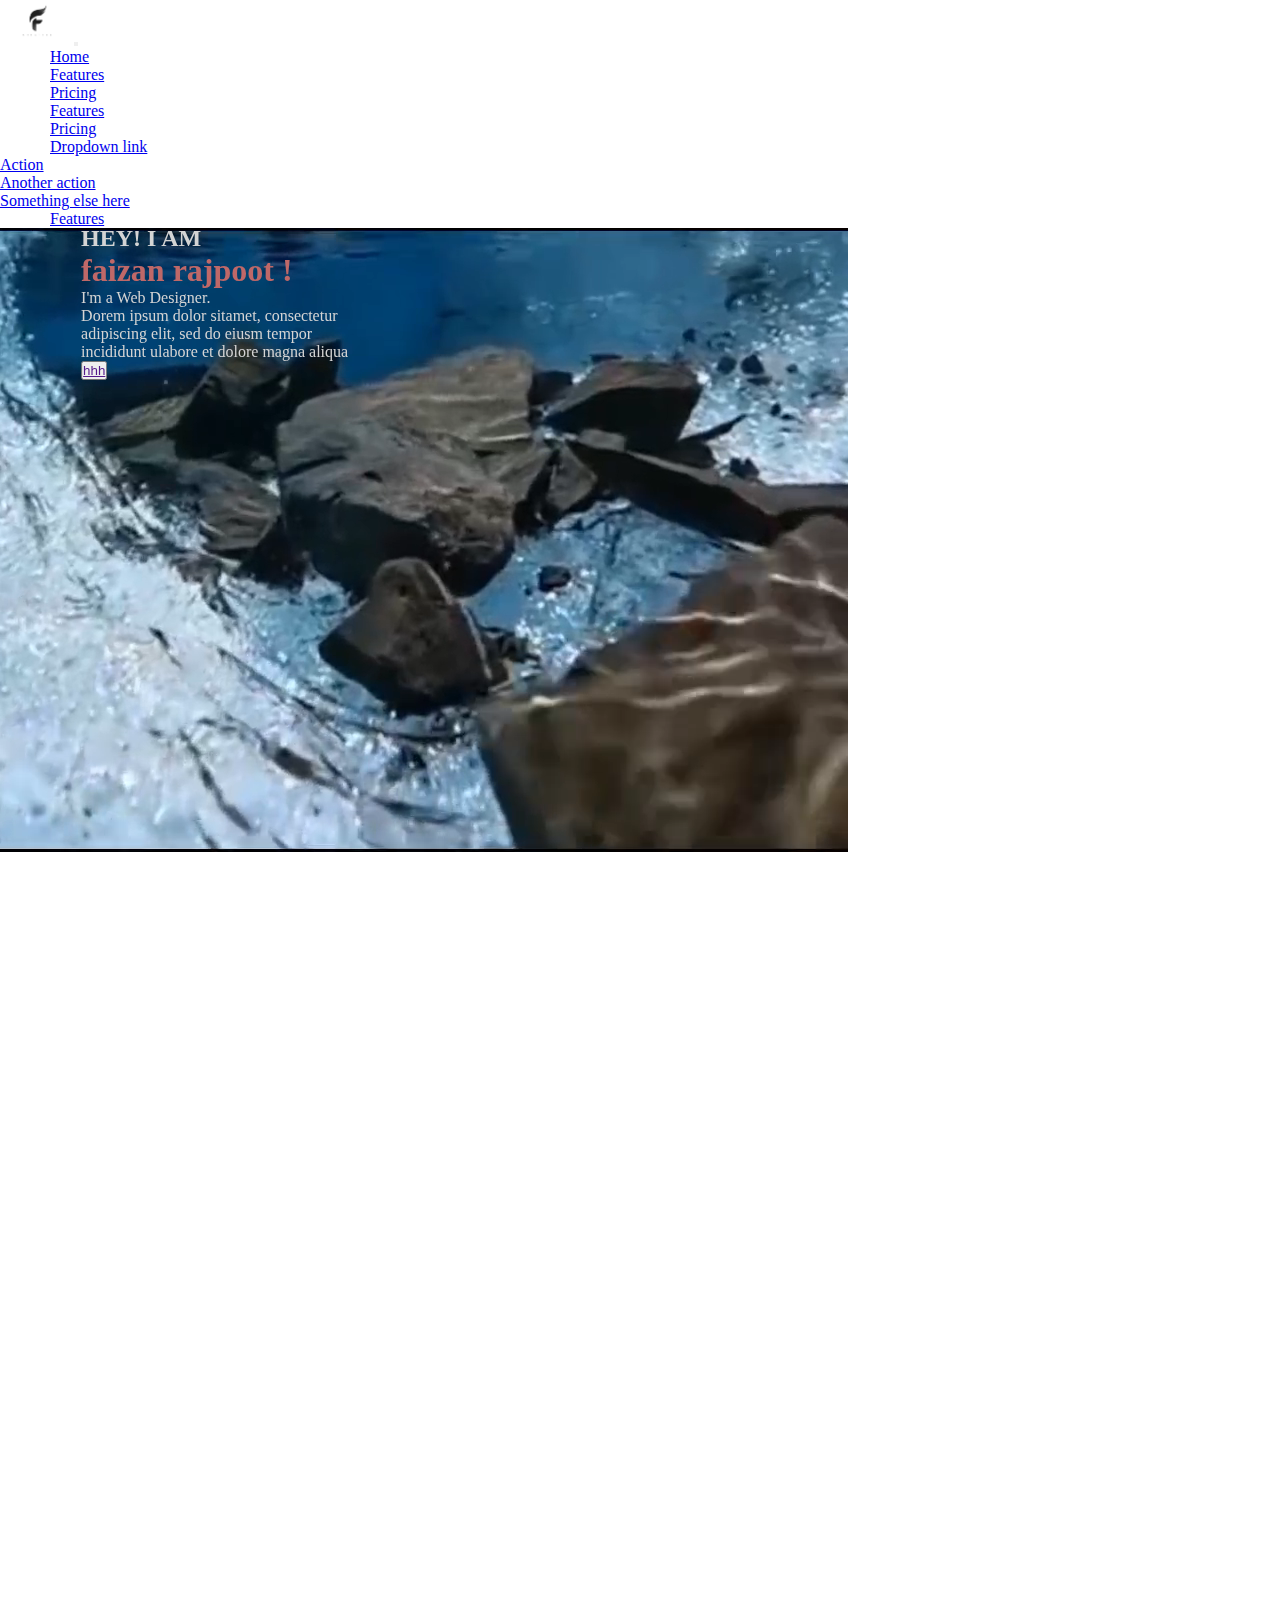
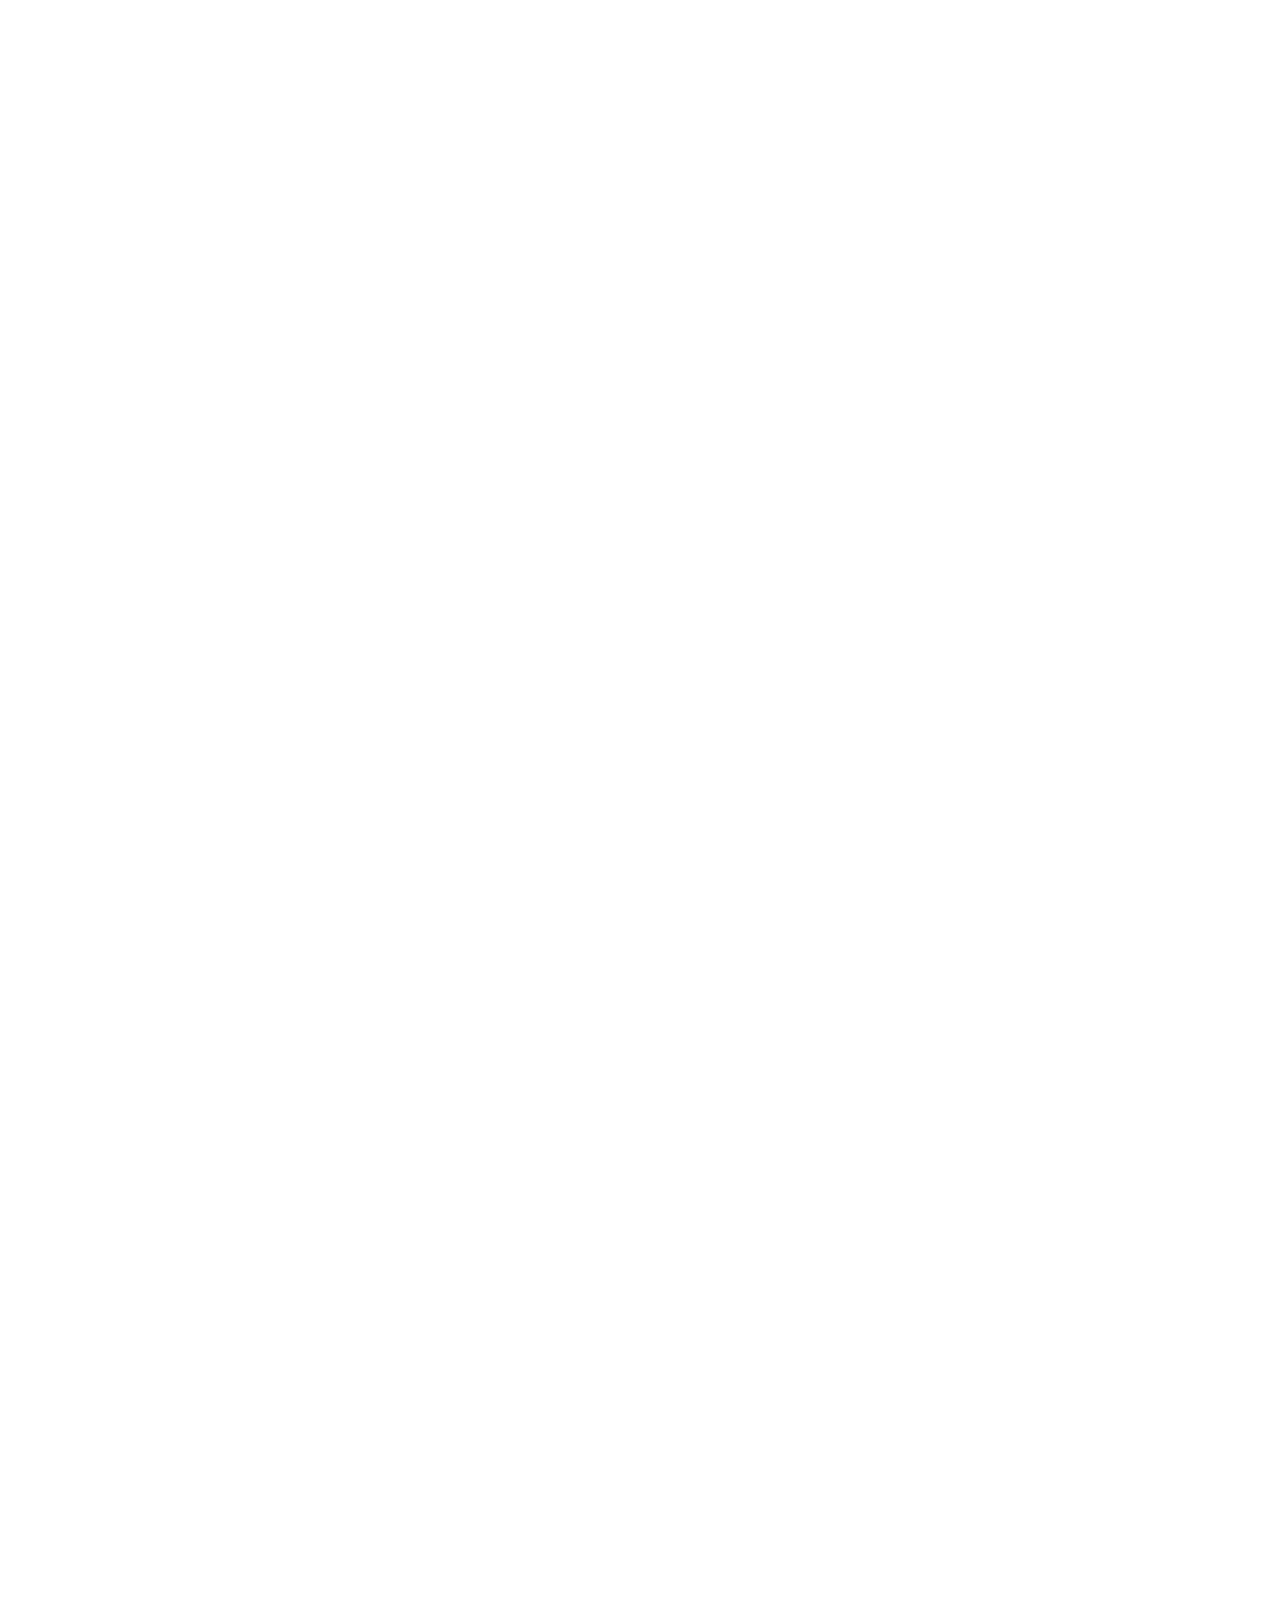
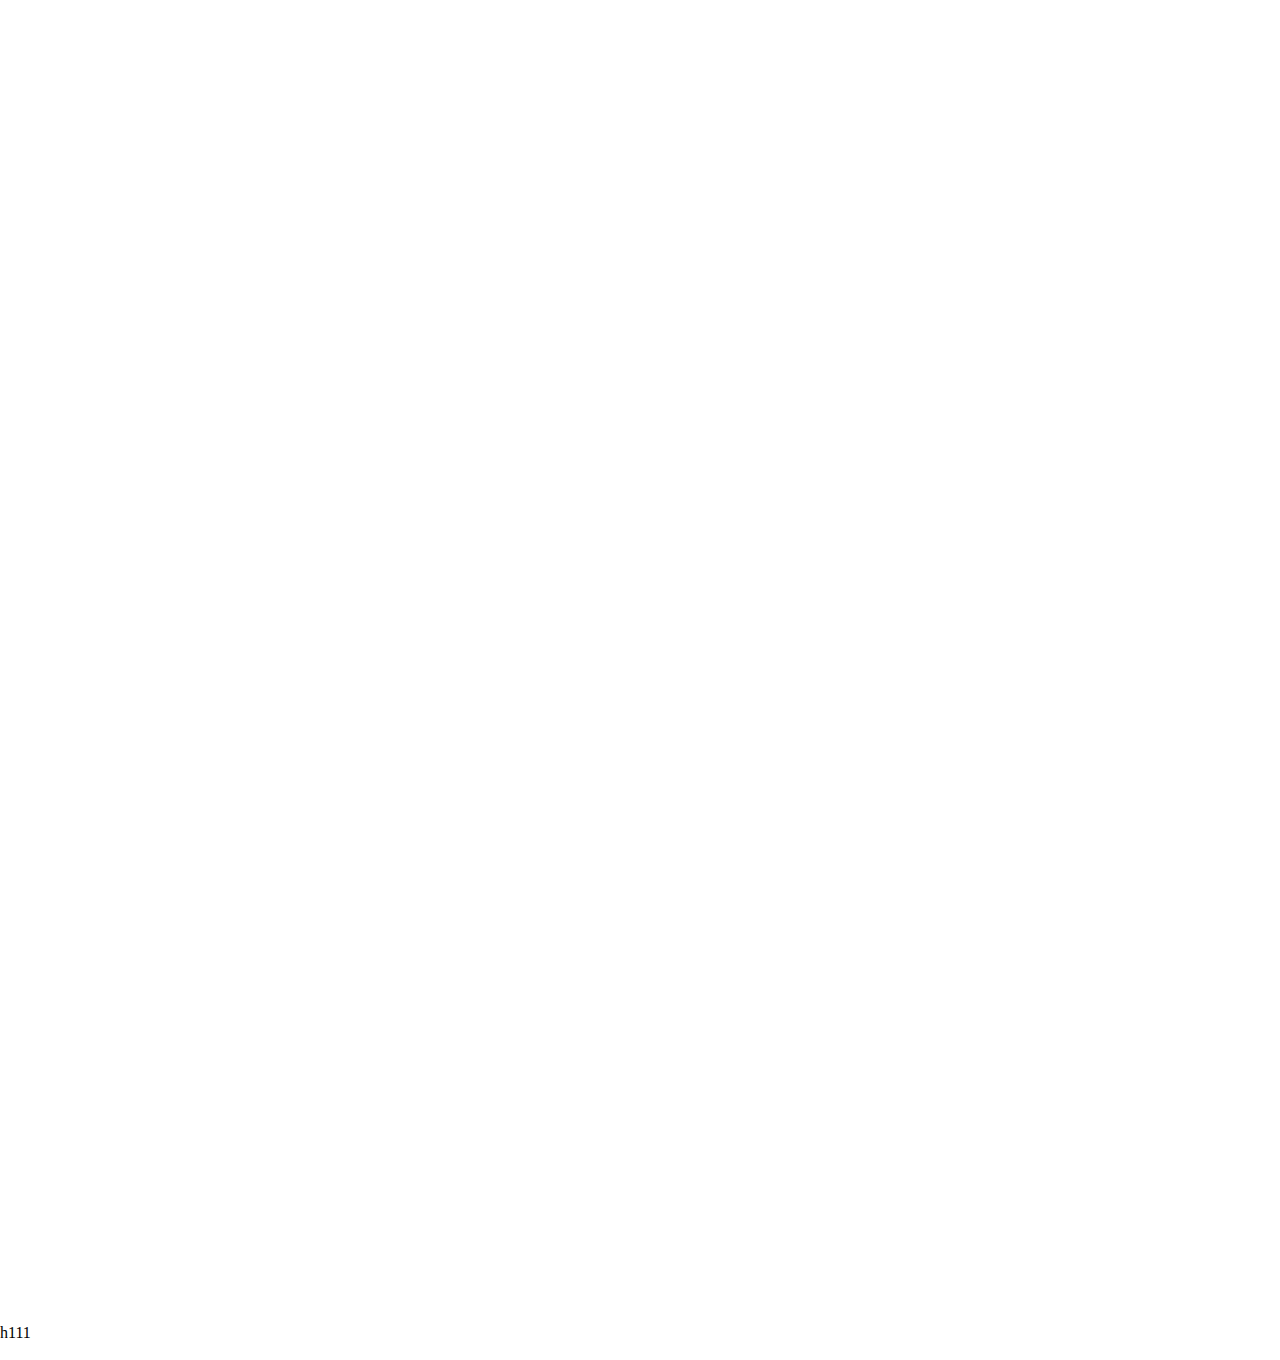
==== commit 7f161a93: "done" ====
--- a/index.html
+++ b/index.html
@@ -66,13 +66,22 @@
       <h2>HEY! I AM</h2>
          <h1>faizan rajpoot !</h1>
          <p> I'm a Web Designer.</p>
+         <p class="prgh">Dorem ipsum dolor sitamet, consectetur <br>
+           adipiscing elit, sed do eiusm tempor<br> incididunt ulabore et dolore magna aliqua</p>
+           <button type="button" class="btn btn-outline-dark"><a href="">hhh</a></button>
       </div><!-- /.hero-text -->
 
           </div></div></div>
       
 
 
+          <br><br><br><br><br><br><br><br><br><br><br><br><br><br><br><br><br><br><br><br><br><br><br><br><br><br><br><br><br><br><br><br><br><br><br><br><br><br><br><br><br><br><br><br><br><br><br><br><br><br><br><br><br><br><br><br><br><br><br><br><br><br><br><br><br><br><br><br><br><br><br><br><br><br><br><br><br><br><br><br><br><br><br><br><br><br><br><br><br><br><br><br><br><br><br><br><br><br><br><br><br><br><br><br><br><br><br><br><br><br><br><br><br><br><br><br><br><br><br><br><br><br><br><br><br><br><br><br><br><br><br><br><br><br><br><br><br><br><br><br><br><br><br><br><br><br><br><br><br><br><br><br><br><br><br><br><br><br><br><br><br><br><br><br><br><br><br><br><br><br><br><br><br><br><br><br><br><br><br><br><br><br><br><br><br><br><br><br><br><br><br><br><br><br><br><br><br><br><br>
 
+
+
+          <br><br><br><br><br>
+          <p class="#sec1"> h111</p>
+<br>
 
 <script src="https://cdn.jsdelivr.net/npm/bootstrap@5.3.2/dist/js/bootstrap.bundle.min.js" integrity="sha384-C6RzsynM9kWDrMNeT87bh95OGNyZPhcTNXj1NW7RuBCsyN/o0jlpcV8Qyq46cDfL" crossorigin="anonymous"></script>
 </html>--- a/style.css
+++ b/style.css
@@ -38,7 +38,7 @@
     color: rgb(212, 212, 212)!important;
     position: absolute;
 transform: translatex(30%);
-top : 20%;
+top : 25%;
 left: 1px;
 }
 .hero-text h1{
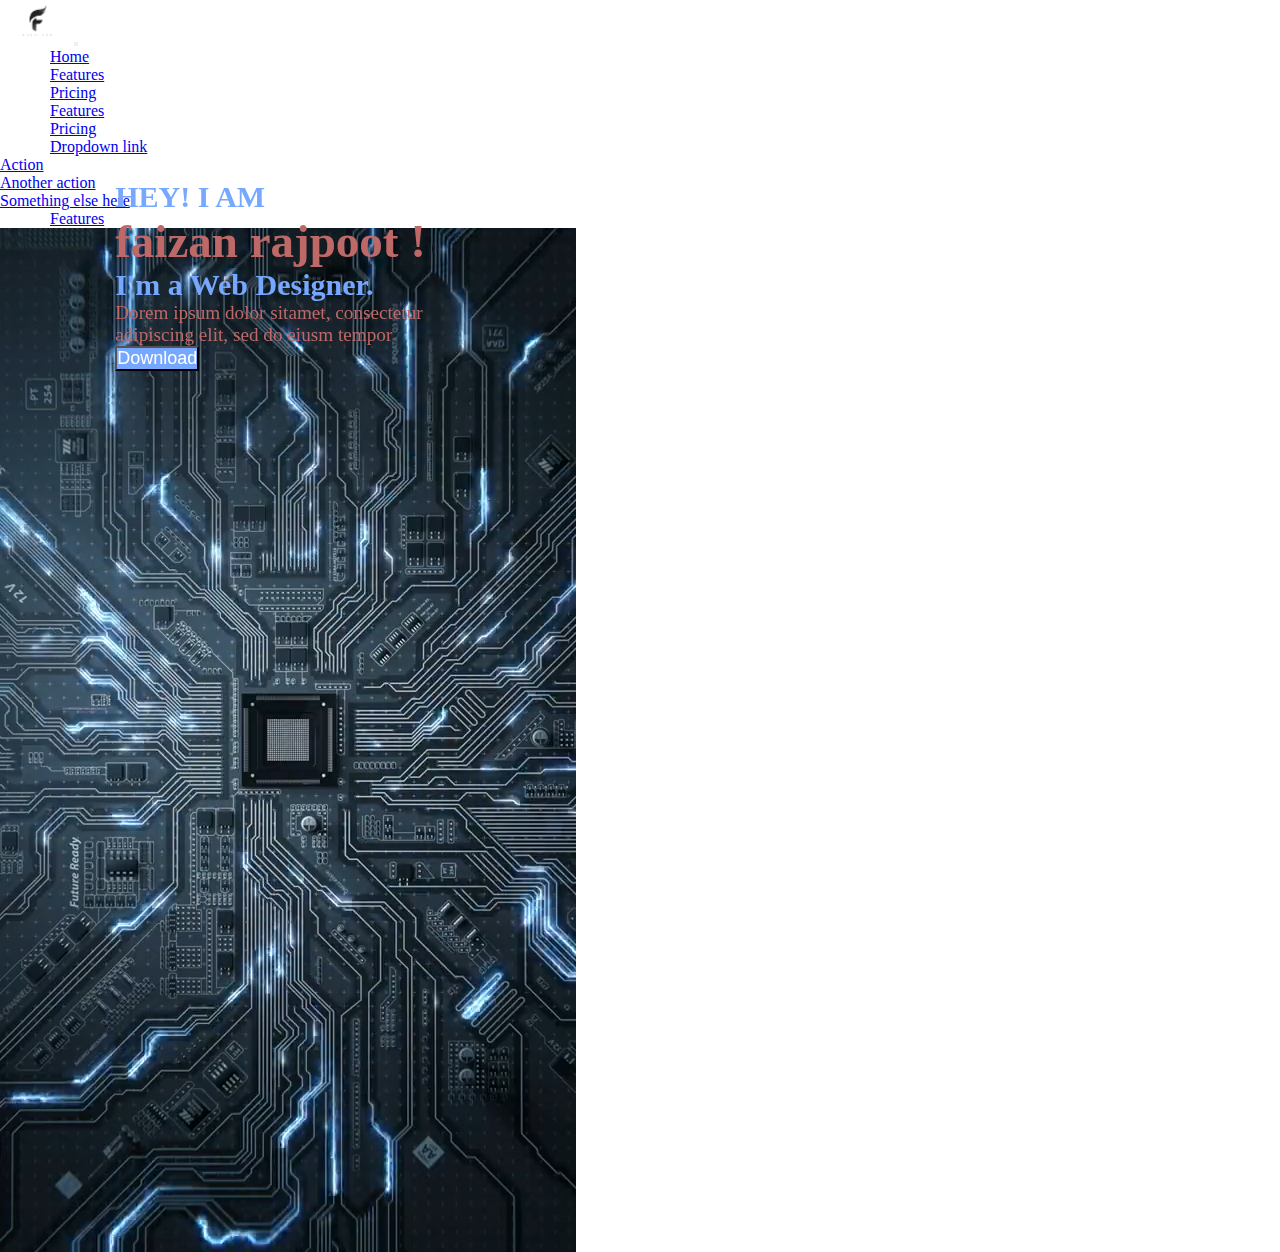
==== commit 3e1b5ec1: "done" ====
--- a/index.html
+++ b/index.html
@@ -58,30 +58,24 @@
         <div class="carousel-inner">
           <div class="carousel-item active">
             <!-- The video -->
-      <video   autoplay muted loop id="myVideo" class="d-block w-100" >
-      <source src="assets/imgs/WhatsApp Video 2024-01-21 at 12.14.25 AM.mp4" type="video/mp4">
+            <div class="vidio-1">
+      <video   autoplay muted loop id="myVideo" class="d-block W-100" >
+      <source src="assets/imgs/WhatsApp Video 2024-01-24 at 11.01.57 PM.mp4" type="video/mp4">
       
-    </video>
+    </video></div>
     <div class="hero-text">
       <h2>HEY! I AM</h2>
          <h1>faizan rajpoot !</h1>
-         <p> I'm a Web Designer.</p>
+         <p class="line"> I'm a Web Designer.</p>
          <p class="prgh">Dorem ipsum dolor sitamet, consectetur <br>
-           adipiscing elit, sed do eiusm tempor<br> incididunt ulabore et dolore magna aliqua</p>
-           <button type="button" class="btn btn-outline-dark"><a href="">hhh</a></button>
+           adipiscing elit, sed do eiusm tempor</p>
+           
+           <div class="butoon"><button type="button" class="btn col-lg-10"><a href="">Download</a></button></div>
       </div><!-- /.hero-text -->
-
           </div></div></div>
-      
-
-
-          <br><br><br><br><br><br><br><br><br><br><br><br><br><br><br><br><br><br><br><br><br><br><br><br><br><br><br><br><br><br><br><br><br><br><br><br><br><br><br><br><br><br><br><br><br><br><br><br><br><br><br><br><br><br><br><br><br><br><br><br><br><br><br><br><br><br><br><br><br><br><br><br><br><br><br><br><br><br><br><br><br><br><br><br><br><br><br><br><br><br><br><br><br><br><br><br><br><br><br><br><br><br><br><br><br><br><br><br><br><br><br><br><br><br><br><br><br><br><br><br><br><br><br><br><br><br><br><br><br><br><br><br><br><br><br><br><br><br><br><br><br><br><br><br><br><br><br><br><br><br><br><br><br><br><br><br><br><br><br><br><br><br><br><br><br><br><br><br><br><br><br><br><br><br><br><br><br><br><br><br><br><br><br><br><br><br><br><br><br><br><br><br><br><br><br><br><br><br><br>
-
-
-
-          <br><br><br><br><br>
-          <p class="#sec1"> h111</p>
-<br>
+<div class="site-wrapper">
+  
+</div>
 
 <script src="https://cdn.jsdelivr.net/npm/bootstrap@5.3.2/dist/js/bootstrap.bundle.min.js" integrity="sha384-C6RzsynM9kWDrMNeT87bh95OGNyZPhcTNXj1NW7RuBCsyN/o0jlpcV8Qyq46cDfL" crossorigin="anonymous"></script>
 </html>--- a/style.css
+++ b/style.css
@@ -2,14 +2,13 @@
     padding: 0;
     margin: 0;
     --color:rgba(0, 0, 0, 0.308);
---green: #6f9a37;
+--blue: #76a8ff;
      --black-color:(000);
      --black-transparent:rgb(0, 0,0, 0.6);
      --white-color:#dddddd;
-     --offwhite-color:#e63636;
+     red-color:rgb(191, 104, 104);
 --grey: #5c5858;
-    --dark-grey: #7b7b7b;
-    --blue-color:rgb(65, 206, 206);
+    
 }
 .body{
     margin-left: 15px;
@@ -27,23 +26,58 @@
 
 .carousel-item.active.vidio{
     position: absolute;
-    top: 0%;
+    top: 1%;
     position: absolute;
-    z-index: -3;
-    height: auto;
+    z-index: -5;
+    height: 100PX;
 }
-
+.vidio-1{
+    height: 90%;
+}
 .hero-text {
     text-align: left;
     color: rgb(212, 212, 212)!important;
     position: absolute;
-transform: translatex(30%);
-top : 25%;
-left: 1px;
+top : 20%;
+font-size: larger;
+left: 9%;
 }
 .hero-text h1{
     color: rgb(191, 104, 104)!important;
+font-size: 47px;
     
-    font-size: auto;
-
+}
+.hero-text h2{
+    color: var(--blue);
+    font-size: 30px;
+    
+}
+.hero-text p.line{
+    color:var(--blue)!important;
+    font-size: 30px;
+    font-weight: 600;
+    
+}
+.hero-text p.prgh{
+    color:rgb(191, 104, 104)!important ;
+    font-weight: 500;
+}
+.butoon .btn{
+color: #76a8ff!important;
+background-color:var(--blue);
+}
+.butoon .btn a{
+    color:white!important;
+font-size: large;
+text-decoration: none;
+border-radius: 5px;
+font-weight: 500;
+    }
+    .butoon .btn a:hover{
+    text-shadow: #76a8ff;
+    }
+.butoon .btn:hover{
+ color:white!important;
+font-size: large;
+background-color:rgb(191, 104, 104) ;
 }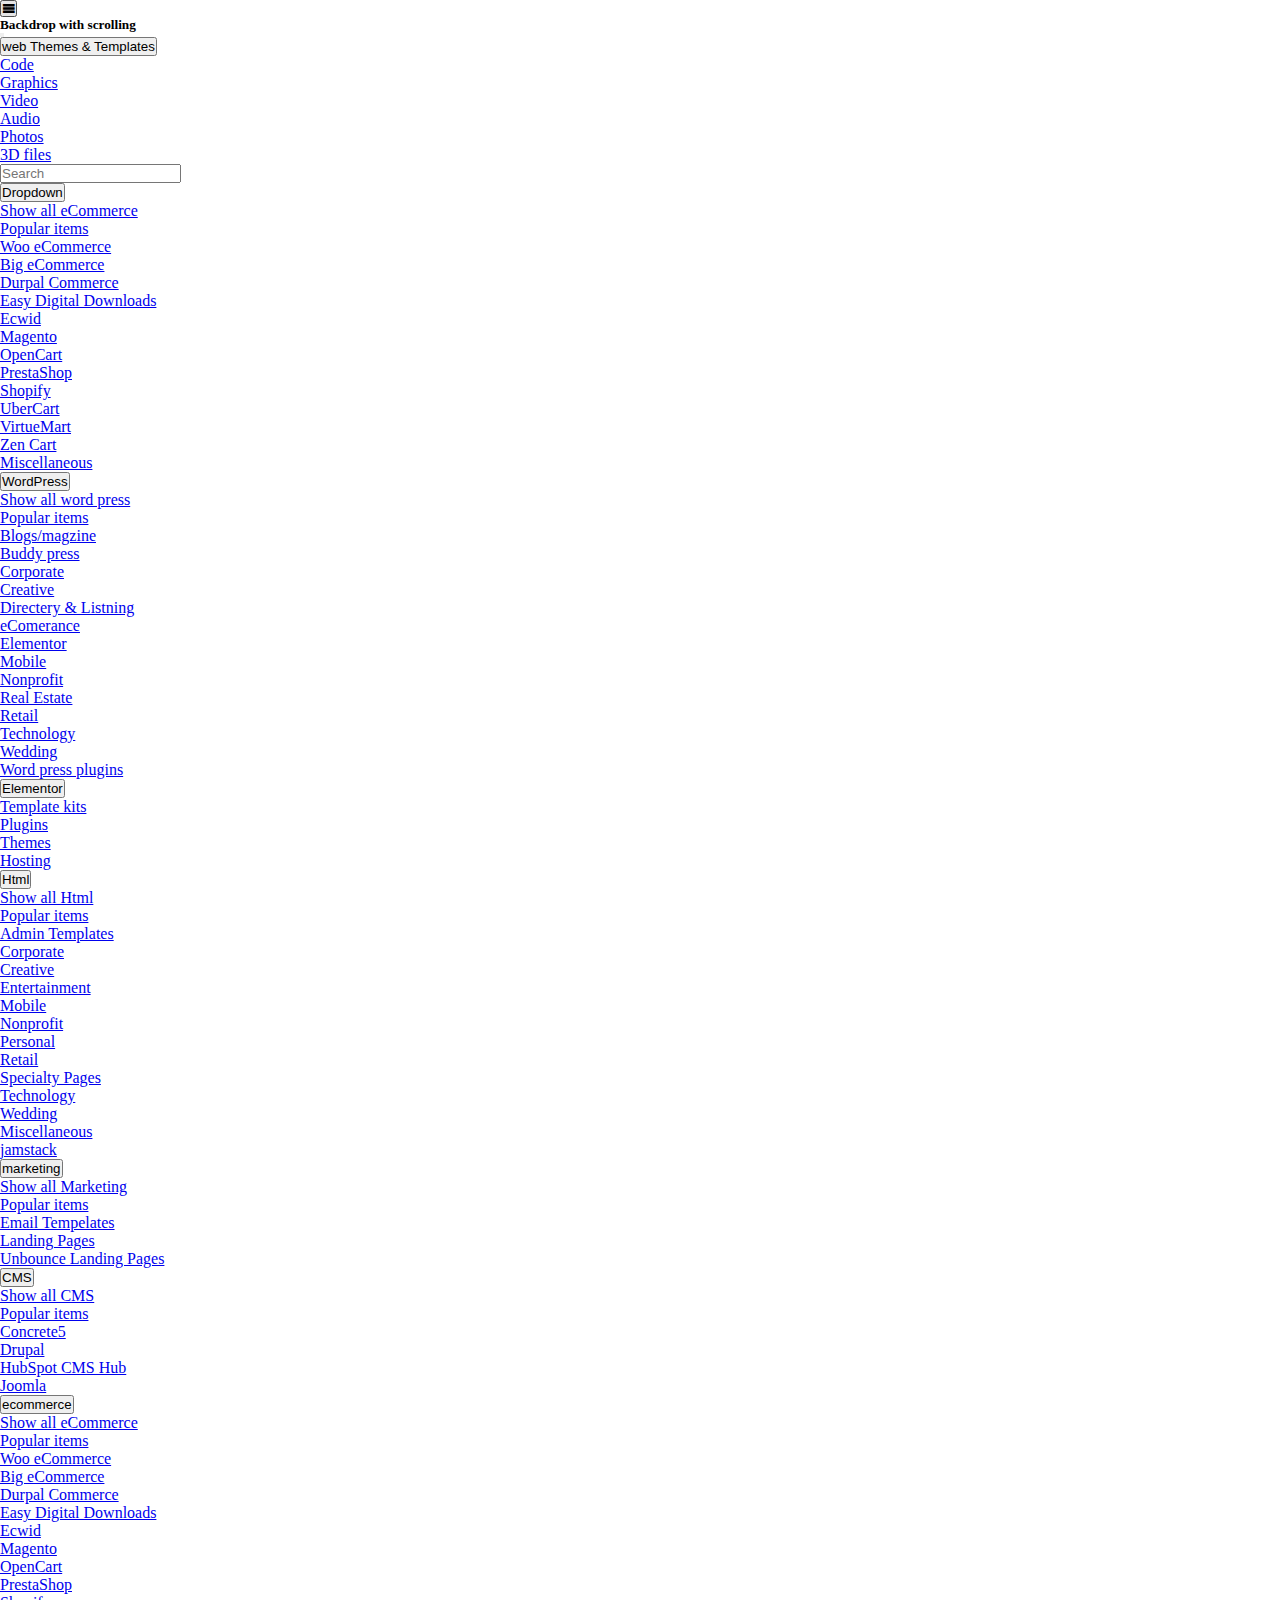
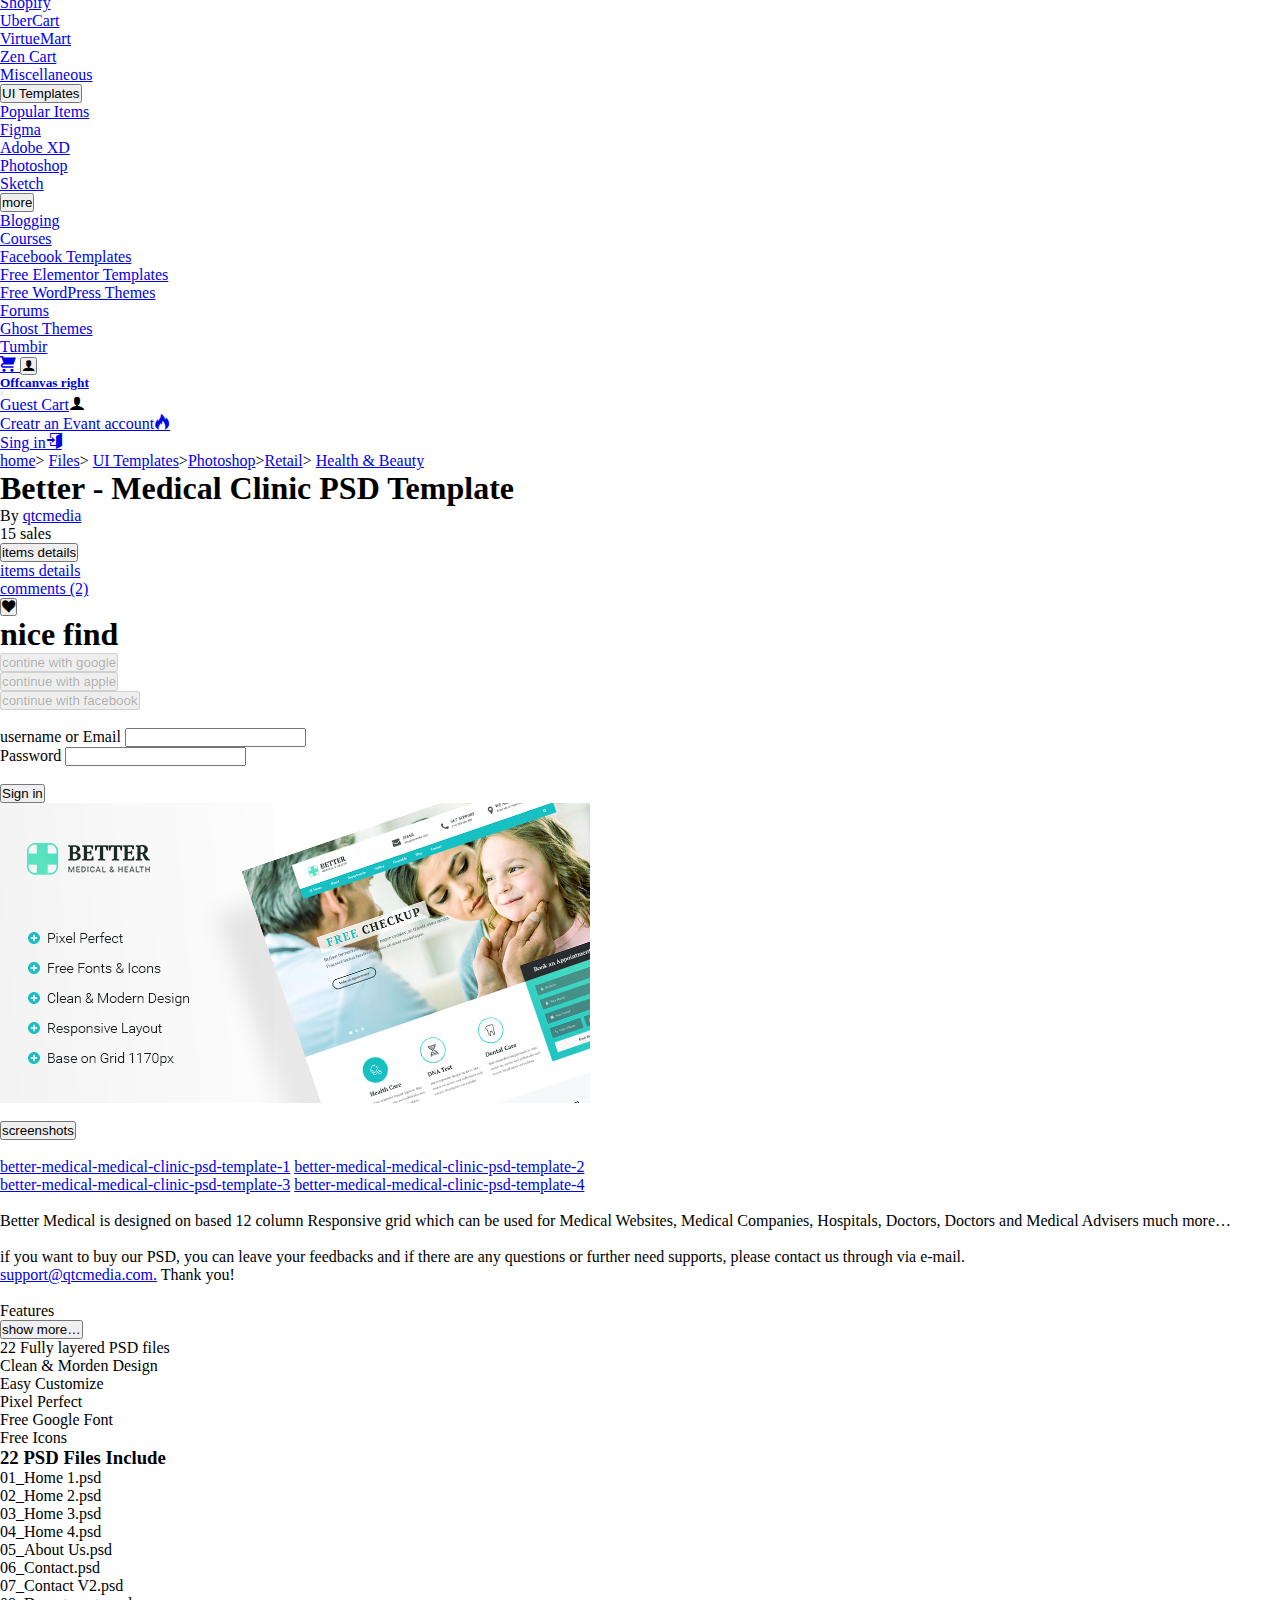
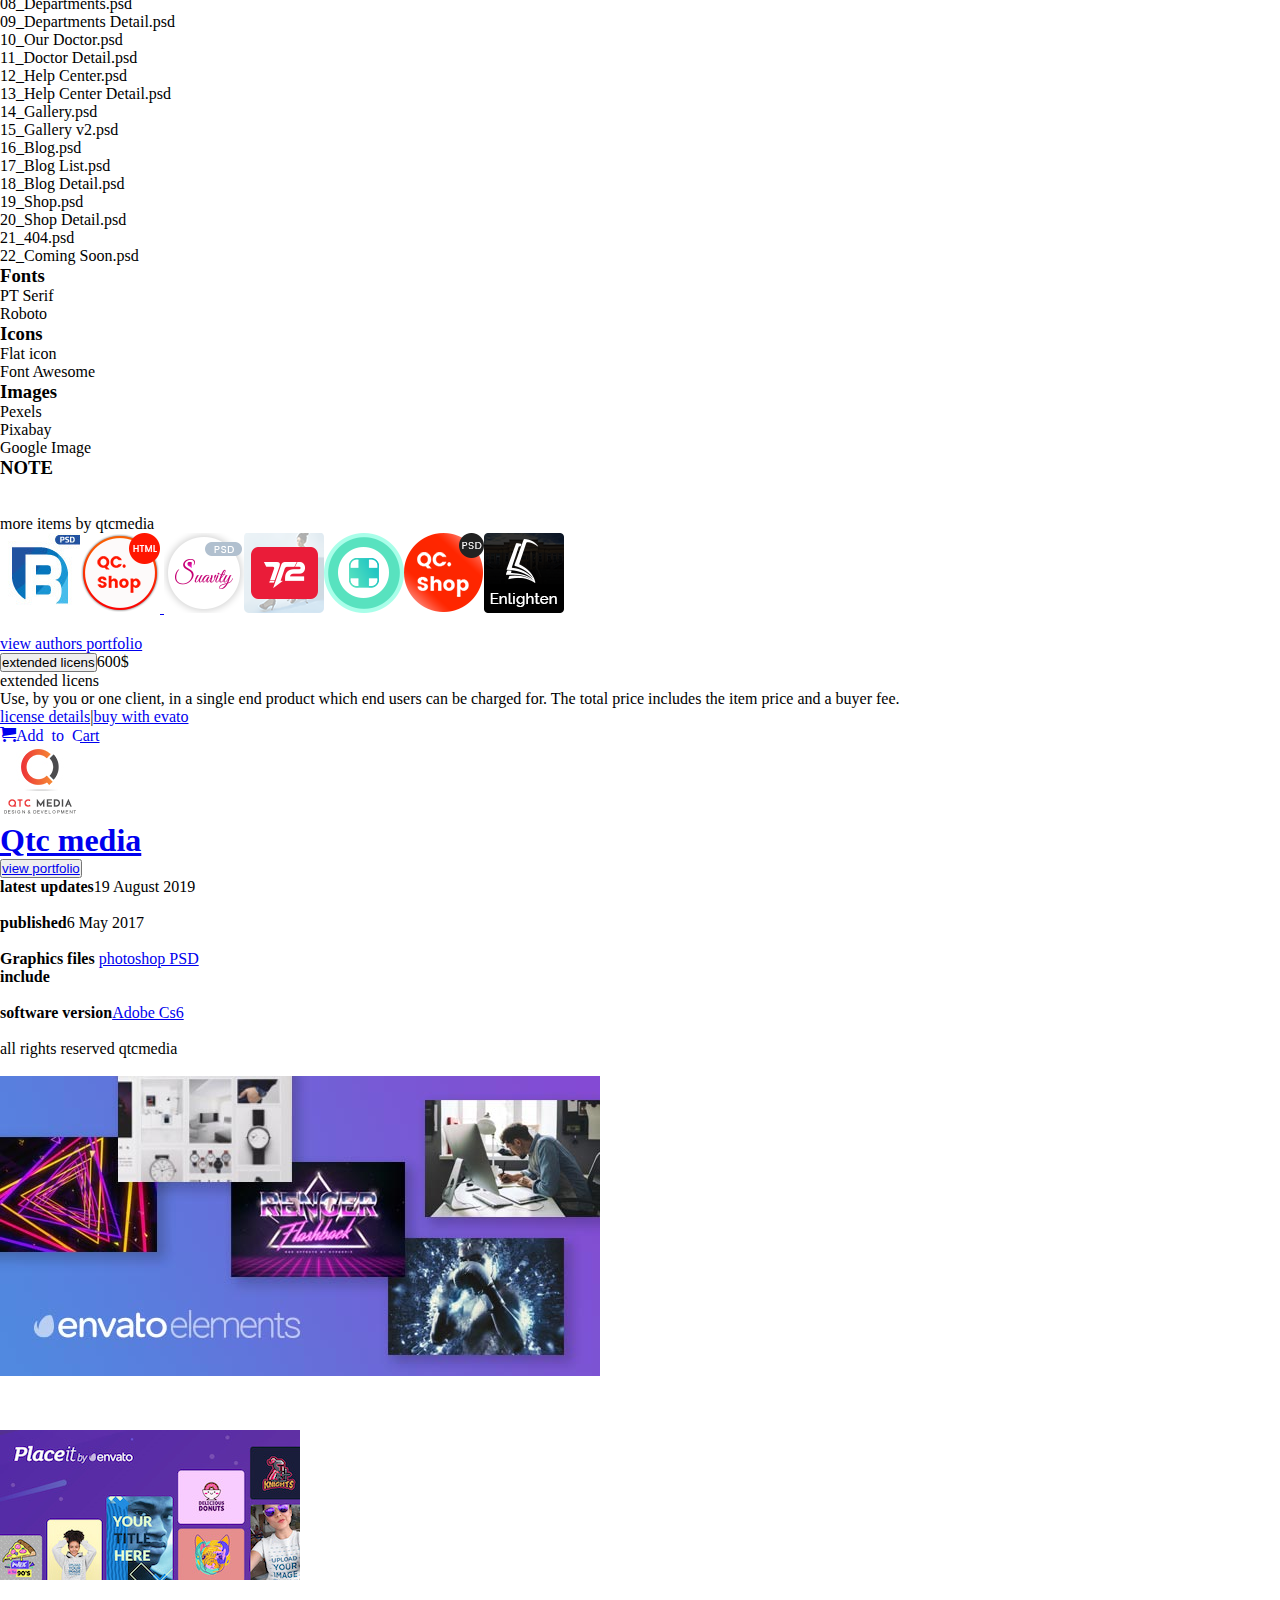
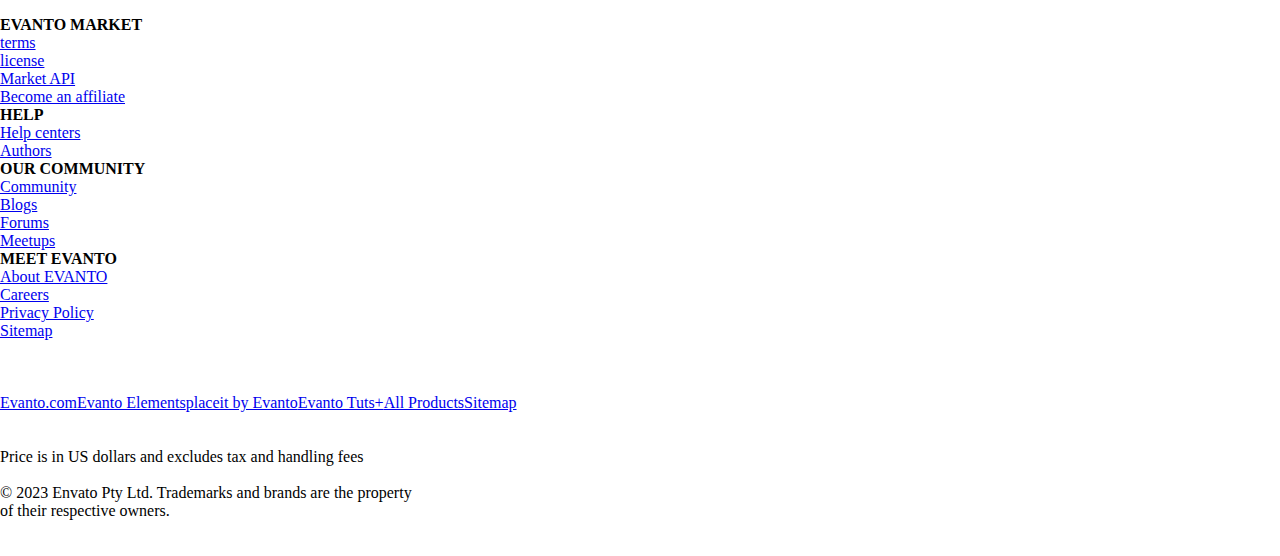
==== commit ea2cd252: "done" ====
--- a/index.html
+++ b/index.html
@@ -8,74 +8,570 @@
         <title>Better - Medical Clinic PSD Template by qtcmedia | ThemeForest</title>
     </head>
     <body>
+
+<div class="header">
+  <nav class="navbar navbar-dark bg-dark fixed-top">
+    <div class="container-fluid">
+        <button class="btn btn-primary" type="button" data-bs-toggle="offcanvas" data-bs-target="#offcanvasWithBothOptions" aria-controls="offcanvasWithBothOptions"><a href=""></a><span class="icon-menu"></span></button>
+
+        <div class="offcanvas offcanvas-start" data-bs-scroll="true" tabindex="-1" id="offcanvasWithBothOptions" aria-labelledby="offcanvasWithBothOptionsLabel">
+          <div class="offcanvas-header">
+            <h5 class="offcanvas-title" id="offcanvasWithBothOptionsLabel">Backdrop with scrolling</h5>
+            <button type="button" class="btn-close" data-bs-dismiss="offcanvas" aria-label="Close"></button>
+          </div>
+    
+<div class="offcanvas-body">
+<button type="button" class="collapsible heading">web Themes & Templates</button>
+<div class="content">
+  <ul class="newlinks "  >
+    <li><a  href="https://codecanyon.net/?auto_signin=true&_gl=1*1ec76lr*_ga*OTM4NzQyOTUxLjE2OTQ0MzkyNTQ.*_ga_ZKBVC1X78F*MTcwMDc0MDY1Ni4xNi4xLjE3MDA3NDE0NDguMC4wLjA.&_ga=2.176115178.918413121.1700718640-938742951.1694439254">Code</a></li>
+    <li><a  href="https://graphicriver.net/?auto_signin=true&_gl=1*23opf3*_ga*OTM4NzQyOTUxLjE2OTQ0MzkyNTQ.*_ga_ZKBVC1X78F*MTcwMDc0MDY1Ni4xNi4xLjE3MDA3NDE1NTcuMC4wLjA.&_ga=2.117403214.918413121.1700718640-938742951.1694439254">Graphics</a></li>
+    <li><a  href="https://videohive.net/?auto_signin=true&_gl=1*11ql2dw*_ga*OTM4NzQyOTUxLjE2OTQ0MzkyNTQ.*_ga_ZKBVC1X78F*MTcwMDc0MDY1Ni4xNi4xLjE3MDA3NDE0OTUuMC4wLjA.&_ga=2.143092221.918413121.1700718640-938742951.1694439254">Video</a></li>
+    <li><a  href="https://audiojungle.net/?auto_signin=true&_gl=1*k0igi4*_ga*OTM4NzQyOTUxLjE2OTQ0MzkyNTQ.*_ga_ZKBVC1X78F*MTcwMDc0MDY1Ni4xNi4xLjE3MDA3NDE1NjMuMC4wLjA.&_ga=2.176246509.918413121.1700718640-938742951.1694439254">Audio</a></li>
+    <li><a  href="https://photodune.net/?auto_signin=true&_gl=1*o4sic1*_ga*OTM4NzQyOTUxLjE2OTQ0MzkyNTQ.*_ga_ZKBVC1X78F*MTcwMDc0MDY1Ni4xNi4xLjE3MDA3NDE1ODcuMC4wLjA.&_ga=2.176246509.918413121.1700718640-938742951.1694439254">Photos</a></li>
+    <li><a  href="https://3docean.net/?auto_signin=true&_gl=1*wv7czl*_ga*OTM4NzQyOTUxLjE2OTQ0MzkyNTQ.*_ga_ZKBVC1X78F*MTcwMDc0MDY1Ni4xNi4xLjE3MDA3NDE2MjEuMC4wLjA.&_ga=2.214895327.918413121.1700718640-938742951.1694439254">3D files</a></li>
+   
+  </ul>
+</div>
+<form class="d-flex" role="search">
+  <input class="form-control  w-75" type="search" placeholder="Search" aria-label="Search">
+ 
+</form>
+
+<div class="div">
+  <ul class="navbar-nav">
+      <li class="nav-item dropdown ">
+        <button class="btn btn-dark dropdown-toggle" data-bs-toggle="dropdown" aria-expanded="false">
+          Dropdown
+        </button>
+        <ul class="dropdown-menu dropdown-menu-dark newlinks">
+         
+          
+
+
+              <li><a href="https://themeforest.net/category/ecommerce">Show all eCommerce</a></li>
+              <li><a href="https://themeforest.net/popular_item/by_category?category=ecommerce">Popular items</a></li>
+              <li><a href="https://themeforest.net/category/wordpress/ecommerce/woocommerce">Woo eCommerce</a></li>
+              <li><a href="https://themeforest.net/category/ecommerce/bigcommerce">Big eCommerce</a></li>
+              <li><a href="https://themeforest.net/attributes/compatible-with/drupal%20commerce?sort=date">Durpal Commerce</a></li>  
+              <li><a href="https://themeforest.net/search?compatible_with=Easy%20Digital%20Downloads">Easy Digital Downloads</a></li>
+              <li><a href="https://themeforest.net/attributes/themeforest-files-included/ecwid%20css%20files">Ecwid</a></li>
+              <li><a href="https://themeforest.net/category/ecommerce/magento">Magento</a></li>
+             <li><a href="https://themeforest.net/category/ecommerce/opencart">OpenCart</a></li>
+              <li><a href="https://themeforest.net/category/ecommerce/prestashop">PrestaShop</a></li>
+              <li><a href="https://themeforest.net/category/ecommerce/shopify">Shopify</a></li>
+              <li><a href="https://themeforest.net/attributes/compatible-with/ubercart?sort=date">UberCart</a></li>
+              <li><a href="https://themeforest.net/category/cms-themes/joomla/virtuemart">VirtueMart</a></li>  
+              <li><a href="https://themeforest.net/category/ecommerce/zen-cart">Zen Cart</a></li>
+              <li><a href="https://themeforest.net/category/ecommerce/miscellaneous">Miscellaneous</a></li>
+              
+             
+              
+      </ul>
+      </li>
+      </div>
+      <div class="div">
+        <ul class="navbar-nav">
+            <li class="nav-item dropdown ">
+              <button class="btn btn-dark dropdown-toggle" data-bs-toggle="dropdown" aria-expanded="false">
+                WordPress
+              </button>
+              <ul class="dropdown-menu dropdown-menu-dark newlinks">
+               
+                
+                <li><a href="https://themeforest.net/category/wordpress">Show all word press</a></li>
+                <li><a href="https://themeforest.net/popular_item/by_category?category=wordpress">Popular items</a></li>
+                <li><a href="https://themeforest.net/category/wordpress/blog-magazine">Blogs/magzine</a></li>
+                <li><a href="https://themeforest.net/category/wordpress/buddypress">Buddy press</a></li>
+                <li><a href="https://themeforest.net/category/wordpress/corporate">Corporate</a></li>
+                <li><a href="https://themeforest.net/category/wordpress/creative">Creative</a></li>
+                <li><a href="https://themeforest.net/category/wordpress/corporate/directory-listings"> Directery & Listning</a></li>
+                <li><a href="https://themeforest.net/category/wordpress/ecommerce">eComerance</a></li>
+                <li><a href="https://themeforest.net/attributes/compatible-with/elementor">Elementor</a></li>
+              
+                <li><a href="https://themeforest.net/category/wordpress/mobile">Mobile</a></li>
+                <li><a href="https://themeforest.net/category/wordpress/nonprofit">Nonprofit</a></li>
+                <li><a href="https://themeforest.net/category/wordpress/real-estate">Real Estate</a></li>
+                <li><a href="https://themeforest.net/category/wordpress/retail">Retail</a></li>
+                <li><a href="https://themeforest.net/category/wordpress/technology">Technology</a></li>
+                <li><a href="https://themeforest.net/category/wordpress/wedding">Wedding</a></li>
+                <li><a href="https://themeforest.net/category/wordpress/miscellaneous">Word press plugins</a></li>
+                
+      
+                 
+                    
+            </ul>
+            </li>
+            </div>
+            <div class="div">
+              <ul class="navbar-nav">
+                  <li class="nav-item dropdown ">
+                    <button class="btn btn-dark dropdown-toggle" data-bs-toggle="dropdown" aria-expanded="false">
+                      Elementor
+                    </button>
+                    <ul class="dropdown-menu dropdown-menu-dark newlinks">
+                      <li><a href="https://themeforest.net/category/template-kits/elementor?sort=trending">Template kits</a></li>
+                      <li><a href="https://codecanyon.net/category/wordpress?compatible_with=Elementor&sort=trending&term=elementor&_gl=1*10dlklj*_ga*OTM4NzQyOTUxLjE2OTQ0MzkyNTQ.*_ga_ZKBVC1X78F*MTcwMDc0MDY1Ni4xNi4xLjE3MDA3NDIyNDIuMC4wLjA.&_ga=2.152504049.918413121.1700718640-938742951.1694439254">Plugins</a></li>
+                      <li><a href="https://themeforest.net/search/elementor?compatible_with=Elementor&sort=trending">Themes</a></li>      
+                  </ul>
+                </li>
+                  </div>
+      
+
+<div class="div">
+  <a href="https://themeforest.net/wordpress-hosting">Hosting</a>
+</div>
+<div class="div">
+  <ul class="navbar-nav">
+      <li class="nav-item dropdown ">
+        <button class="btn btn-dark dropdown-toggle" data-bs-toggle="dropdown" aria-expanded="false">
+          Html
+        </button>
+        <ul class="dropdown-menu dropdown-menu-dark newlinks">
+          <li><a href="https://themeforest.net/category/site-templates">Show all Html</a></li>
+          <li><a href="https://themeforest.net/popular_item/by_category?category=site-templates">Popular items</a></li>
+          <li><a href="https://themeforest.net/category/site-templates/admin-templates">Admin Templates</a></li>
+          <li><a href="https://themeforest.net/category/site-templates/corporate">Corporate</a></li>
+          <li><a href="https://themeforest.net/category/site-templates/creative">Creative</a></li>
+          <li><a href="https://themeforest.net/category/site-templates/entertainment">Entertainment</a></li>
+          <li><a href="https://themeforest.net/category/site-templates/mobile">Mobile</a></li>
+          <li><a href="https://themeforest.net/category/site-templates/nonprofit">Nonprofit</a></li>
+          <li><a href="https://themeforest.net/category/site-templates/personal">Personal</a></li>
+          <li><a href="https://themeforest.net/category/site-templates/retail">Retail</a></li>
+          <li><a href="https://themeforest.net/category/site-templates/specialty-pages">Specialty Pages</a></li>    
+          <li><a href="https://themeforest.net/category/site-templates/technology">Technology</a></li>
+          <li><a href="https://themeforest.net/category/site-templates/wedding">Wedding</a></li>
+          <li><a href="https://themeforest.net/category/site-templates/miscellaneous">Miscellaneous</a></li>
+          
+        </ul>
+    </li>
+      </div>
+
+
+<div class="div">
+  <a href="https://themeforest.net/category/jamstack">jamstack</a>
+</div>
+<div class="div">
+  <ul class="navbar-nav">
+      <li class="nav-item dropdown ">
+        <button class="btn btn-dark dropdown-toggle" data-bs-toggle="dropdown" aria-expanded="false">
+          marketing
+        </button>
+        <ul class="dropdown-menu dropdown-menu-dark newlinks">
+          <li><a href="https://themeforest.net/category/marketing">Show all Marketing</a></li>
+    <li><a href="https://themeforest.net/popular_item/by_category?category=marketing">Popular items</a></li>
+    <li><a href="https://themeforest.net/category/marketing/email-templates">Email Tempelates</a></li>
+    <li><a href="https://themeforest.net/category/marketing/landing-pages">Landing Pages</a></li>
+    <li><a href="https://themeforest.net/category/marketing/unbounce-landing-pages"> Unbounce Landing Pages</a></li>
+
+     
+        </ul>
+    </li>
+      </div>
+      <div class="div">
+        <ul class="navbar-nav">
+            <li class="nav-item dropdown ">
+              <button class="btn btn-dark dropdown-toggle" data-bs-toggle="dropdown" aria-expanded="false">
+                CMS
+              </button>
+              <ul class="dropdown-menu dropdown-menu-dark newlinks">
+                <li><a href="https://themeforest.net/category/cms-themes">Show all CMS</a></li>
+                <li><a href="https://themeforest.net/popular_item/by_category?category=cms-themes">Popular items</a></li>
+                <li><a href="https://themeforest.net/category/cms-themes/concrete5">Concrete5</a></li>
+                <li><a href="https://themeforest.net/category/cms-themes/drupal">Drupal</a></li>
+                <li><a href="https://themeforest.net/category/cms-themes/hubspot-cms-hub">HubSpot CMS Hub</a></li>  
+                <li><a href="https://themeforest.net/category/cms-themes/joomla">Joomla</a></li>
+                  
+              </ul>
+          </li>
+            </div>
+
+<div class="div">
+  <ul class="navbar-nav">
+      <li class="nav-item dropdown ">
+        <button class="btn btn-dark dropdown-toggle" data-bs-toggle="dropdown" aria-expanded="false">
+          ecommerce
+        </button>
+        <ul class="dropdown-menu dropdown-menu-dark newlinks">
+          <li><a href="https://themeforest.net/category/ecommerce">Show all eCommerce</a></li>
+          <li><a href="https://themeforest.net/popular_item/by_category?category=ecommerce">Popular items</a></li>
+          <li><a href="https://themeforest.net/category/wordpress/ecommerce/woocommerce">Woo eCommerce</a></li>
+          <li><a href="https://themeforest.net/category/ecommerce/bigcommerce">Big eCommerce</a></li>
+          <li><a href="https://themeforest.net/attributes/compatible-with/drupal%20commerce?sort=date">Durpal Commerce</a></li>  
+          <li><a href="https://themeforest.net/search?compatible_with=Easy%20Digital%20Downloads">Easy Digital Downloads</a></li>
+          <li><a href="https://themeforest.net/attributes/themeforest-files-included/ecwid%20css%20files">Ecwid</a></li>
+          <li><a href="https://themeforest.net/category/ecommerce/magento">Magento</a></li>
+          <li><a href="https://themeforest.net/category/ecommerce/opencart">OpenCart</a></li>
+          <li><a href="https://themeforest.net/category/ecommerce/prestashop">PrestaShop</a></li>
+          <li><a href="https://themeforest.net/category/ecommerce/shopify">Shopify</a></li>
+          <li><a href="https://themeforest.net/attributes/compatible-with/ubercart?sort=date">UberCart</a></li>
+          <li><a href="https://themeforest.net/category/cms-themes/joomla/virtuemart">VirtueMart</a></li>  
+          <li><a href="https://themeforest.net/category/ecommerce/zen-cart">Zen Cart</a></li>
+          <li><a href="https://themeforest.net/category/ecommerce/miscellaneous">Miscellaneous</a></li>
+          
+      
+        </ul> 
+    </li>
+      </div>
+      <div class="div">
+        <ul class="navbar-nav">
+            <li class="nav-item dropdown ">
+              <button class="btn btn-dark dropdown-toggle" data-bs-toggle="dropdown" aria-expanded="false">
+                UI Templates
+              </button>
+              <ul class="dropdown-menu dropdown-menu-dark newlinks">
+           <li><a href="https://themeforest.net/popular_item/by_category?category=ui-templates">Popular Items</a></li>
+    <li><a href="https://themeforest.net/category/ui-templates/figma">Figma</a></li>
+    <li><a href="https://themeforest.net/category/ui-templates/adobe-xd">Adobe XD</a></li>
+    <li><a href="https://themeforest.net/category/ui-templates/photoshop"> Photoshop</a></li>  
+    <li><a href="https://themeforest.net/category/ui-templates/sketch">Sketch</a></li>
+    
+   
+              </ul>
+          </li>
+            </div>
+            <div class="div">
+              <ul class="navbar-nav">
+                  <li class="nav-item dropdown ">
+                    <button class="btn btn-dark dropdown-toggle" data-bs-toggle="dropdown" aria-expanded="false">
+                      more
+                    </button>
+                    <ul class="dropdown-menu dropdown-menu-dark newlinks">
+                      <li><a href="https://themeforest.net/category/blogging">Blogging</a></li>
+                      <li><a href="https://themeforest.net/category/courses">Courses</a></li>
+                      <li><a href="https://themeforest.net/attributes/compatible-with/facebook">Facebook Templates</a></li>
+                      <li><a href="https://elements.envato.com/extensions/wordpress?_ga=2.17341689.119356610.1700903012-938742951.1694439254">Free Elementor Templates</a></li>  
+                      <li><a href="https://themeforest.net/lp/free-wordpress-themes/">Free WordPress Themes</a></li>     
+                      <li><a href="https://themeforest.net/category/forums">Forums</a></li>
+                      <li><a href="https://themeforest.net/category/blogging/ghost-themes">Ghost Themes</a></li>  
+                      <li><a href="https://themeforest.net/category/blogging/tumblr">Tumbir</a></li>
+                     
+                      
+                    </ul>
+                </li>
+                  </div>
+
+</div>
+<script>
+var coll = document.getElementsByClassName("collapsible");
+var i;
+
+for (i = 0; i < coll.length; i++) {
+coll[i].addEventListener("click", function() {
+this.classList.toggle("active");
+var content = this.nextElementSibling;
+if (content.style.display === "block") {
+content.style.display = "none";
+} else {
+content.style.display = "block"; 
+}
+});
+}
+</script>
+
+
+  </div>
+  <a  href="#"> <span class="icon-shopping-cart"></span>
+    <button class="btn btn-primary" type="button" data-bs-toggle="offcanvas" data-bs-target="#offcanvasRight" aria-controls="offcanvasRight"> <span class="icon-user"></span></button>
+
+    <div class="offcanvas offcanvas-end" tabindex="-1" id="offcanvasRight" aria-labelledby="offcanvasRightLabel">
+      <div class="offcanvas-header">
+        <h5 class="offcanvas-title" id="offcanvasRightLabel">Offcanvas right</h5>
+        <button type="button" class="btn-close" data-bs-dismiss="offcanvas" aria-label="Close"></button>
+      </div>
+        <div class="offcanvas-body">
+          
+            <ul class="newlinks">
+                           
+              <li><a href="https://themeforest.net/cart">Guest Cart</a><span class="icon-user"></span></li>
+              <li><a href="https://themeforest.net/sign_up">Creatr an Evant account<span class="icon-fire"></span></a></li>
+              <li><a href="https://themeforest.net/sign_in">Sing in<span class="icon-enter"></span></a></li>
+             
+             
+              
+            </ul> 
+        </div>
+      </div>
+    </div>
+  </nav>
+    
+           
+</div><!-- /.header -->
+<div class="main-content">
+<div class="site-wrapper">
+            <a href='https://themeforest.net/' class="">   home</a>>
+  <a href='https://themeforest.net/' class="">Files</a>>
   
-    <div class="header">
-
-      <nav class="navbar navbar-expand-lg navbar-light bg-light">
-        <div class="container">
-
-          <a class="navbar-brand" href="#"><img src="assets/imgs/download__2_-removebg-preview.png" alt=""></a>
-          <button class="navbar-toggler" type="button" data-bs-toggle="collapse" data-bs-target="#navbarNavDropdown" aria-controls="navbarNavDropdown" aria-expanded="false" aria-label="Toggle navigation">
-            <span class="navbar-toggler-icon"></span>
-          </button>
-          <div class="collapse navbar-collapse" id="navbarNavDropdown">
-            <ul class="navbar-nav">
-              <li class="nav-item">
-                <a class="nav-link active" aria-current="page" href="#">Home</a>
-              </li>
-              <li class="nav-item">
-                <a class="nav-link" href="#">Features</a>
-              </li>
-              <li class="nav-item">
-                <a class="nav-link" href="#">Pricing</a>
-              </li>
-              <li class="nav-item">
-                <a class="nav-link" href="#">Features</a>
-              </li>
-              <li class="nav-item">
-                <a class="nav-link" href="#">Pricing</a>
-              </li>
-              <li class="nav-item dropdown">
-                <a class="nav-link dropdown-toggle" href="#" id="navbarDropdownMenuLink" role="button" data-bs-toggle="dropdown" aria-expanded="false">
-                  Dropdown link
-                </a>
-                <ul class="dropdown-menu" aria-labelledby="navbarDropdownMenuLink">
-                  <li><a class="dropdown-item" href="#">Action</a></li>
-                  <li><a class="dropdown-item" href="#">Another action</a></li>
-                  <li><a class="dropdown-item" href="#">Something else here</a></li>
-                </ul>
-              </li>
-              <li class="nav-item">
-                <a class="nav-link" href="#">Features</a>
-              </li>
-              
-            </ul>
-          </div>
+<a class="" href="https://themeforest.net/category/ui-templates">UI Templates</a>><a class="js-breadcrumb-category" href="https://themeforest.net/category/ui-templates/photoshop">Photoshop</a>><a class="js-breadcrumb-category" href="https://themeforest.net/category/ui-templates/photoshop/retail">Retail</a>>
+
+<a class="" href="https://themeforest.net/category/ui-templates/photoshop/retail/health-beauty">Health &amp; Beauty</a></div>
+
+<h1 class="main-heading">Better - Medical Clinic PSD Template</h1>
+
+<p class="paragraph">By <a href="https://themeforest.net/user/qtcmedia">qtcmedia</a></p>
+ <p class="prgh">15 sales</p>
+</div>
+ <div class="dropdown">
+  <button class="btn btn-secondary dropdown-toggle" type="button" data-bs-toggle="dropdown" aria-expanded="false">
+    items details
+  </button>
+  <ul class="dropdown-menu">
+    <li><a class="dropdown-item" href="file:///C:/Users/DELL/Desktop/web-task-1/index.html">items details</a></li>
+    <li><a class="dropdown-item" href="https://themeforest.net/item/better-medical-medical-clinic-healthy-psd-template/19830866/comments">comments (2)</a></li>
+  
+  </ul>
+</div>
+
+
+
+<div class="form">
+<button type="button" class="btn btn-primary" data-bs-toggle="modal" data-bs-target="#exampleModal" data-bs-whatever="@getbootstrap"><span class="icon-heart"></span></button>
+
+<div class="modal fade" id="exampleModal" tabindex="-1" aria-labelledby="exampleModalLabel" aria-hidden="true">
+  <div class="modal-dialog">
+    <div class="modal-content">
+      <div class="modal-header">
+        <h1 class="modal-title fs-5 " id="exampleModalLabel">nice find</h1>
+       
+      </div>
+      <div class="modal-body">
+        <form>
+          <form class="row p-5" >
+       <a href="https://accounts.google.com/o/oauth2/auth/oauthchooseaccount?access_type=offline&client_id=210993992398-6j5f83b610ntihr41t44ron3e54uci6o.apps.googleusercontent.com&prompt=select_account&redirect_uri=https%3A%2F%2Faccount.envato.com%2Foauth%2Fgoogle%2Fcallback&response_type=code&scope=email%20profile&state=1fc6de78905f6baf3f6557fee3864046ce880fff6c815367&service=lso&o2v=1&theme=glif&flowName=GeneralOAuthFlow"><button type="button" class="btn btn-outline-secondary" disabled>contine with google</button></a><br>
+
+            
+       <a href="https://appleid.apple.com/auth/authorize?client_id=com.envato.account&nonce=eeHMFefn1GJoaquJ5Sbcaw&redirect_uri=https%3A%2F%2Faccount.envato.com%2Foauth%2Fapple%2Fcallback&response_mode=form_post&response_type=code&scope=email+name&state=87bd6a0bbf901828ae25ef8cfe548196639319c3ef99df1e"><button type="button" class="btn btn-outline-secondary" disabled>continue with apple</button></a>
+            <br>
+
+          <a href="https://www.facebook.com/login.php?skip_api_login=1&api_key=707692753840458&kid_directed_site=0&app_id=707692753840458&signed_next=1&next=https%3A%2F%2Fwww.facebook.com%2Fv5.0%2Fdialog%2Foauth%3Fauth_type%3Drerequest%26client_id%3D707692753840458%26redirect_uri%3Dhttps%253A%252F%252Faccount.envato.com%252Foauth%252Ffacebook%252Fcallback%26response_type%3Dcode%26scope%3Demail%26state%3D87d81f6f6e32a95ead06b23c35ee324f9d9167f949eb2d98%26ret%3Dlogin%26fbapp_pres%3D0%26logger_id%3D87e1a328-1af9-4a16-8f99-e4a1fb631471%26tp%3Dunspecified&cancel_url=https%3A%2F%2Faccount.envato.com%2Foauth%2Ffacebook%2Fcallback%3Ferror%3Daccess_denied%26error_code%3D200%26error_description%3DPermissions%2Berror%26error_reason%3Duser_denied%26state%3D87d81f6f6e32a95ead06b23c35ee324f9d9167f949eb2d98%23_%3D_&display=page&locale=en_GB&pl_dbl=0"> <button type="button" class="btn btn-outline-secondary" disabled>continue with facebook</button></a>
+         <br>
+          
+           <br>
+           
+            <div class="col-md-6">
+              <label for="inputEmail4" class="form-label">username or Email</label>
+              <input type="email" class="form-control" id="inputEmail4">
+            </div>
+            <div class="col-md-6">
+              <label for="inputPassword4" class="form-label">Password</label>
+              <input type="password" class="form-control" id="inputPassword4">
+            </div>
+           <br>
+            <div class="col-12">
+              <button type="submit" class="btn btn-primary">Sign in</button>
+            </div>
+          </form>
+      <div class="modal-footer">
+       
+      </div>
+      </div>
+    </div>
+  </div>
+</div>
+  
+</div>
+<div class="main-content-2">
+<div class="container">
+
+  <div class="carousel-item active">
+    <a href="https://themeforest.net/item/better-medical-medical-clinic-healthy-psd-template/screenshots/19830866?_ga=2.82740054.1362523448.1700234513-938742951.1694439254"> <img src="assets/imgs/01_Preview.jpg" class="d-block w-100" alt="..."></a>
+  </div><br>
+<a href="https://themeforest.net/item/better-medical-medical-clinic-healthy-psd-template/screenshots/19830866?_ga=2.82740054.1362523448.1700234513-938742951.1694439254"><button type="button" class="btn btn-light">screenshots</button></a>
+</div>
+</div>
+
+</div><br>
+<div class="links col-lg-10 col-sm-10">
+  <a href="https://themeforest.net/">better-medical-medical-clinic-psd-template-1</a><span> <a href="https://support.qtcmedia.com/forums/">better-medical-medical-clinic-psd-template-2</a></span></div>
+<div class="links-2">
+  <a href="https://twitter.com/QtcMedia"><img src=",,," alt="">better-medical-medical-clinic-psd-template-3</a><span> <a href="https://www.facebook.com/qtcmedia.design/"><img src=",,," alt="">better-medical-medical-clinic-psd-template-4</a></span><br><br>
+<p class="lines">Better Medical is designed on based 12 column Responsive grid which can be used for Medical Websites, Medical Companies, Hospitals, Doctors, Doctors and Medical Advisers much more…</p>
+<br><p class="lines-2">if you want to buy our PSD, you can leave your feedbacks and if there are any questions or further need supports, please contact us through via e-mail.<br><a href="support@qtcmedia.com">support@qtcmedia.com.</a> Thank you!</p>
+
+<br>
+<P class="heading-1">Features</P>
+
+
+<p class="d-inline-flex gap-1">
+<button class="btn btn-primary" type="button" data-bs-toggle="collapse" data-bs-target="#collapseExample" aria-expanded="false" aria-controls="collapseExample">
+show more…
+</button>
+</p>
+<div class="collapse" id="collapseExample">
+<div class="card card-body">
+
+
+  <ul>
+    <li>22 Fully layered PSD files</li>
+    <li>Clean &amp; Morden Design</li>
+    <li>Easy Customize</li>
+    <li>Pixel Perfect</li>
+    <li>Free Google Font</li>
+    <li>Free Icons</li>
+    </ul>
+    <h3 id="item-description__22-psd-files-include">22 PSD Files Include</h3>
+    <ul>
+    <li>01_Home 1.psd</li>
+    <li>02_Home 2.psd</li>
+    <li>03_Home 3.psd</li>
+    <li>04_Home 4.psd</li>
+    <li>05_About Us.psd</li>
+    <li>06_Contact.psd</li>
+    <li>07_Contact V2.psd</li>
+    <li>08_Departments.psd</li>
+    <li>09_Departments Detail.psd</li>
+    <li>10_Our Doctor.psd</li>
+    <li>11_Doctor Detail.psd</li>
+    <li>12_Help Center.psd</li>
+    <li>13_Help Center Detail.psd</li>
+    <li>14_Gallery.psd</li>
+    <li>15_Gallery v2.psd</li>
+    <li>16_Blog.psd</li>
+    <li>17_Blog List.psd</li>
+    <li>18_Blog Detail.psd</li>
+    <li>19_Shop.psd</li>
+    <li>20_Shop Detail.psd</li>
+    <li>21_404.psd</li>
+    <li>22_Coming Soon.psd</li>
+    </ul>
+    <h3 id="item-description__fonts">Fonts</h3>
+    <ul>
+    <li>PT Serif</li>
+    <li>Roboto</li>
+    </ul>
+    <h3 id="item-description__icons">Icons</h3>
+    <ul>
+    <li>Flat icon</li>
+    <li>Font Awesome</li>
+    </ul>
+    <h3 id="item-description__images">Images</h3>
+    <ul>
+    <li>Pexels</li>
+    <li>Pixabay</li>
+    <li>Google Image</li>
+    </ul>
+    <h3 id="item-description__note">NOTE</h3></div>
+</div><br><br>
+<p class="heading-2">more items by qtcmedia</p>
+<div class="imgs">
+  <a href="https://themeforest.net/item/bacba-multipurpose-ecommerce-psd-template/22507929"><img src="assets/imgs/thumbnai.jpg" alt=""></a><span><a href="https://themeforest.net/item/qcshop-ecommerce-html-template/21211529"><img src="assets/imgs/thumbnai.png" alt=""></span>
+    <span><a href="https://themeforest.net/item/suavity-yoga-spa-psd-template/21122719"><img src="assets/imgs/thumbnai (1).png" alt=""></span><span><a href="https://themeforest.net/item/teezippo-ecommerce-html-template/21114154"><img src="assets/imgs/thumbnai (2).png" alt=""></span><span><a href="https://themeforest.net/item/mediczop-responsive-wordpress-theme/20851908"><img src="assets/imgs/thumbnai (3).png" alt=""></span><span><a href="https://themeforest.net/item/qcshop-ecommerce-psd-template/21019113"><img src="assets/imgs/thumbnai (4).png" alt=""></span><span><a href="https://themeforest.net/item/enlighten-education-psd-template/20908268"><img src="assets/imgs/thumbnai (5).png" alt=""></span>
+
+    </div><br>
+    <a href="https://themeforest.net/user/qtcmedia/portfolio">view authors portfolio</a>
+    
+</div>
+
+</div><!-- /.main-content -->
+
+<div class="main-content-3">
+  
+  <div class="licens">
+    <div class="dropdown">
+      <button class="btn btn-secondary dropdown-toggle" type="button" data-bs-toggle="dropdown" aria-expanded="false">
+        extended licens 
+      </button><span class="heading-3">600$</span>
+      
+      <ul class="dropdown-menu">
+      
+   
+        <li><a class="dropdown-item" >extended licens</a></li>
+      </ul>
+      <div class="card" style="width: 100%;">
+      
+        <div class="card-body">
         </div>
-      </nav>
-      <div class="vidio">
-      <div id="carouselExampleSlidesOnly" class="carousel slide" data-bs-ride="carousel">
-        <div class="carousel-inner">
-          <div class="carousel-item active">
-            <!-- The video -->
-            <div class="vidio-1">
-      <video   autoplay muted loop id="myVideo" class="d-block W-100" >
-      <source src="assets/imgs/WhatsApp Video 2024-01-24 at 11.01.57 PM.mp4" type="video/mp4">
-      
-    </video></div>
-    <div class="hero-text">
-      <h2>HEY! I AM</h2>
-         <h1>faizan rajpoot !</h1>
-         <p class="line"> I'm a Web Designer.</p>
-         <p class="prgh">Dorem ipsum dolor sitamet, consectetur <br>
-           adipiscing elit, sed do eiusm tempor</p>
-           
-           <div class="butoon"><button type="button" class="btn col-lg-10"><a href="">Download</a></button></div>
-      </div><!-- /.hero-text -->
-          </div></div></div>
-<div class="site-wrapper">
+        <p class="lines-3">Use, by you or one client, in a single end product which end users can be charged for. The total price includes the item price and a buyer fee.</p>
+        </div>
+        <div class="links-2">
+        <a href="https://themeforest.net/licenses/standard?license=extended">license details</a>|<span><a href="https://themeforest.net/buy">buy with evato</a></span>
+        </div>
+        </div>
+      </div>
   
-</div>
-
-<script src="https://cdn.jsdelivr.net/npm/bootstrap@5.3.2/dist/js/bootstrap.bundle.min.js" integrity="sha384-C6RzsynM9kWDrMNeT87bh95OGNyZPhcTNXj1NW7RuBCsyN/o0jlpcV8Qyq46cDfL" crossorigin="anonymous"></script>
+    <div class="button-1">
+<a href="hemeforest.net/checkout/98548347/create_account?_ga=2.177352045.918413121.1700718640-938742951.1694439254"><span class="icon-cart">Add to Cart</span></a>
+    </div>
+  </div>
+  <div class="box">
+
+ <a  href="https://themeforest.net/user/qtcmedia"><span><img src="assets/imgs/qtcmedia-avatar.jpg"> <h1 class="heading-4">Qtc media</h1></span></a>
+ <button type="button" class="btn btn-secondary-1 btn-lg"><a href="https://themeforest.net/user/qtcmedia/portfolio">view portfolio</a></button>
+
+
+
+
+</div></div>
+
+<div class="fotter-1">
+  <ul class="headings">
+    <b> latest updates</b><span class="paragraph">19 August 2019</span><br><br> 
+    <b> published</b><span class="paragraph-1">6 May 2017</span><br><br>
+    <b>Graphics files </b><span class="paragraph"><a href="https://themeforest.net/attributes/graphics-files-included/photoshop%20psd">photoshop PSD</a></span><br><b>include</b><br><br>   
+    <b> software version</b><span class="paragraph"><a href="https://themeforest.net/attributes/compatible-software/adobe%20cs6">Adobe Cs6</a></span><br>  <br>
+    
+  
+  </ul>
+
+</div>
+
+<p class="line">all rights reserved qtcmedia</p>
+<br>
+<div class="imges">
+  <div class="over">
+<a href="https://elements.envato.com/pricing?utm_campaign=elements_mkt-footer_18JULY2022&utm_content=tf_global-footer&utm_medium=promos&utm_source=themeforest.net&_ga=2.214893279.918413121.1700718640-938742951.1694439254"><img src="assets/imgs/cross-sell__elements--2x-24e7ae43986a959b643a2a033588f262cc19a7b4cdff01a7a5752530c989d4b9.jpg" class="rounded mx-auto d-block w-75" alt="..."></a></div>
+<br><br><br>
+
+<a href="https://placeit.net/?utm_campaign=placeit_mkt-footer_July2019&utm_content=tf_global-footer&utm_medium=promos&utm_source=themeforest.net"><img src="assets/imgs/cross-sell__placeit_july2019-2c8f094d2a198d968f417f528e187422dc6a5befc4d6aa20c30c313afee709c5.jpg" class="rounded mx-auto d-block w-75" alt="..."></a>
+</div>
+</div><!-- /.main-content-3 -->
+
+<div class="fotter">
+<div class="fotter-links">
+<br><br>
+  <div class="row">
+    <div class="col-xs-12 col-sm-6 col-md-3 col-lg-3">
+      <ul class="newlinks-1">
+        <li ><b class="linkhead">EVANTO MARKET</b></li> 
+        <li ><a href="https://themeforest.net/legal/market">terms </a></li>
+        <li ><a href="https://themeforest.net/licenses"> license</a></li>
+        <li ><a href="https://build.envato.com/"> Market API</a></li >
+          <li ><a href="https://www.envato.com/affiliates/"> Become an affiliate</a></li>
+      </ul>
+    </div><div class="col-xs-12 col-sm-6 col-md-3 col-lg-3">
+      <ul class="newlinks-1">
+        <li ><b class="linkhead">HELP</b></li>       
+        <li ><a href="https://help.market.envato.com/hc/en-us"> Help centers</a></li>
+        <li ><a href="https://help.author.envato.com/hc/en-us"> Authors</a></li>
+        
+      </ul>
+    </div>
+    <div class="col-xs-12 col-sm-6 col-md-3 col-lg-3">
+      <ul class="newlinks-1">
+        <li ><b class="linkhead">OUR COMMUNITY</b></li> 
+        <li ><a href="https://author.envato.com/hub/"> Community</a></li>
+        <li ><a href="https://www.envato.com/blog/"> Blogs</a></li>
+        <li ><a href="https://forums.envato.com/"> Forums</a></li >
+          <li ><a href="https://author.envato.com/hub/#/events">Meetups</a></li>
+      </ul>
+    </div><div class="col-xs-12 col-sm-6 col-md-3 col-lg-3">
+      <ul class="newlinks-1">
+        <li ><b class="linkhead">MEET EVANTO</b></li>       
+        <li ><a href="https://www.envato.com/"> About EVANTO</a></li>
+        <li ><a href="https://www.envato.com/about/careers/"> Careers</a></li>
+        <li ><a href="https://www.envato.com/privacy/">Privacy Policy</a></li >
+          <li ><a href="https://www.envato.com/sitemap/"> Sitemap</a></li>
+        </ul>
+    </div></div>
+<br><br><br>
+<div class="links-1">
+  <a href="https://www.envato.com/">Evanto.com</a><span><a href="https://elements.envato.com/?utm_campaign=elements_mkt-footernav&_ga=2.142494458.918413121.1700718640-938742951.1694439254">Evanto Elements</a></span><span><a href="https://placeit.net/">placeit by Evanto</a></span><span><a href="https://tutsplus.com/">Evanto Tuts+</a></span><span><a href="https://www.envato.com/products/">All Products</a></span><span><a href="https://www.envato.com/sitemap/">Sitemap</a></span>
+</div>
+<br><br>
+<p class="lines-4">Price is in US dollars and excludes tax and handling fees <br><br>© 2023 Envato Pty Ltd. Trademarks and brands are the property <br>of their respective owners.
+</p>
+<br><br>
+</div><!-- /.fotter -->
+</body>
+    <script src="https://cdn.jsdelivr.net/npm/bootstrap@5.3.2/dist/js/bootstrap.bundle.min.js" integrity="sha384-C6RzsynM9kWDrMNeT87bh95OGNyZPhcTNXj1NW7RuBCsyN/o0jlpcV8Qyq46cDfL" crossorigin="anonymous"></script>
 </html>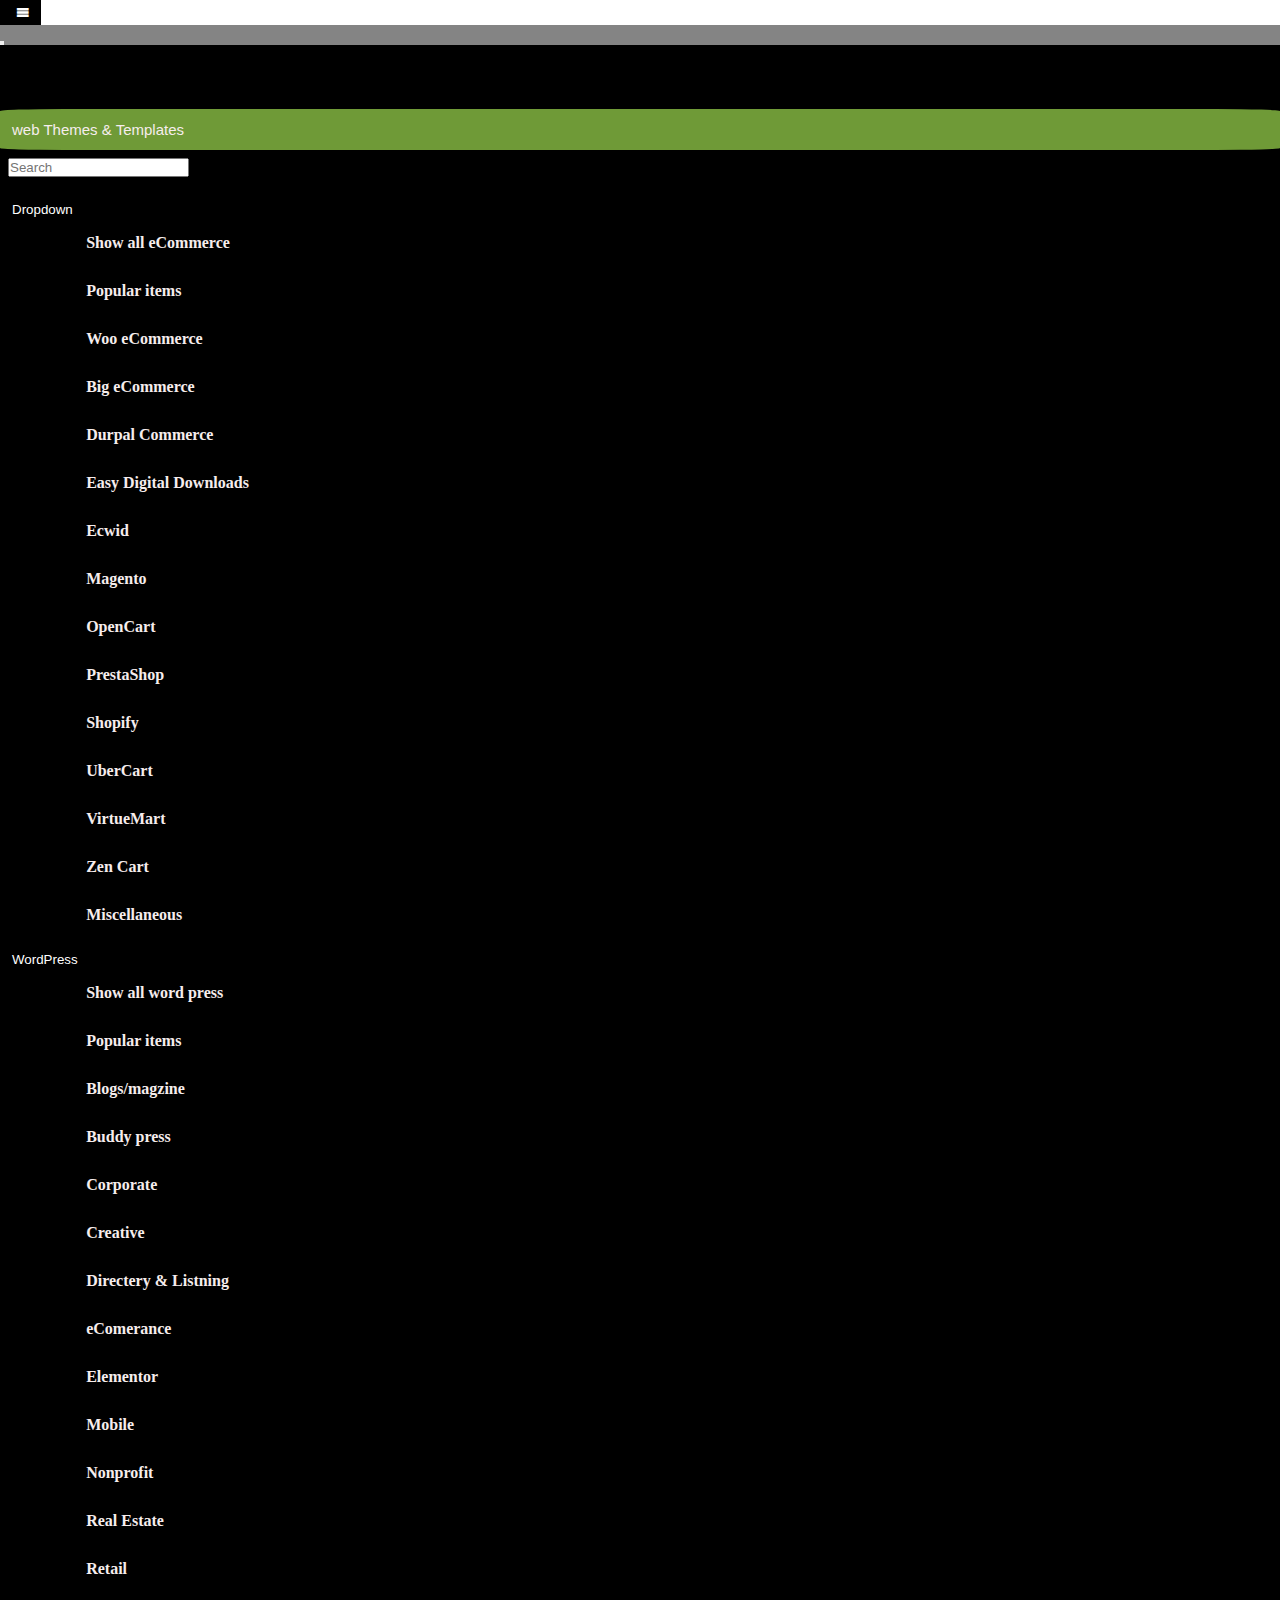
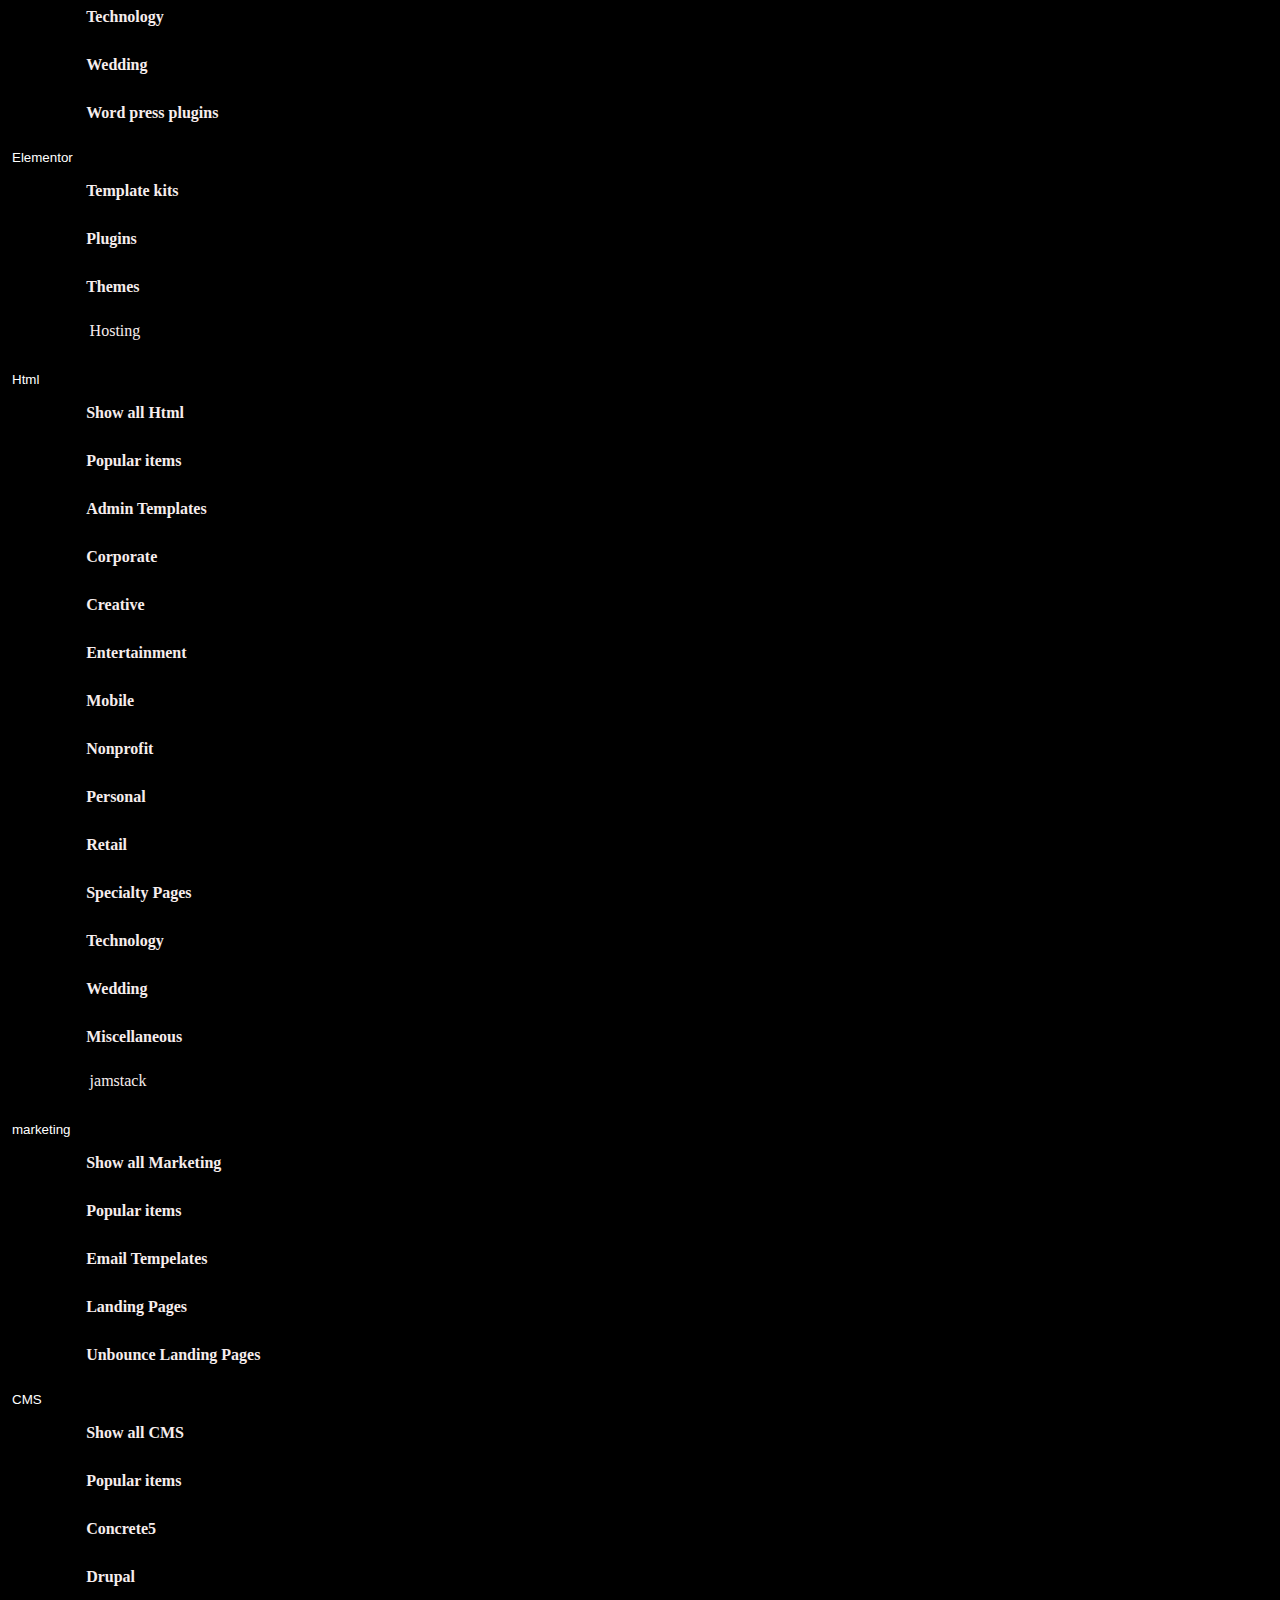
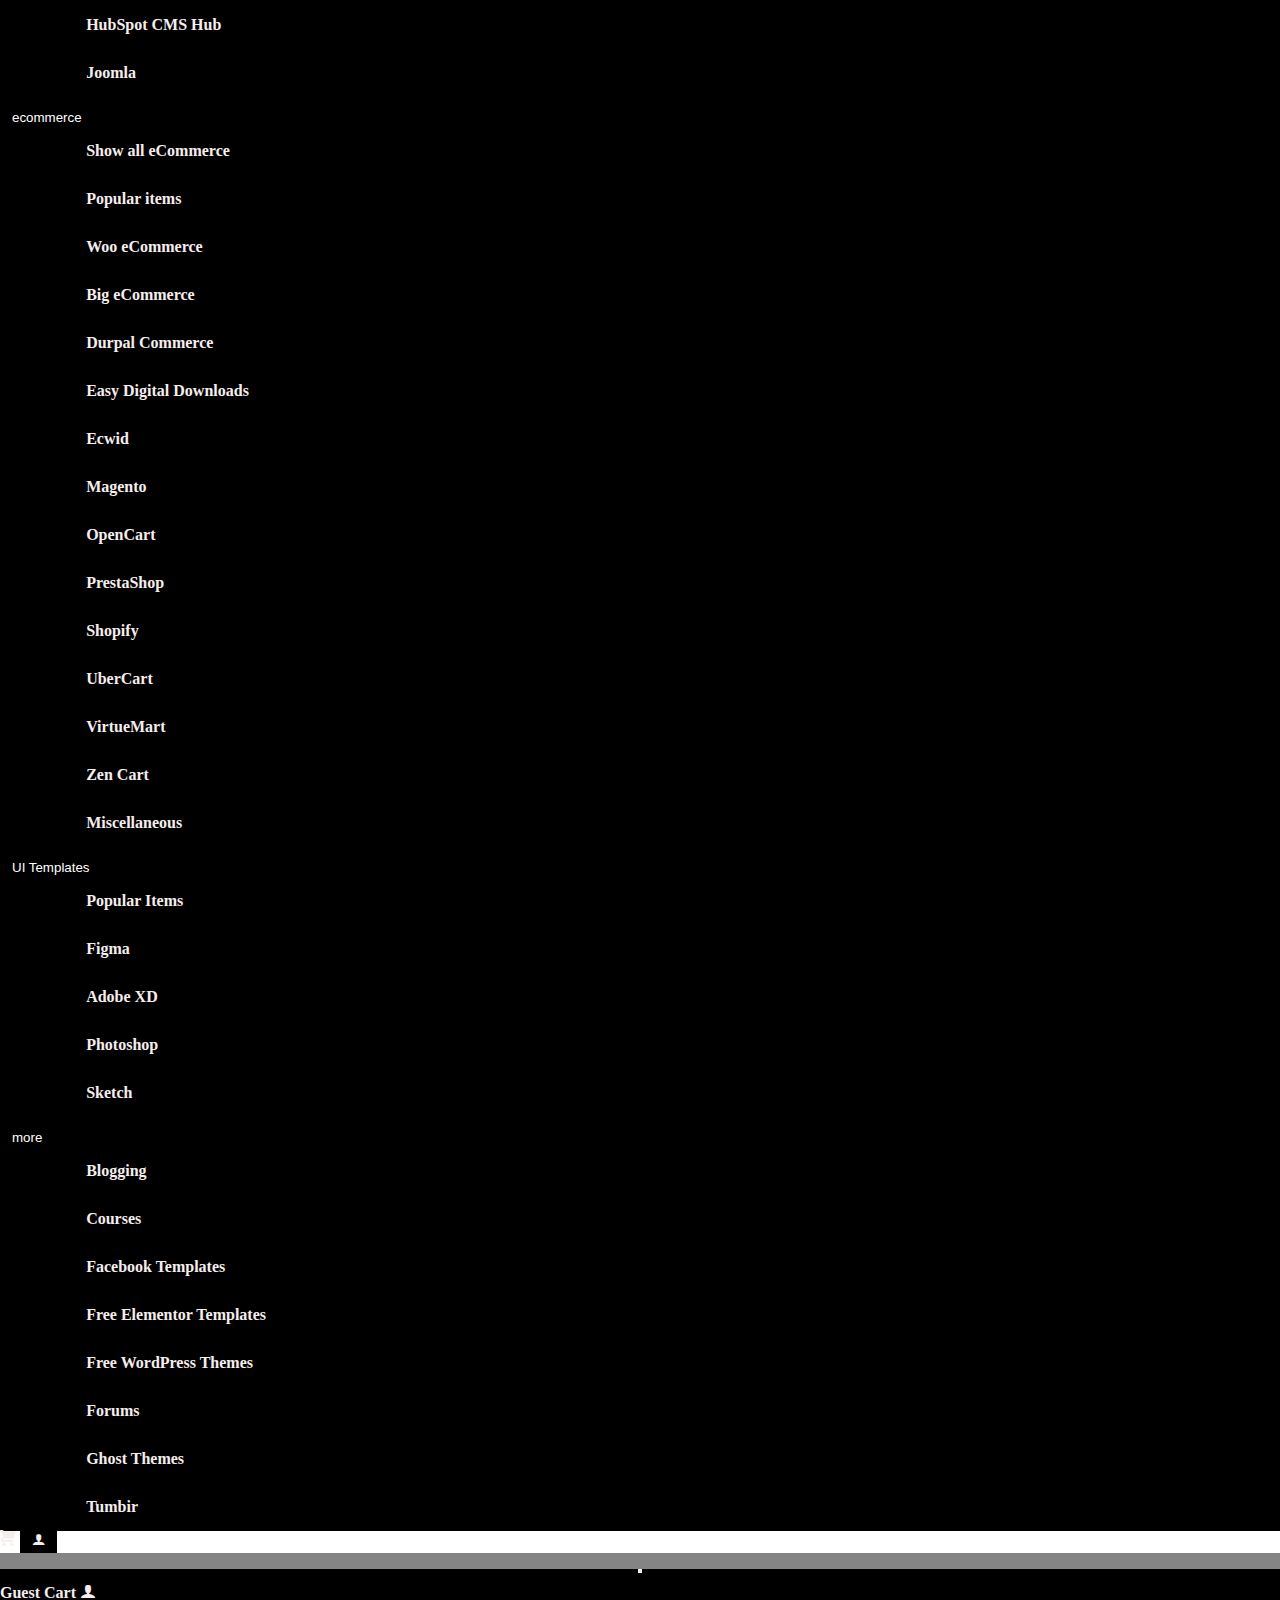
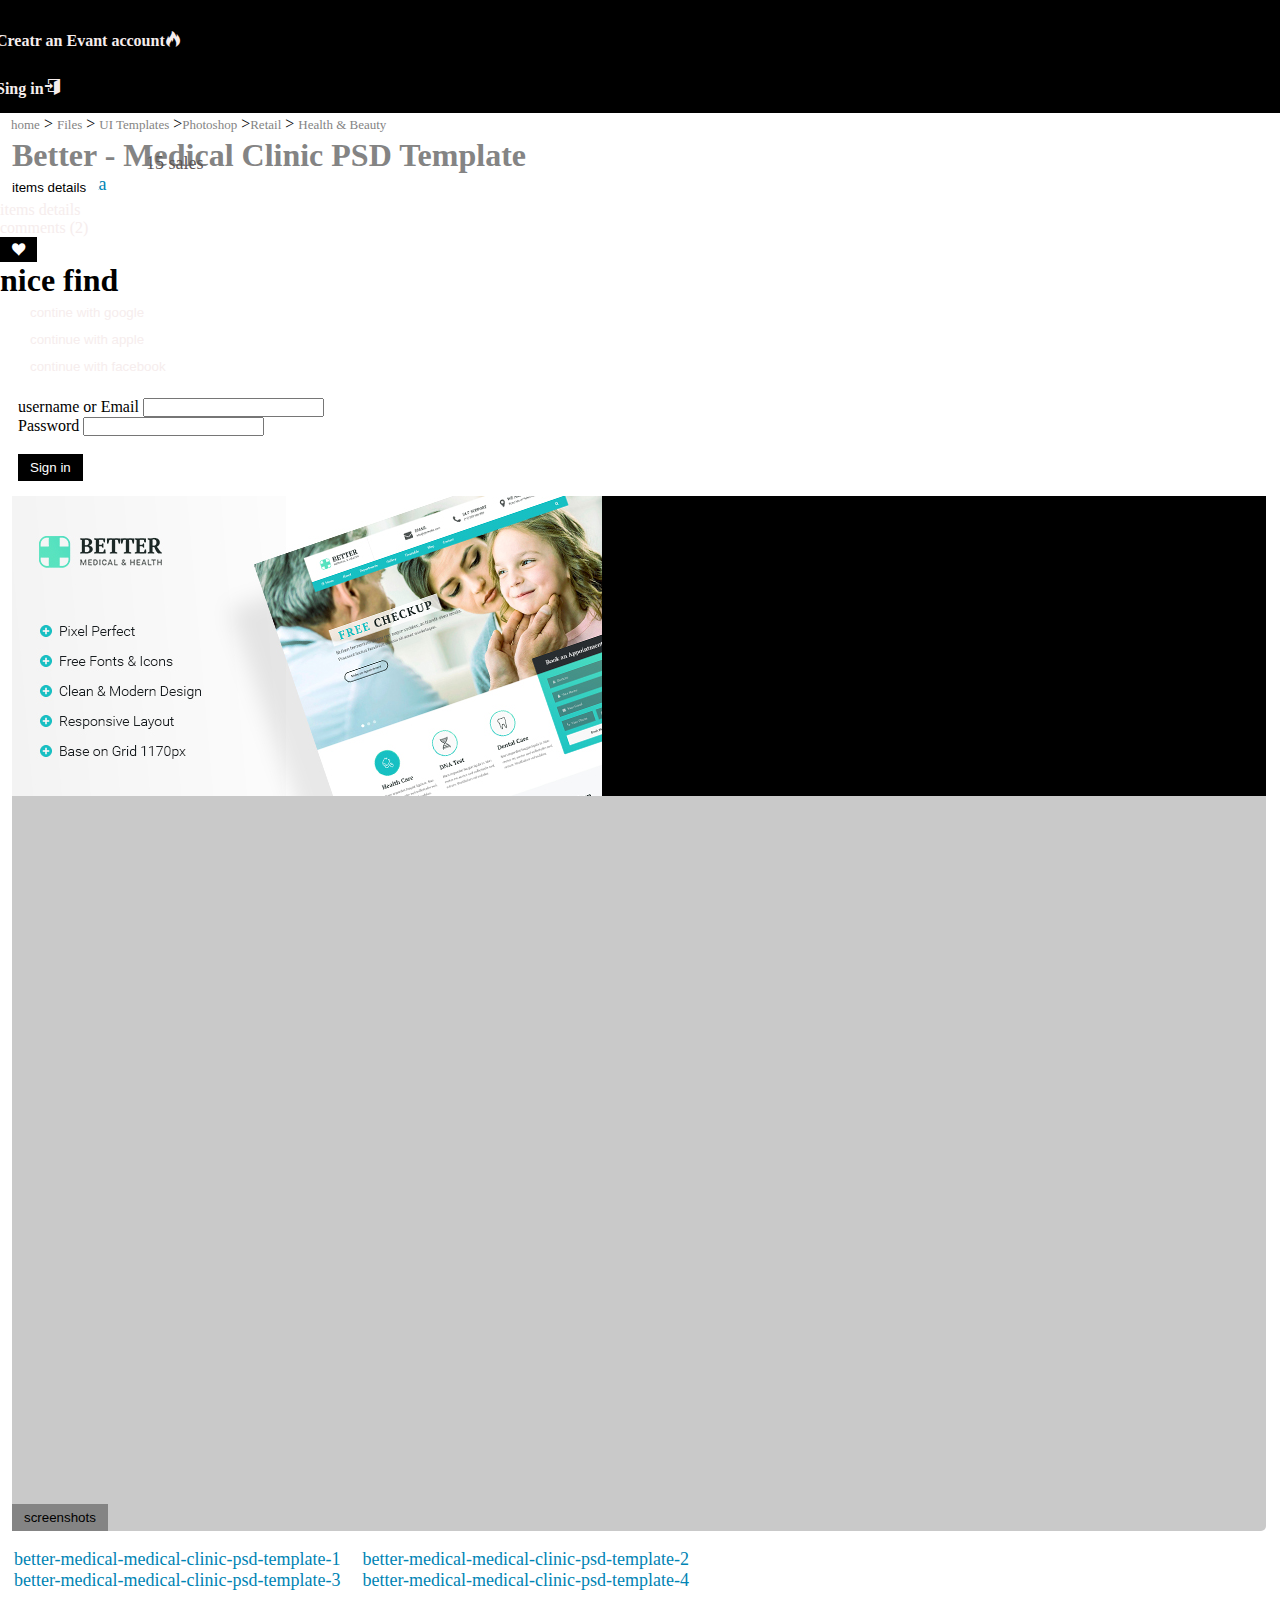
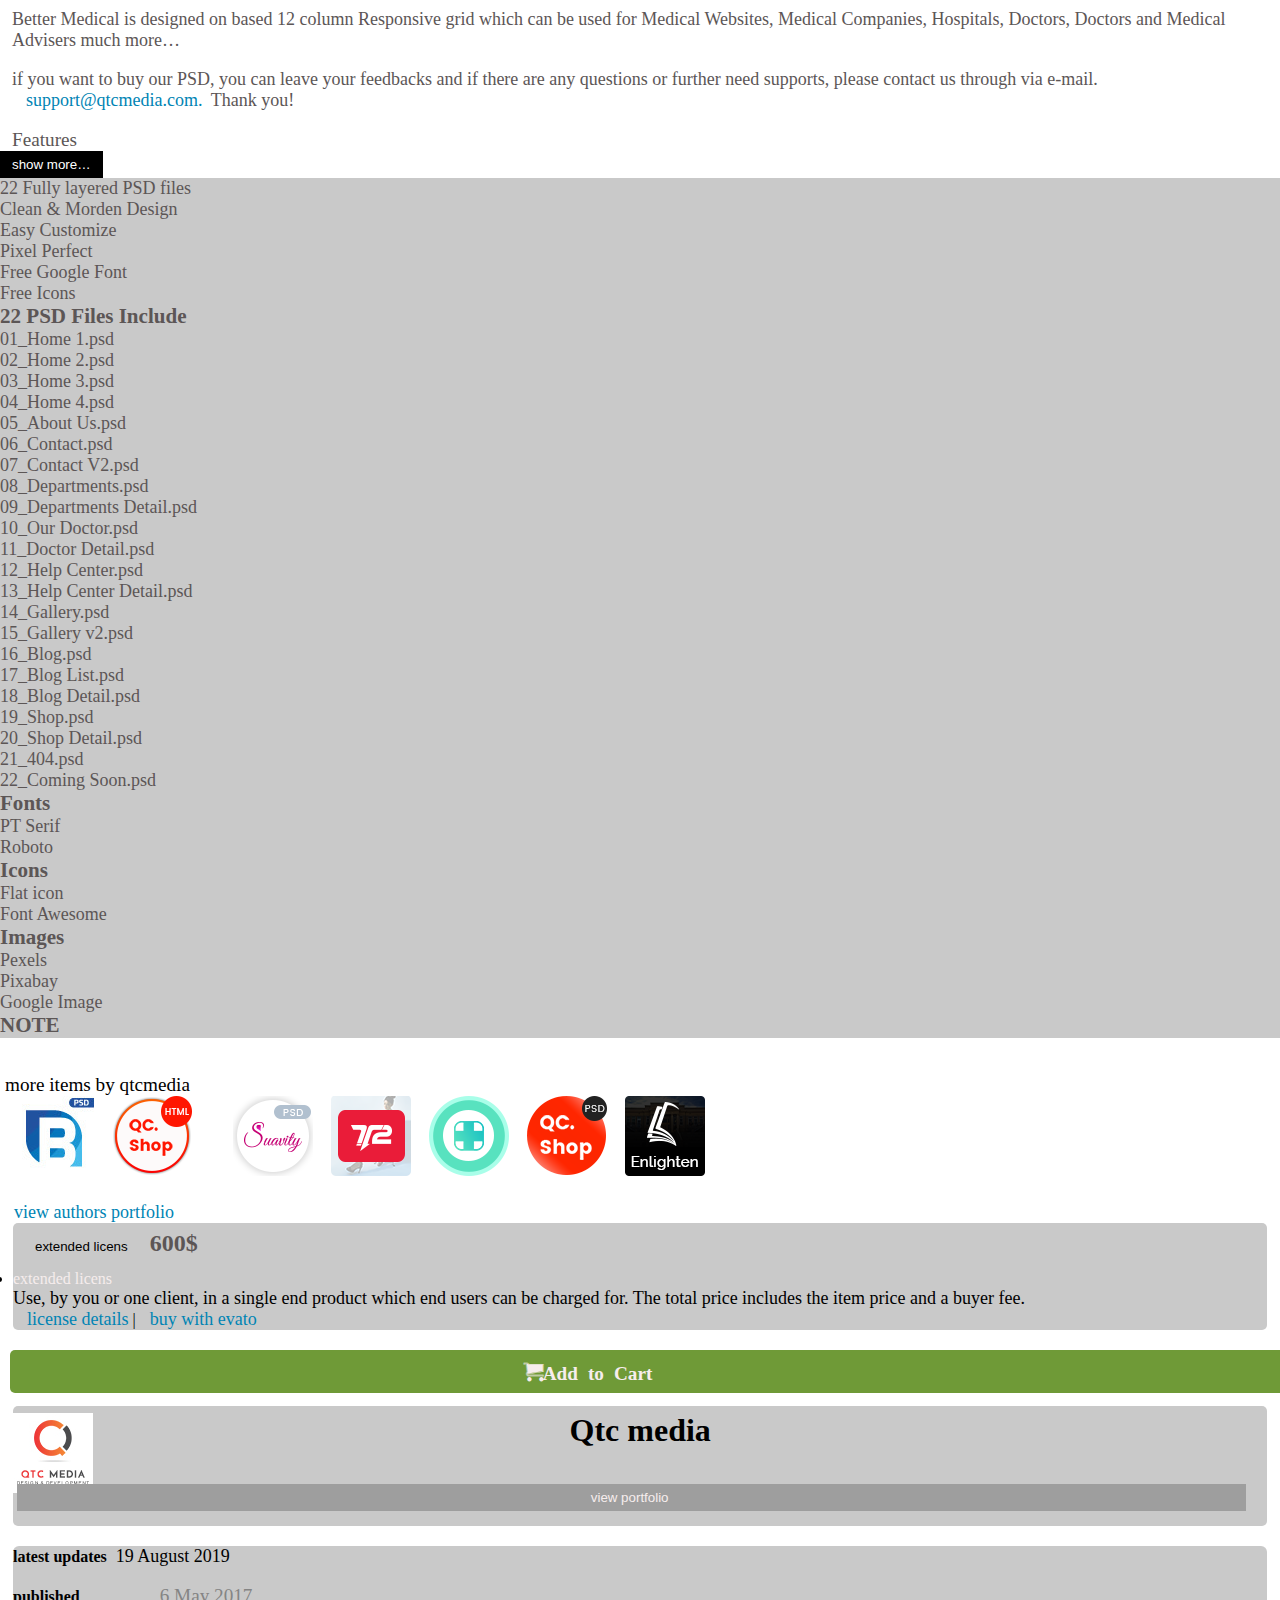
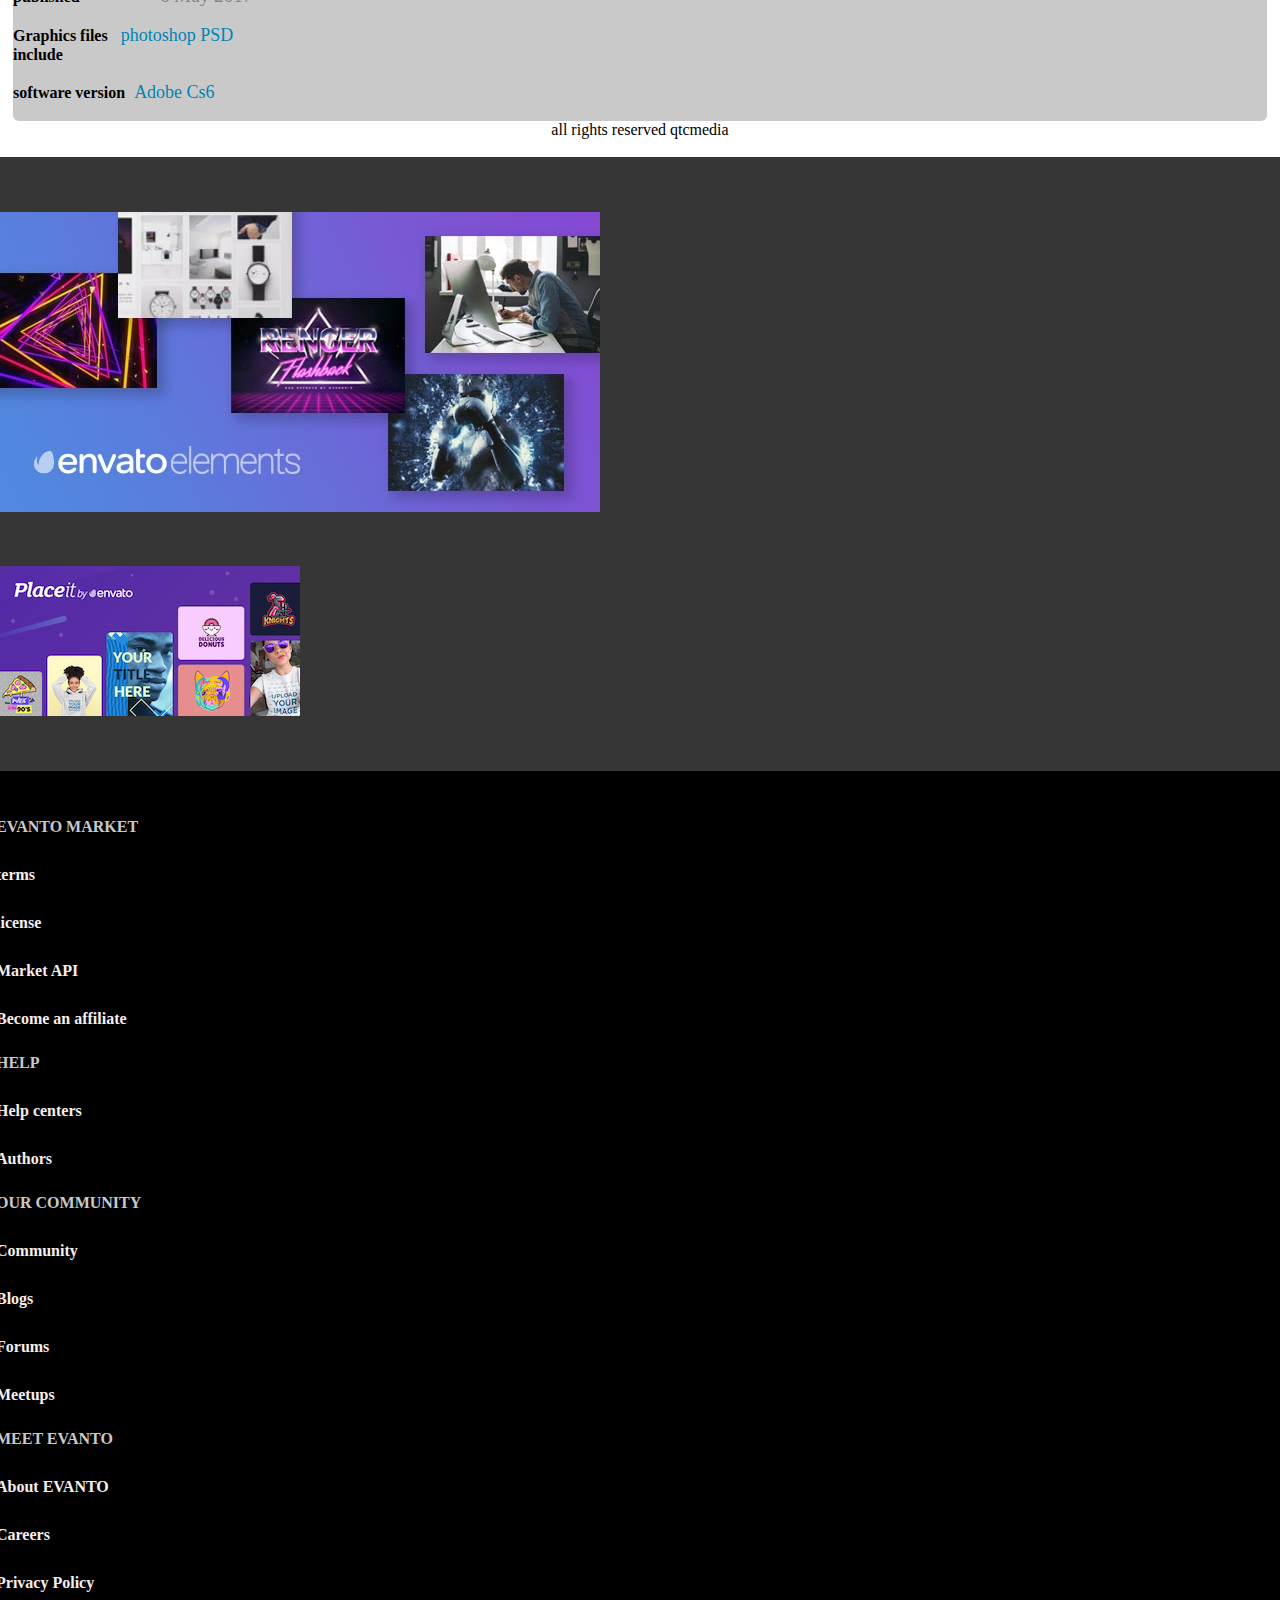
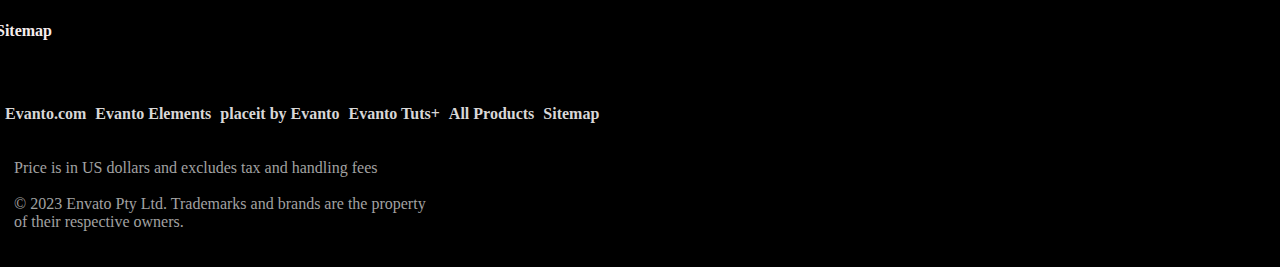
==== commit 86af2285: "done" ====
--- a/index.html
+++ b/index.html
@@ -381,7 +381,7 @@
 </div>
 
 </div><br>
-<div class="links col-lg-10 col-sm-10">
+<div class="links col-lg-10 col-lg-10 col-xs-10 col-sm-10">
   <a href="https://themeforest.net/">better-medical-medical-clinic-psd-template-1</a><span> <a href="https://support.qtcmedia.com/forums/">better-medical-medical-clinic-psd-template-2</a></span></div>
 <div class="links-2">
   <a href="https://twitter.com/QtcMedia"><img src=",,," alt="">better-medical-medical-clinic-psd-template-3</a><span> <a href="https://www.facebook.com/qtcmedia.design/"><img src=",,," alt="">better-medical-medical-clinic-psd-template-4</a></span><br><br>
--- a/style.css
+++ b/style.css
@@ -1,83 +1,698 @@
+
 * {
     padding: 0;
     margin: 0;
     --color:rgba(0, 0, 0, 0.308);
---blue: #76a8ff;
-     --black-color:(000);
-     --black-transparent:rgb(0, 0,0, 0.6);
-     --white-color:#dddddd;
-     red-color:rgb(191, 104, 104);
---grey: #5c5858;
-    
-}
+--green: #6f9a37;
+     --black-color: black;
+--white-color:#f6eded;
+--grey: #848484;
+    --dark-grey: #5c5656;
+ 
+    --blue-color: #0084B4;
+}
+
 .body{
-    margin-left: 15px;
-    background-color:var(--offwhite-color!important);
-}
-.navbar-brand img{
-    width: 70px;
-}
-.nav-link{
-    margin-left:50px ;
-}
-.nav-item{
-margin-right: -15px;
-}
-
-.carousel-item.active.vidio{
-    position: absolute;
-    top: 1%;
-    position: absolute;
-    z-index: -5;
-    height: 100PX;
-}
-.vidio-1{
-    height: 90%;
-}
-.hero-text {
+width: 100%;
+scrollbar-color: var(--white-color);
+}
+
+.navbar-toggler-icon{
+    color: var(--white-color);
+}
+.icon-user{
+    color:var(--white-color);
+}
+
+.icon-shopping-cart{
+    color:var(--white-color);
+
+}
+.icon-menu{
+    background-color:var(--black-color);
+}
+.bg-body-tertiary {
+    --bs-bg-opacity: 1;
+    background-color:var(--black-color)!important;
+}
+.navbar {
+     --bs-navbar-padding-x: 
+    --bs-navbar-padding-y: 0.5rem;
+    --bs-navbar-color: rgba(var(--bs-emphasis-color-rgb), 0.65);
+    /* --bs-navbar-hover-color: rgba(var(--bs-emphasis-color-rgb), 0.8); */
+    /* --bs-navbar-disabled-color: rgba(var(--bs-emphasis-color-rgb), 0.3); */
+    /* --bs-navbar-active-color: rgba(var(--bs-emphasis-color-rgb), 1); */
+    /* --bs-navbar-brand-padding-y: 0.3125rem; */
+    --bs-navbar-brand-margin-end: 1rem;
+    --bs-navbar-brand-font-size: 1.25rem;
+    --bs-navbar-brand-color: rgba(var(--bs-emphasis-color-rgb), 1);
+    --bs-navbar-brand-hover-color: rgba(var(--bs-emphasis-color-rgb), 1);
+    --bs-navbar-nav-link-padding-x: 0.5rem;
+    --bs-navbar-toggler-padding-y: 0.25rem;
+    --bs-navbar-toggler-padding-x: 0.75rem;
+    --bs-navbar-toggler-font-size: 1.25rem;
+    --bs-navbar-toggler-icon-bg: url(data:image/svg+xml,%3csvg xmlns='http://www.w3.org/2000/svg' viewBox='0 0 30 30'%3e%3cpath stroke='rgba%2833, 37, 41, 0.75%29' stroke-linecap='round' stroke-miterlimit='10' stroke-width='2' d='M4 7h22M4 15h22M4 23h22'/%3e%3c/svg%3e);
+    --bs-navbar-toggler-border-color: rgba(var(--bs-emphasis-color-rgb), 0.15);
+    --bs-navbar-toggler-border-radius: var(--bs-border-radius);
+    --bs-navbar-toggler-focus-width: 0.25rem;
+    /* --bs-navbar-toggler-transition: box-shadow 0.15s ease-in-out; */
+    position: relative;
+    /* display: flex; */
+    flex-wrap: wrap;
+    align-items: center;
+    justify-content: space-between;
+    /* padding: var(--bs-navbar-padding-y) var(--bs-navbar-padding-x); */
+}
+    a {
+    color: #f6eded;
+     text-decoration: none; 
+    text-align: center;
+    font-size: 100%;
+    margin-top: 6px;
+    margin-right: 4px;
+    }
+   .menu{
+    color: aliceblue;
+   }
+    .offcanvas-start{
+        background-color: var(--grey);
+    }
+    .offcanvas-title{
+        color: var(--grey);
+    }
+    .offcanvas.offcanvas-end{
+        background-color: var(--grey);
+    }
+.btn-primary {
+    
+    
+    display: block;
+}
+.btn-primary {
+     --bs-btn-color: #fff; 
+    --bs-btn-bg:black; 
+    --bs-btn-border-color: black; 
+     --bs-btn-hover-color: #fff; 
+    --bs-btn-hover-bg:var(--blue-color);
+--bs-btn-hover-border-color:var(--blue-color);
+     --bs-btn-focus-shadow-rgb: 49,132,253; 
+     --bs-btn-active-color: #fff; 
+     --bs-btn-active-bg:var(--black-color); 
+     --bs-btn-active-border-color:var(--black-color);
+     --bs-btn-active-shadow: inset 0 3px 5px rgba(0, 0, 0, 0.125);
+     --bs-btn-disabled-color: black; 
+ --bs-btn-disabled-bg:black; 
+     --bs-btn-disabled-border-color:black; 
+}
+.button{
+    color: white !important;;
+}
+
+.offcanvas-body{
+    background-color: var(--black-color);
+}
+.nav3{
+    margin-left:700px;
+}
+.newlinks123{
+    list-style-type: none;
+    text-decoration: none;
+    background-color: var(--black-color);
+    color: var(--white-color);
+    margin: -18px;
+    font-weight: 400;
+    line-height: 3;
+
+}
+.newlinks123 li a{
+    color: var(--white-color);
+     list-style-type: none;s
+     text-decoration: none;
+ }
+.newlinks123 li a:hover{
+    color: var(--white-color);
+text-decoration: underline;
+}
+
+.off-canvas-category-linkis-open{
+    color: #0b0b0b;
+}
+
+
+
+.ico li a{
+    color: var(--white-color);
+     list-style-type: none;
+     text-decoration: none;
+ }
+ .ico li a:hover{
+     background-color:var(--blue);
+     padding: 8%;
+     width: 16%;
+ border-radius: 3%;
+ 
+ }
+  .icon-search{
+     margin-left: -14%;
+     color:var(--dark-grey);
+     margin-top: 3%;
+     font-weight: 800;
+     font-size: larger;
+     text-decoration: none  ;
+ }
+ 
+ .collapsible.heading{
+    background-color:var(--green)!important;
+    color:var(--white-color);
+    cursor: pointer;
+    margin-top: 5%;
+    padding: 12px;
+    width: 100%;
+    border: none;
     text-align: left;
-    color: rgb(212, 212, 212)!important;
-    position: absolute;
-top : 20%;
-font-size: larger;
-left: 9%;
-}
-.hero-text h1{
-    color: rgb(191, 104, 104)!important;
-font-size: 47px;
-    
-}
-.hero-text h2{
-    color: var(--blue);
-    font-size: 30px;
-    
-}
-.hero-text p.line{
-    color:var(--blue)!important;
-    font-size: 30px;
+    outline: none;
+    font-size: 15px;
+    border-radius: 5%;
+  }
+  
+  .active, .collapsible:hover {
+    background-color:var(--black-color);
+  }
+.collapsible {
+    background-color:var(--black-color);
+    color:var(--white-color);
+    cursor: pointer;
+    padding: 18px;
+    width: 100%;
+    border: none;
+    text-align: left;
+    outline: none;
+    font-size: 15px;
+    border-radius: 5%;
+  }
+  
+  .active, .collapsible:hover {
+    background-color:var(--black-color);
+  }
+  .d-flex{
+    margin:8px;
+  }
+  .content {
+    padding: 0 18px;
+    display: none;
+    overflow: hidden;
+    
+    
+    background-color:var(--black-color);
+  }.newlinks2{
+    list-style-type: none;
+    text-decoration: none;
+    background-color: var(--black-color);
+    color: var(--white-color);
+    margin: -10px;
+    font-weight: 400;
+    line-height: 2.8;
+    margin-bottom: 1%;
+}
+.newlinks2 li a{
+    color: var(--white-color);
+     list-style-type: none;
+     text-decoration: none;
+ }
+.newlinks2 li a:hover{
+    color: var(--white-color);
+text-decoration: underline;
+}
+
+.newlinks{
+    list-style-type: none;
+    text-decoration: none;
+    background-color: var(--black-color);
+    color: var(--white-color);
+    margin: -4px;
     font-weight: 600;
-    
-}
-.hero-text p.prgh{
-    color:rgb(191, 104, 104)!important ;
-    font-weight: 500;
-}
-.butoon .btn{
-color: #76a8ff!important;
-background-color:var(--blue);
-}
-.butoon .btn a{
-    color:white!important;
+    line-height: 3;
+}
+.newlinks li{
+    color: var(--grey);
+     list-style-type: none;
+     text-decoration: none;
+     justify-content: space-between;
+ }
+.newlinks li a{
+    color: var(--white-color);
+     list-style-type: none;
+     text-decoration: none;
+ }
+.newlinks li a:hover{
+    color: var(--white-color);
+text-decoration: underline;
+}
+.btn-dark{
+    --bs-btn-color: #fff;
+     --bs-btn-bg:#000000; */
+     --bs-btn-border-color: #000000 ;; */
+     --bs-btn-hover-color: #000000; */
+     --bs-btn-hover-bg: #000000; */
+     --bs-btn-hover-border-color: #000000; */
+     --bs-btn-focus-shadow-rgb: #000000; */
+     --bs-btn-active-color: #000000; */
+     --bs-btn-active-bg: #000000; */
+    --bs-btn-active-border-color: #000000;
+     --bs-btn-active-shadow: #000000 ; */
+    --bs-btn-disabled-color: #000000;
+    --bs-btn-disabled-bg: #000000;
+    --bs-btn-disabled-border-color: #000000; }
+.content {
+    padding: 0 18px;
+    display: none;
+    overflow: hidden;
+}
+    .div{
+        list-style-type: none;
+        text-decoration: none;
+        background-color: var(--black-color);
+        color: var(--white-color);
+        margin: 0px;
+       width: 100%; 
+        font-weight: 400;
+        line-height: 3;
+
+    }
+    .div a{
+        color: var(--white-color);
+         list-style-type: none;
+         text-decoration: none;
+         margin-left: 7%;
+        }
+.offcanvas-end{
+    background-color:var(--white-color);
+
+}
+.main-content{
+    margin-left: 6px!important;
+}
+.site-wrapper{
+    margin-top: 6px;
+    margin-left: 5px;
+}
+.site-wrapper a{
+    color: var(--grey)!important;
+    text-decoration: none;
+font-size: small;
+}
+.site-wrapper a:hover{
+background: color #d8d7d7 !important; ;
+    color: #0b0b0b!important;
+}
+
+.main-heading{
+    font-weight: 700;
+    color: var(--grey);
+    margin-top: 4px;
+    margin-left: 6px;
+    
+}
+.paragraph{
+    margin-left: 9px;
+    font-size: large;
+}
+.paragraph a{
+    color: var(--blue-color);
+
+}
+.paragraph a:hover{
+    text-decoration: underline;
+}
+
+.prgh{
+    margin-left: 140px;
+margin-top: -42px;
 font-size: large;
-text-decoration: none;
+color: var(--dark-grey);
+}
+.dropdown-toggle {
+    white-space: nowrap;
+}
+
+.btn:hover {
+    /* color: var(--bs-btn-hover-color); */
+    /* background-color: var(--bs-btn-hover-bg); */
+    /* border-color: var(--bs-btn-hover-border-color); */
+
+    /* --bs-btn-color: #fff; */
+    /* --bs-btn-bg: #6c757d; */
+    /* --bs-btn-border-color: #6c757d; */
+    /* --bs-btn-hover-color: #fff; */
+    /* --bs-btn-hover-bg: #5c636a; */
+    /* --bs-btn-hover-border-color: #565e64; */
+    /* --bs-btn-focus-shadow-rgb: 130,138,145; */
+    /* --bs-btn-active-color: #fff; */
+    /* --bs-btn-active-bg: #565e64; */
+    /* --bs-btn-active-border-color: #51585e; */
+    /* --bs-btn-active-shadow: inset 0 3px 5px rgba(0, 0, 0, 0.125); */
+    /* --bs-btn-disabled-color: #fff; */
+    /* --bs-btn-disabled-bg: #6c757d; */
+    /* --bs-btn-disabled-border-color: #6c757d; */
+}
+.btn {
+    --bs-btn-padding-x: 0.75rem;
+    --bs-btn-padding-y: 0.375rem;
+    /* --bs-btn-font-family: ; */
+    /* --bs-btn-font-size: 1rem; */
+    /* --bs-btn-font-weight: 400; */
+    /* --bs-btn-line-height: 1.5; */
+    /* --bs-btn-color: var(--bs-body-color); */
+    /* --bs-btn-bg: transparent; */
+    --bs-btn-border-width: var(--bs-border-width);
+    /* --bs-btn-border-color: transparent; */
+    /* --bs-btn-border-radius: var(--bs-border-radius); */
+    /* --bs-btn-hover-border-color: transparent; */
+    /* --bs-btn-box-shadow: inset 0 1px 0 rgba(255, 255, 255, 0.15),0 1px 1px rgba(0, 0, 0, 0.075); */
+    /* --bs-btn-disabled-opacity: 0.65; */
+    /* --bs-btn-focus-box-shadow: 0 0 0 0.25rem rgba(var(--bs-btn-focus-shadow-rgb), .5); */
+    display: inline-block;
+    padding: var(--bs-btn-padding-y) var(--bs-btn-padding-x);
+    /* font-family: var(--bs-btn-font-family); */
+    /* font-size: var(--bs-btn-font-size); */
+    /* font-weight: var(--bs-btn-font-weight); */
+    /* line-height: var(--bs-btn-line-height); */
+    color: var(--bs-btn-color);
+    /* text-align: center; */
+    /* text-decoration: none; */
+    /* vertical-align: middle; */
+    /* cursor: pointer; */
+    /* -webkit-user-select: none; */
+    -moz-user-select: none;
+    /* user-select: none; */
+    border: var(--bs-btn-border-width) solid var(--bs-btn-border-color);
+    /* border-radius: var(--bs-btn-border-radius); */
+    background-color: var(--bs-btn-bg);
+    /* transition: color .15s ease-in-out,background-color .15s ease-in-out,border-color .15s ease-in-out,box-shadow .15s ease-in-out; */
+}
+.btn-secondary {
+    --bs-btn-color:#000000 ;
+     --bs-btn-bg:#fff; 
+     --bs-btn-border-color:#fff;
+     --bs-btn-hover-color: #000000;
+--bs-btn-hover-bg:#fff;
+   --bs-btn-hover-border-color:#fff;
+     
+     --bs-btn-active-color: #0c0c0c; 
+     --bs-btn-active-bg: #fff; 
+     --bs-btn-active-border-color: #fff;
+    --bs-btn-active-shadow: inset 0 3px 5px rgba(0, 0, 0, 0.125);
+    --bs-btn-disabled-color: #fff; 
+     --bs-btn-disabled-bg: #fff; 
+}
+.form{
+    width: 50%;
+}
+.modal-header {
+    
+    /* display: flex; */
+    flex-shrink: 0;
+    align-items: center;
+    justify-content: space-between;
+    padding: var(--bs-modal-header-padding);
+    /* border-bottom: var(--bs-modal-header-border-width) solid var(--bs-modal-header-border-color); */
+    /* border-top-left-radius: var(--bs-modal-inner-border-radius); */
+    /* border-top-right-radius: var(--bs-modal-inner-border-radius); */
+}
+.modal-body {
+    
+    margin-left: 18px;
+    position: relative;
+    flex: 1 1 auto;
+    padding: var(--bs-modal-padding);
+}
+.main-content-2{
+    background-color: #c9c9c9;
+    height:auto;
+    width: 98%;
+    margin-left: 12px;
+    border-radius: 5px;
+}
+.carousel-item.active{
+   margin-top: 15px;
+}
+.btn.btn-light{
+    margin-top: 55%;
+ 
+   
+}
+.btn-light {
+     --bs-btn-color:black; 
+     --bs-btn-bg:var(--grey); 
+    --bs-btn-border-color:var(--color);; 
+     --bs-btn-hover-color:var(--white-color);
+    --bs-btn-hover-bg:var(--blue-color);
+     --bs-btn-hover-border-color:var(--blue-color); */
+    --bs-btn-focus-shadow-rgb: 211,212,213; */
+     --bs-btn-active-color: #000; */
+     --bs-btn-active-bg: #c6c7c8; 
+     --bs-btn-active-border-color:  #c9c9c9;
+     --bs-btn-active-shadow: inset 0 3px 5px rgba(0, 0, 0, 0.125); 
+     --bs-btn-disabled-color: #000; 
+     --bs-btn-disabled-bg: #f8f9fa;
+     --bs-btn-disabled-border-color: #f8f9fa; 
+}
+
+
+.links a{
+    color:var(--blue-color);
+    text-decoration: none;
+    text-align: center;
+    font-size: large;
+    margin-top: 6px;
+    margin-left: 14px;
+}
+.links a:hover{
+text-decoration: underline;
+color: #0084B4;
+}
+.links-2 a{
+    color:var(--blue-color);
+    text-decoration: none;
+    text-align: center;
+    font-size: large;
+    margin-top: 6px;
+    margin-left: 14px;
+}
+.links-2 a:hover{
+    text-decoration: underline;
+    color: #0084B4;
+}
+.lines{
+color: var(--dark-grey);
+font-size: large;
+margin-left: 12px;
+}
+.lines-2{
+    color: var(--dark-grey);
+    font-size: large;
+    margin-left: 12px;
+}
+.heading-1{
+    color:var(--dark-grey);
+    font-size:larger ;
+margin-left: 12px;
+}
+.btn.btn-primary{
+    
+}
+.card.card-body{
+    color: var(--dark-grey);
+    font-size: large;
+font-weight: 400;
+}
+.heading-2{
+    color: var(--black-color);
+    font-size: larger;
+    margin-left: 5px;
+}
+.licens{
 border-radius: 5px;
-font-weight: 500;
-    }
-    .butoon .btn a:hover{
-    text-shadow: #76a8ff;
-    }
-.butoon .btn:hover{
- color:white!important;
-font-size: large;
-background-color:rgb(191, 104, 104) ;
-}+margin-left: 13px;
+    height:auto
+    px;width: 98%;
+    
+background-color: #c9c9c9;
+    margin-bottom: 20px;
+}
+.licens .btn-secondary {
+    margin: 10px;
+    --bs-btn-color:#000000 ;
+     --bs-btn-bg:#c9c9c9; 
+     --bs-btn-border-color:#c9c9c9;
+     --bs-btn-hover-color: #000000;
+--bs-btn-hover-bg:#c9c9c9;
+   --bs-btn-hover-border-color:#c9c9c9;
+     
+     --bs-btn-active-color: #0c0c0c; 
+     --bs-btn-active-bg:#c9c9c9; 
+     --bs-btn-active-border-color:#c9c9c9;
+    --bs-btn-active-shadow: inset 0 3px 5px rgba(0, 0, 0, 0.125);
+    --bs-btn-disabled-color:#c9c9c9; 
+     --bs-btn-disabled-bg: #c9c9c9; 
+}
+.heading-3{
+font-size: x-large;
+font-weight: 600;
+    color: var(--dark-grey);
+    
+}
+.lines-3{
+ font-size: large;
+    color: var(--black-color);
+    margin-left: 0%;
+    background-color: #c9c9c9;
+}
+
+
+.card {
+    background-color: #c9c9c9!important;
+    --bs-card-spacer-y: ;
+    --bs-card-spacer-x: ;
+    --bs-card-title-spacer-y:;
+    --bs-card-title-color: ;
+    --bs-card-subtitle-color: ;
+    --bs-card-border-width: var(--dark-grey);
+   
+}
+
+.button-1{
+
+    padding: 12px;
+    border-radius: 5px;
+    color: var(--white-color);
+    background-color: var(--green);
+    margin-bottom: 13px;
+    font-size: larger;
+    width: 98%;
+    margin-left: 10PX;
+
+}
+.button-1 a span{
+    font-weight: bold;
+    margin-left: 40%;
+}
+.button-1 a:hover{
+    color:var(--dark-grey);
+}
+.box{
+    
+
+    border-radius: 5px;
+    margin-left: 13px;
+        height:auto;width: 98%;
+        background-color: #c9c9c9;
+        margin-bottom: 20px;
+}
+.box a span img{
+    margin-top: 7px;
+}
+.heading-4{
+    margin-top: -81px;
+    margin-left: auto;
+    color: #000;
+}
+.button-2{
+    margin-top: 40px;
+        padding: 12px;
+        border-radius: 5px;
+        color: var(--black-color);
+        background-color: var(--dark-grey);
+        margin-bottom: 13px;
+        font-size: larger;
+        width: 98%;
+        margin-left: 1%;
+    
+    }
+    
+    .btn.btn-secondary-1{
+        margin-top: 35px;
+        margin-left: ;
+        width: 98%;
+        background-color:#9e9e9e;
+        margin-bottom: 15px;
+    }
+    .btn.btn-secondary a{
+        color: #c9c9c9;
+        
+    }
+    .fotter-1{
+        background-color: #c9c9c9 ;
+        width: 98%;
+        margin-left: 13px;
+        border-radius: 6px;
+        height: auto;
+    padding: auto;
+    }s
+    
+.paragraph{
+color: var(--grey);
+    margin-left: 45px;
+}
+.paragraph-1{
+    color: var(--grey);
+    margin-left: 80px;
+    font-size: larger;
+}
+.line{
+text-align: center;
+}
+.imges{
+    background-color: #363636;
+padding: 55px 0px ;
+    height: auto;
+    
+}
+
+.fotter{
+background-color: #000;
+height:auto;
+}
+.newlinks-1{
+    list-style-type: none;
+    text-decoration: none;
+    
+    color: var(--white-color);
+    margin: -4px;
+    font-weight: 600;
+    line-height: 3;
+}
+.newlinks-1 li{
+    color: var(--grey);
+     list-style-type: none;
+     text-decoration: none;
+     justify-content: space-between;
+ }
+.newlinks-1 li a{
+    color: var(--white-color);
+     list-style-type: none;
+     text-decoration: none;
+ }
+.newlinks-1 li a:hover{
+    color: var(--white-color);
+text-decoration: underline;
+}
+.linkhead{
+    color: #c9c9c9;
+}
+.links-1 a{
+color: #d8d7d7;
+font-weight: 600;
+margin-left: 5px;
+
+}
+.links-1 a:hover{
+    color: #d8d7d7;
+    text-decoration: underline;
+    
+
+}
+.lines-4{
+    color: #a2a2a2;
+    margin-left: 14px;
+}
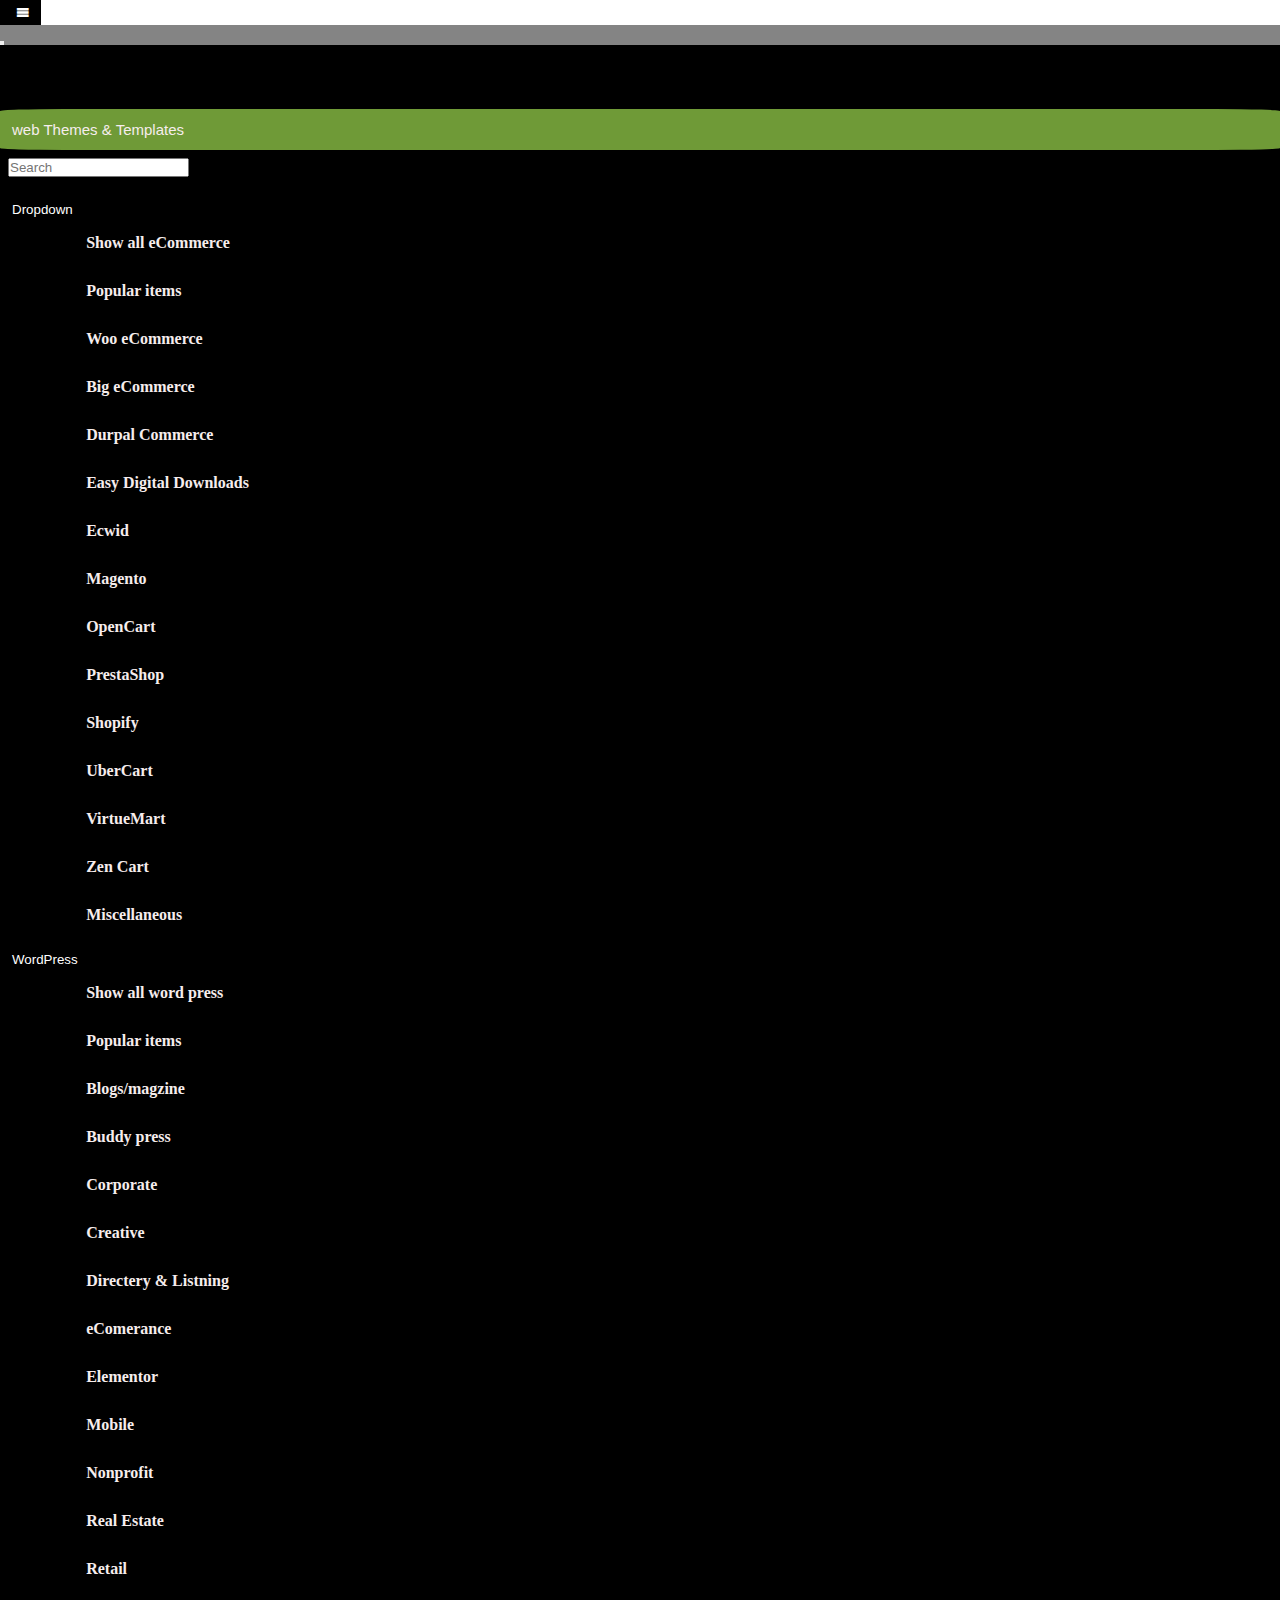
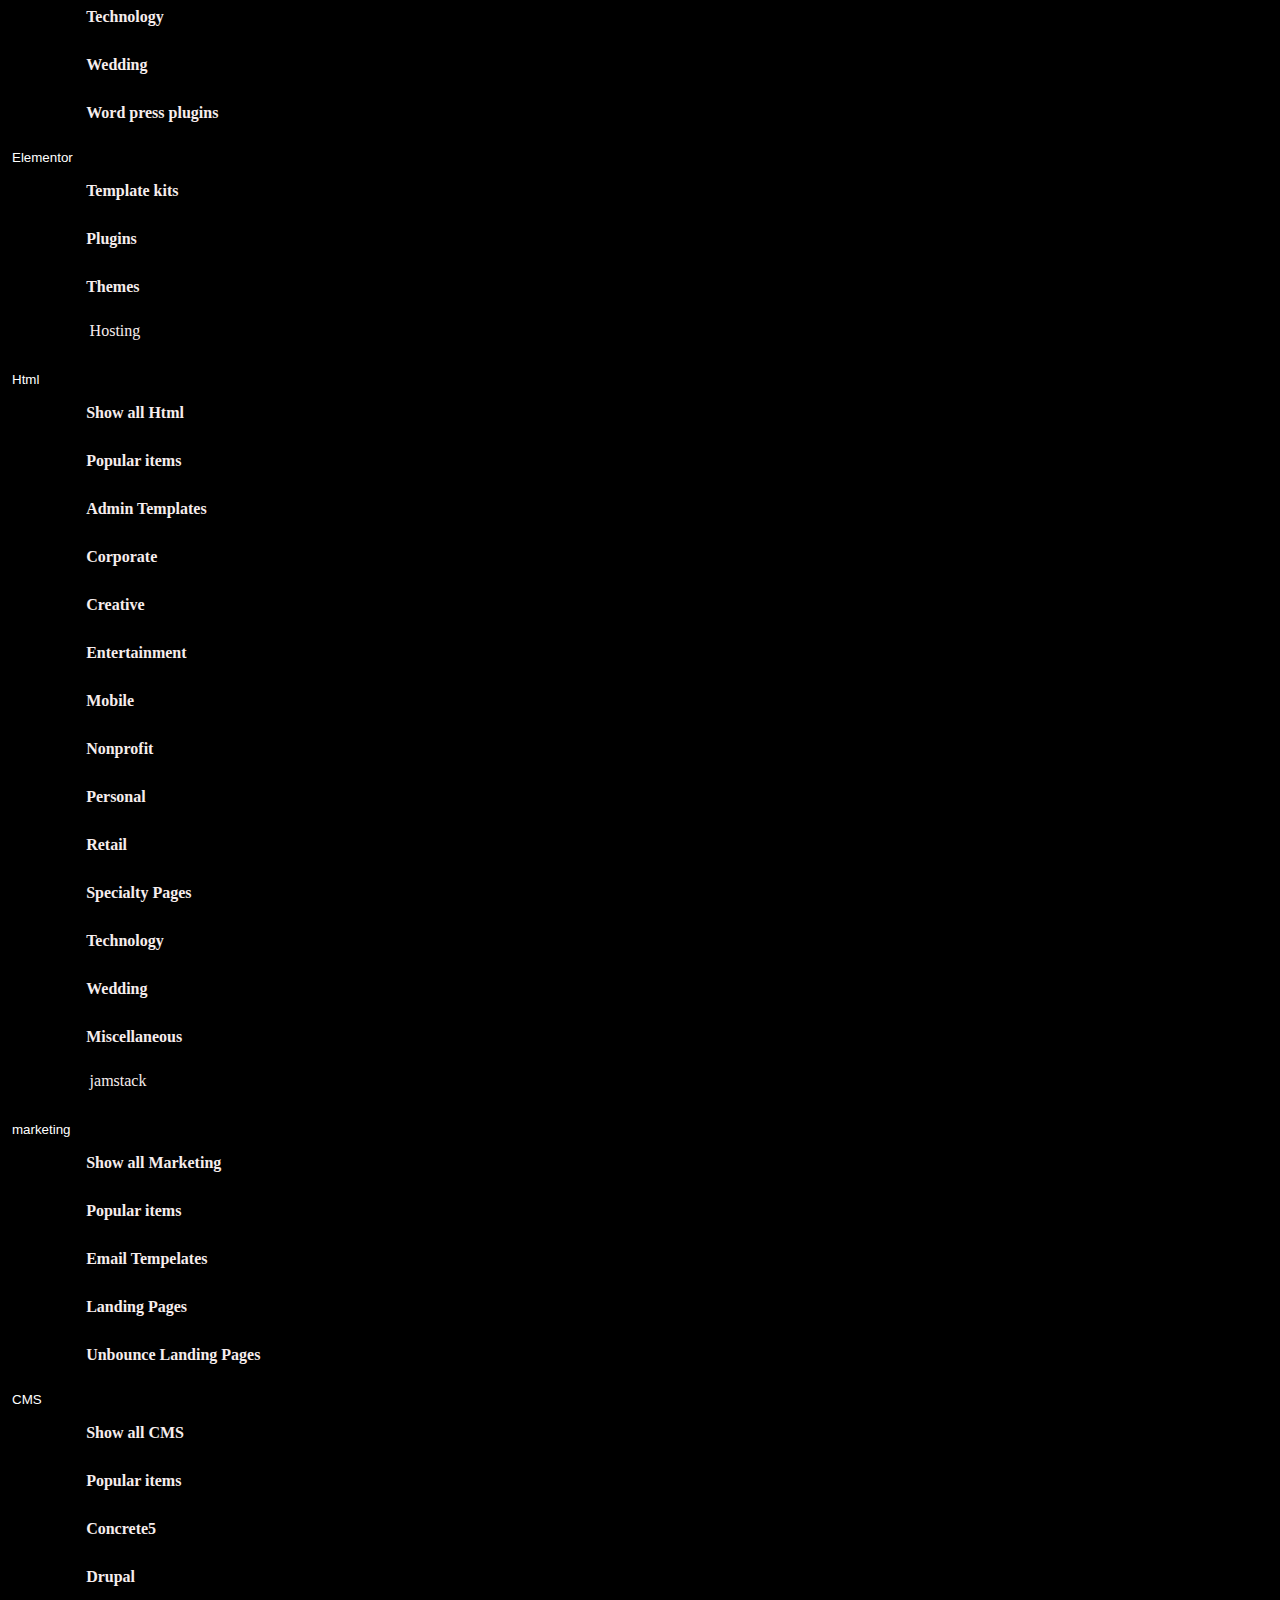
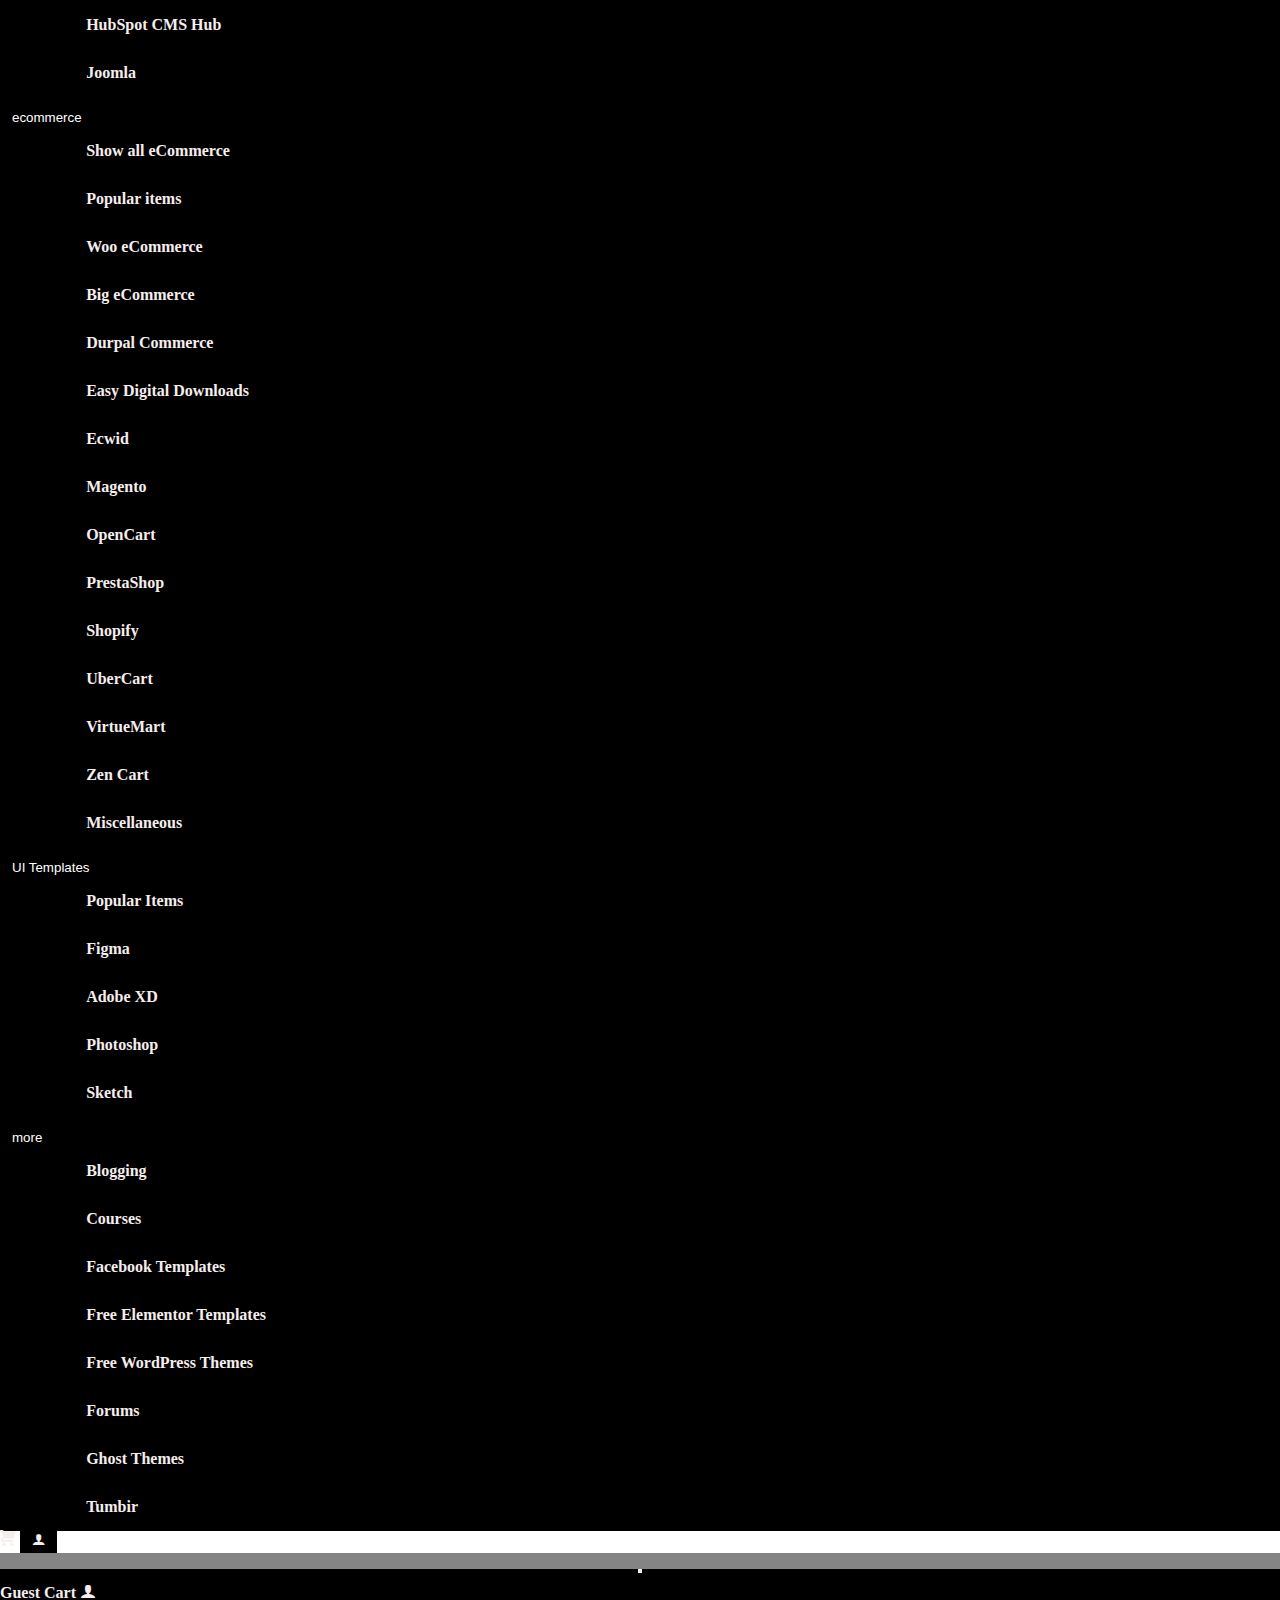
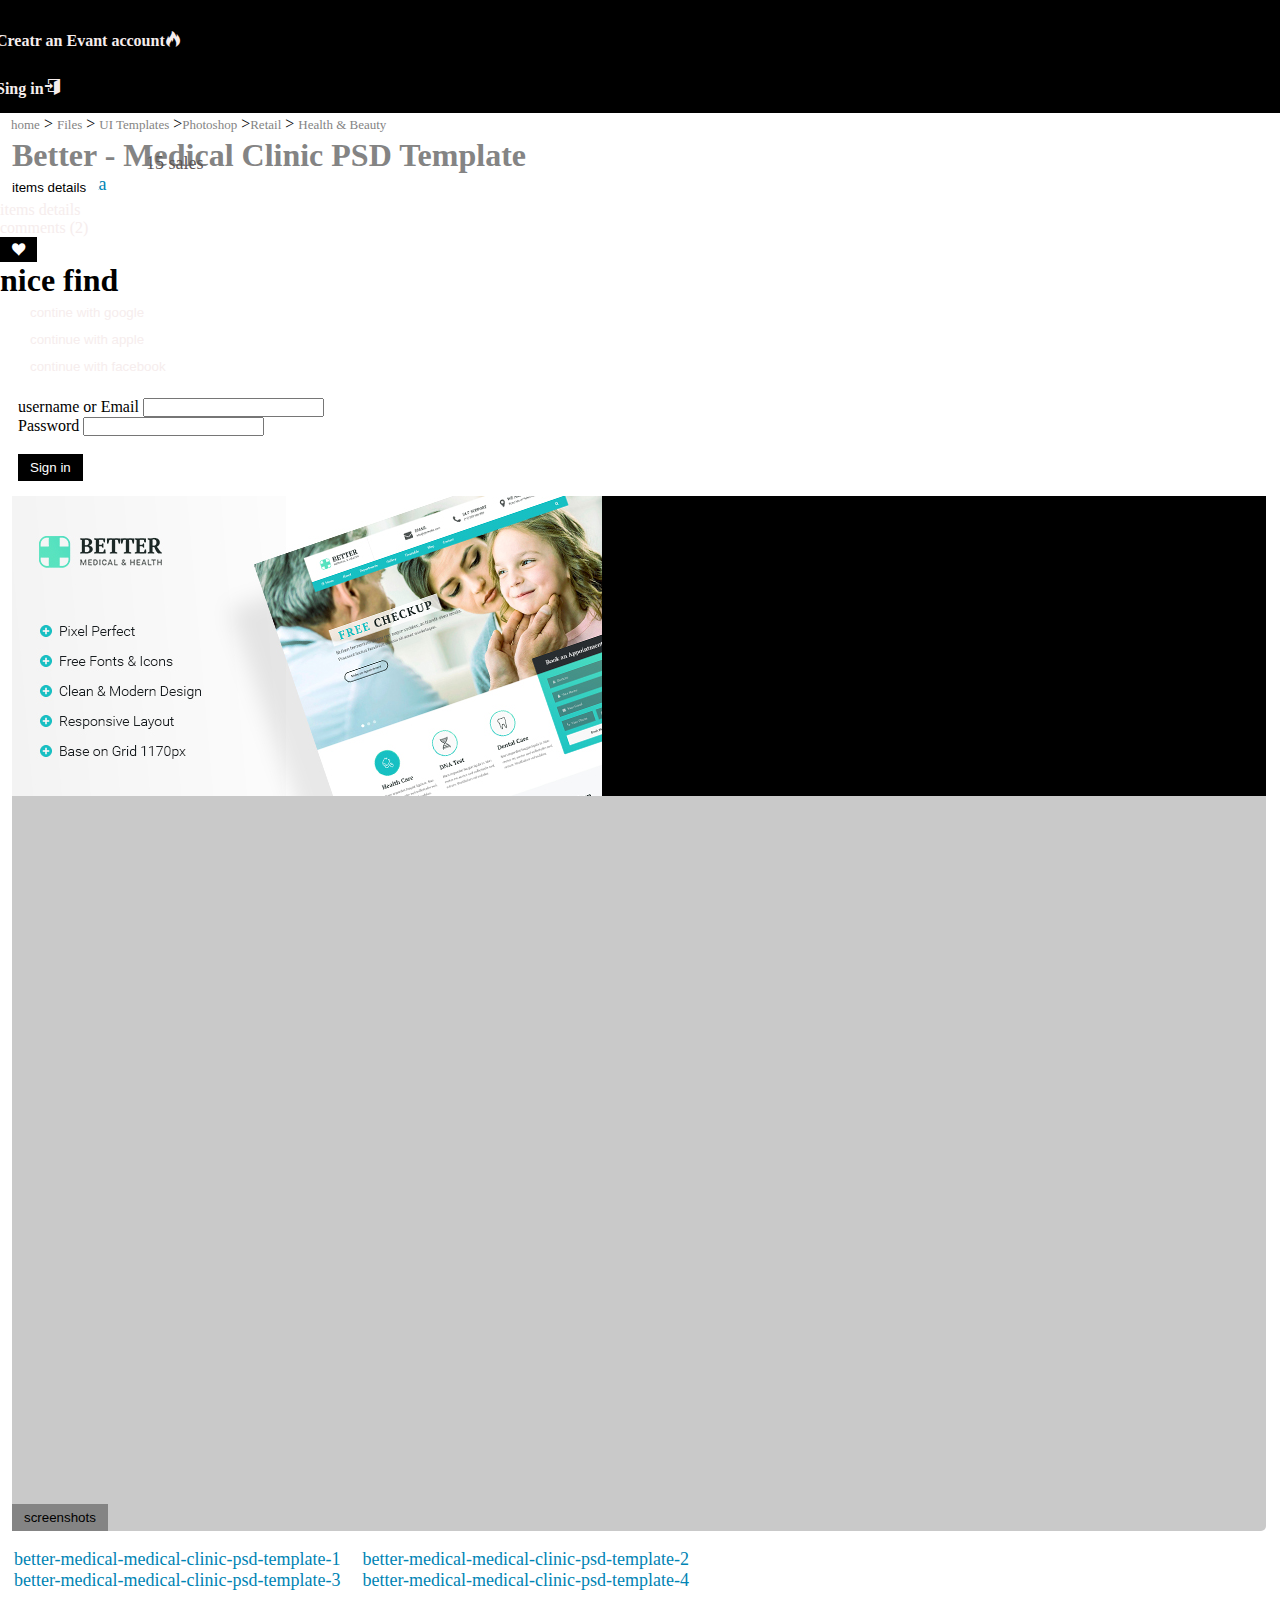
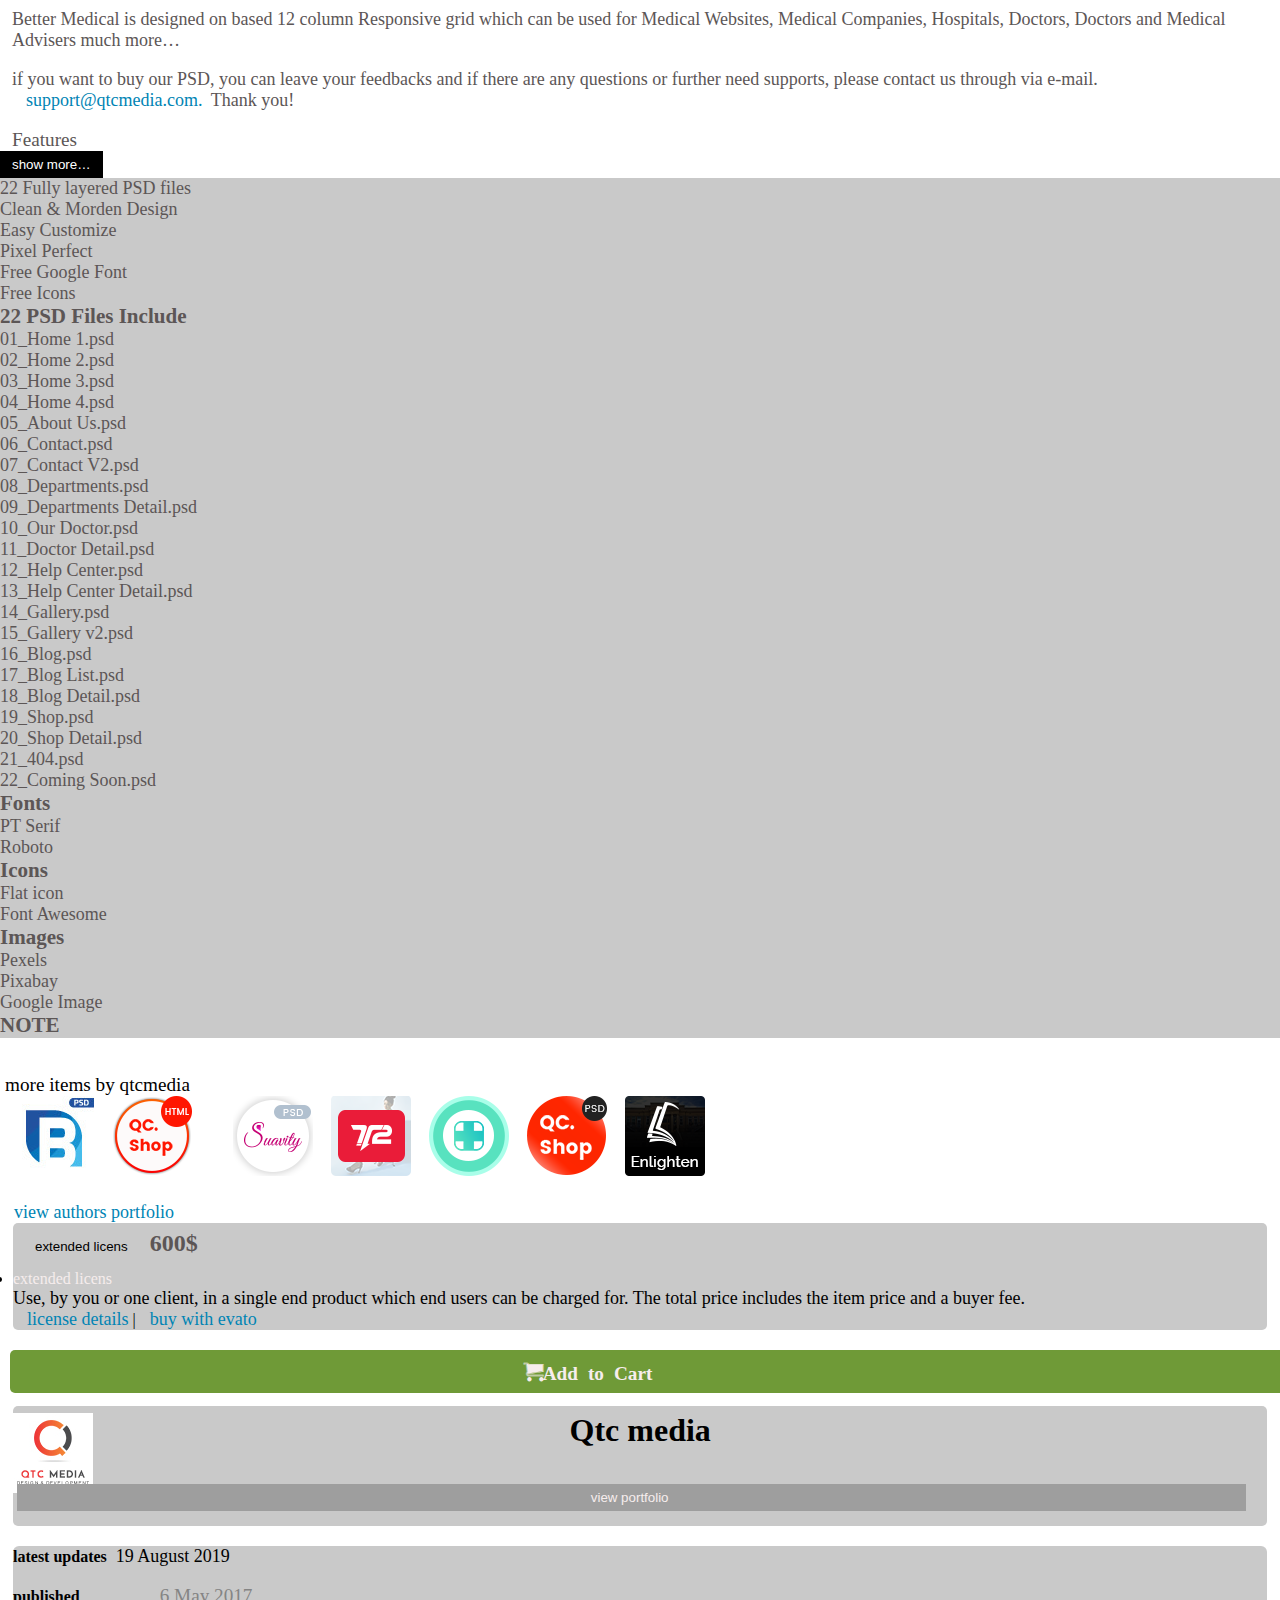
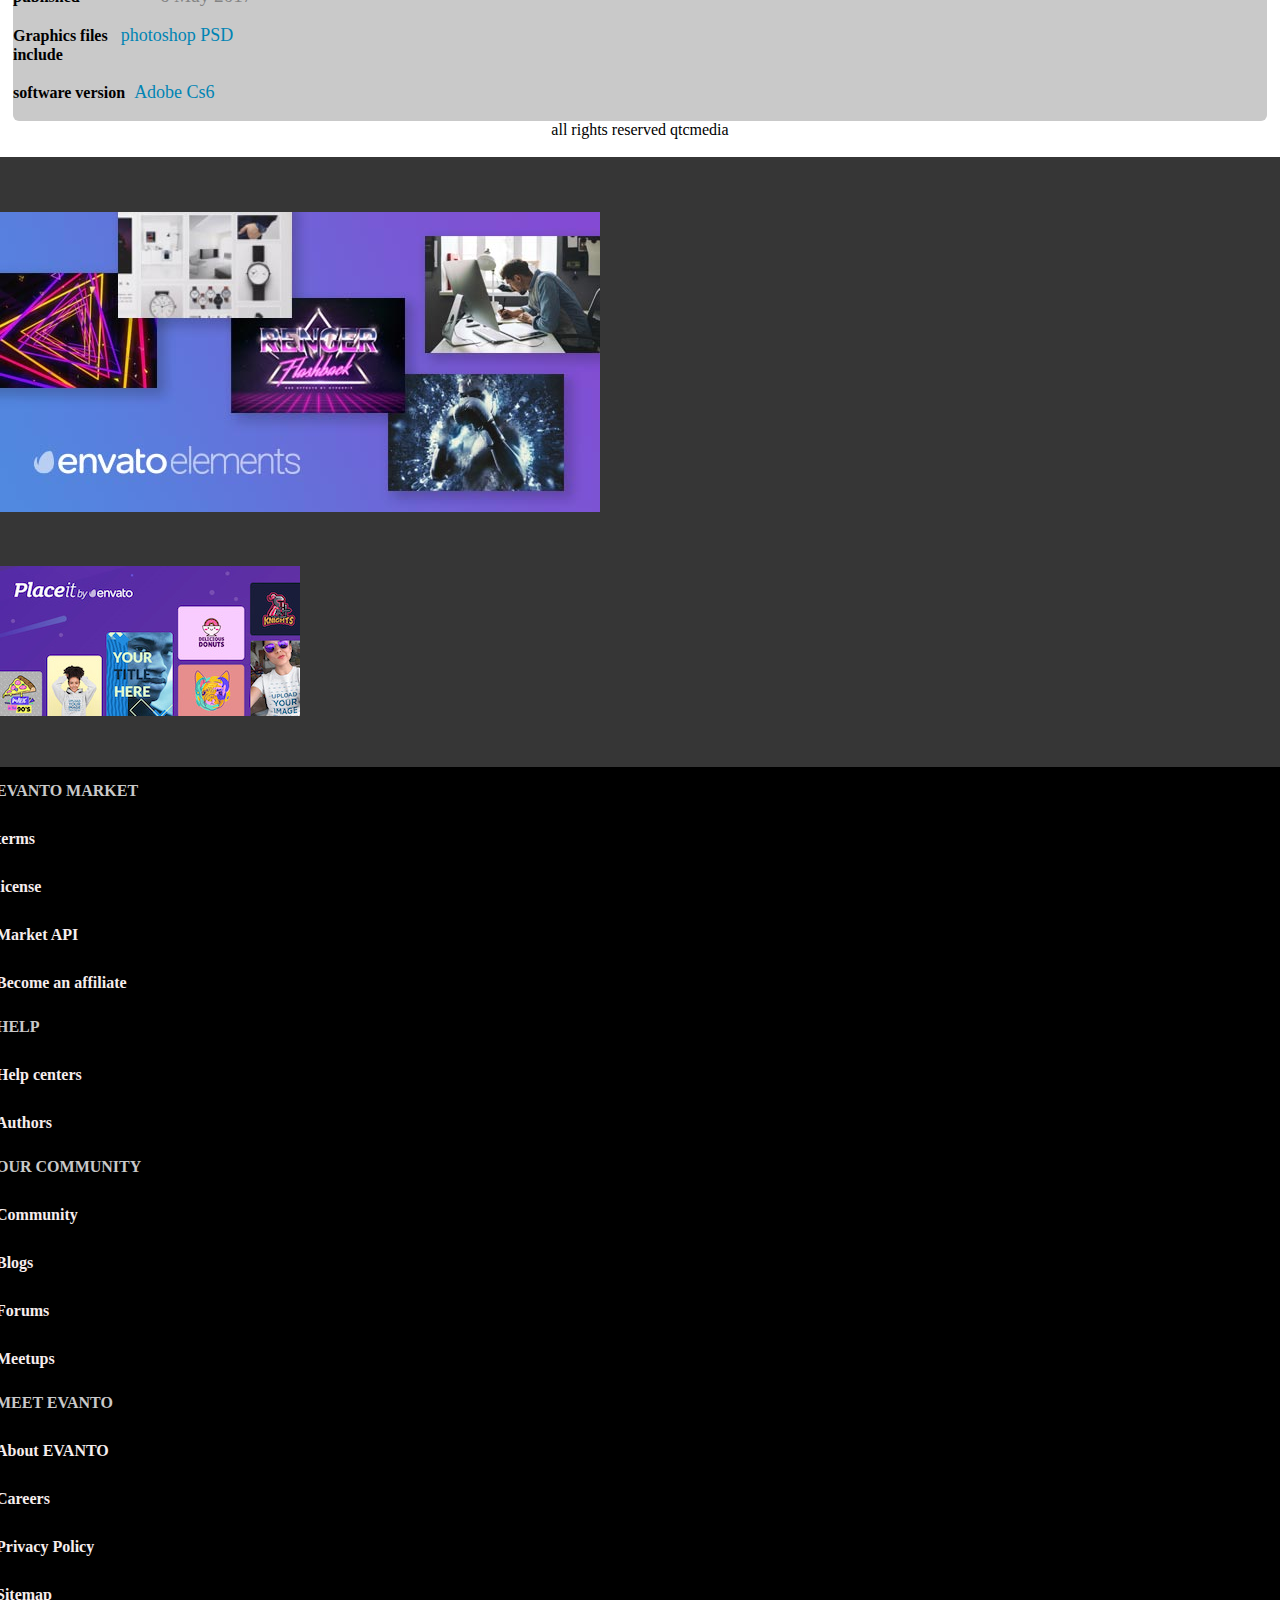
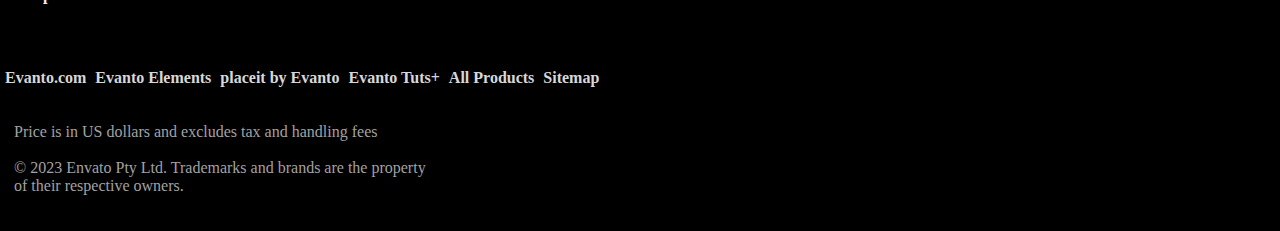
==== commit 57f19b85: "done" ====
--- a/index.html
+++ b/index.html
@@ -526,10 +526,11 @@
 </div>
 </div><!-- /.main-content-3 -->
 
-<div class="fotter">
-<div class="fotter-links">
-<br><br>
-  <div class="row">
+<footer class="footer  style=color:grey;">
+
+    <div class="row">
+     
+  
     <div class="col-xs-12 col-sm-6 col-md-3 col-lg-3">
       <ul class="newlinks-1">
         <li ><b class="linkhead">EVANTO MARKET</b></li> 
--- a/style.css
+++ b/style.css
@@ -648,11 +648,12 @@
     height: auto;
     
 }
-
-.fotter{
-background-color: #000;
-height:auto;
-}
+.footer{
+    width: 100%;
+    background-color: #000;
+    height:auto;
+    }
+   
 .newlinks-1{
     list-style-type: none;
     text-decoration: none;
